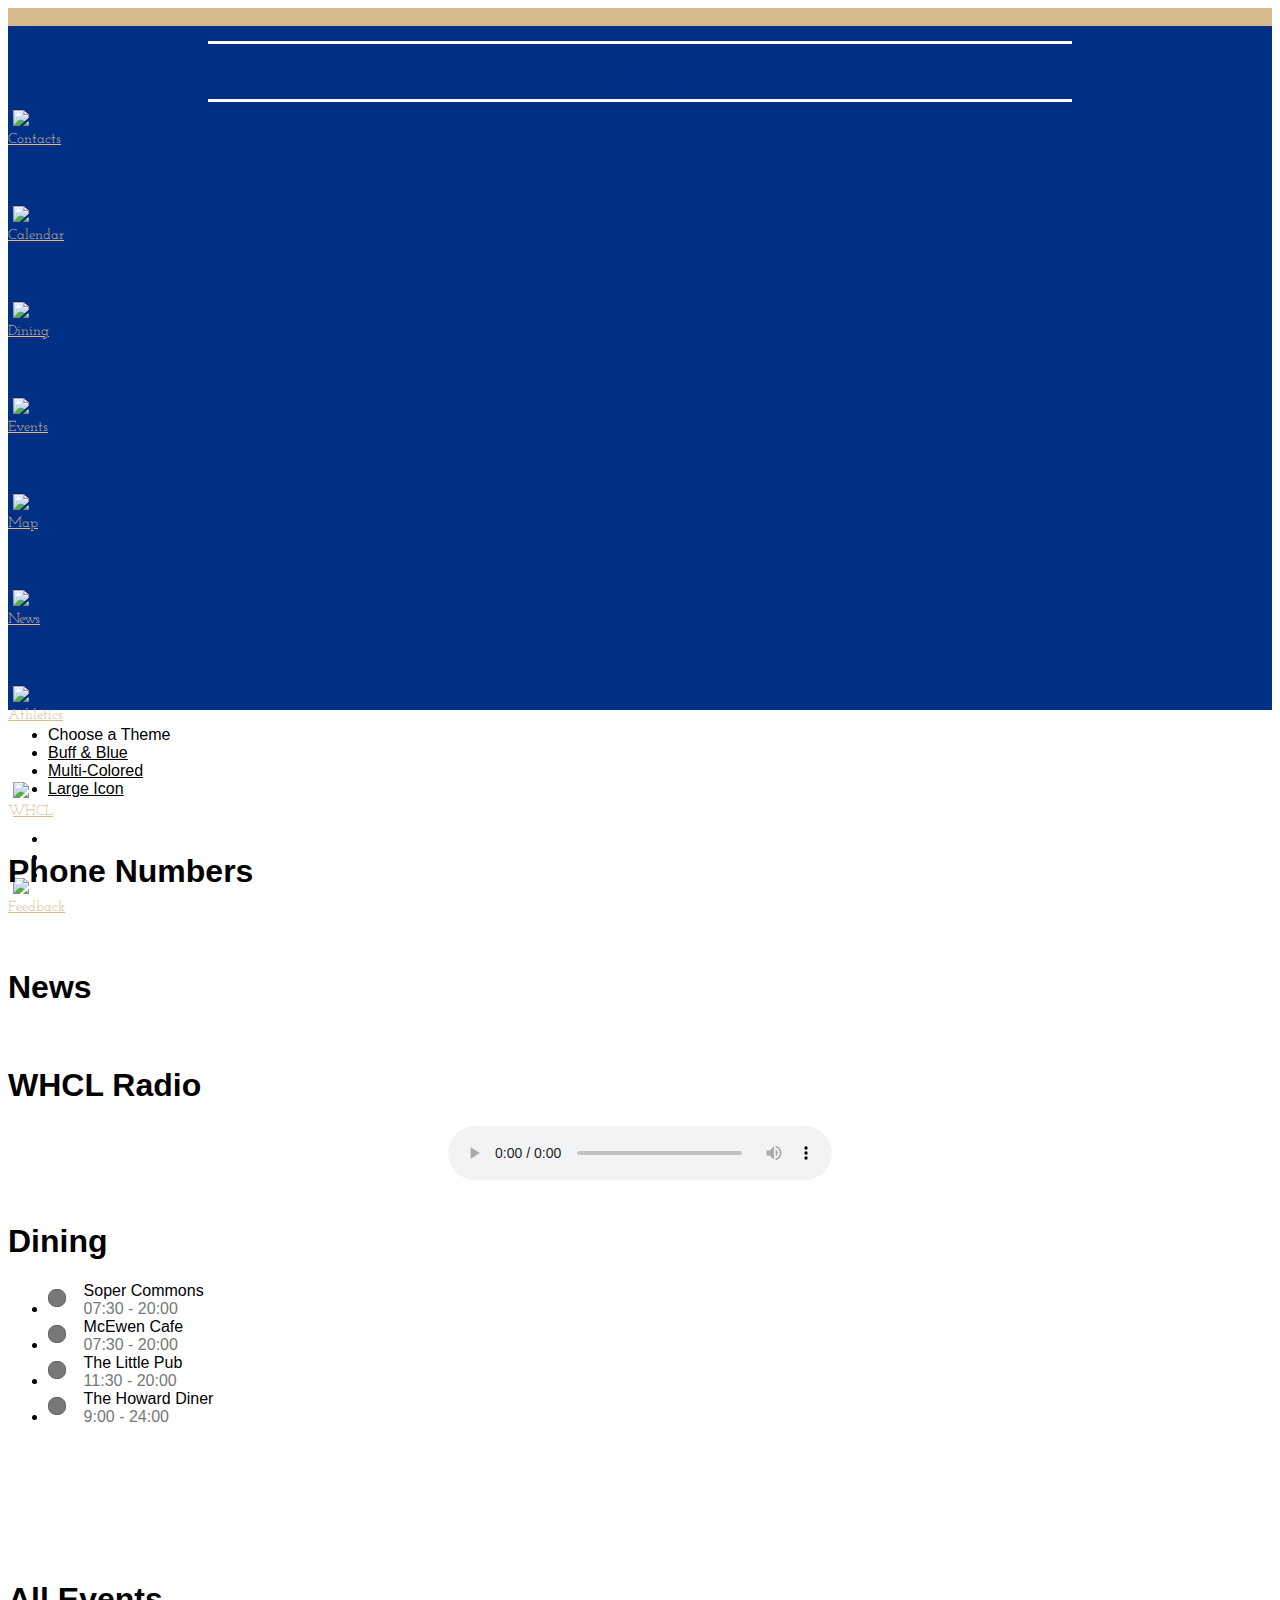
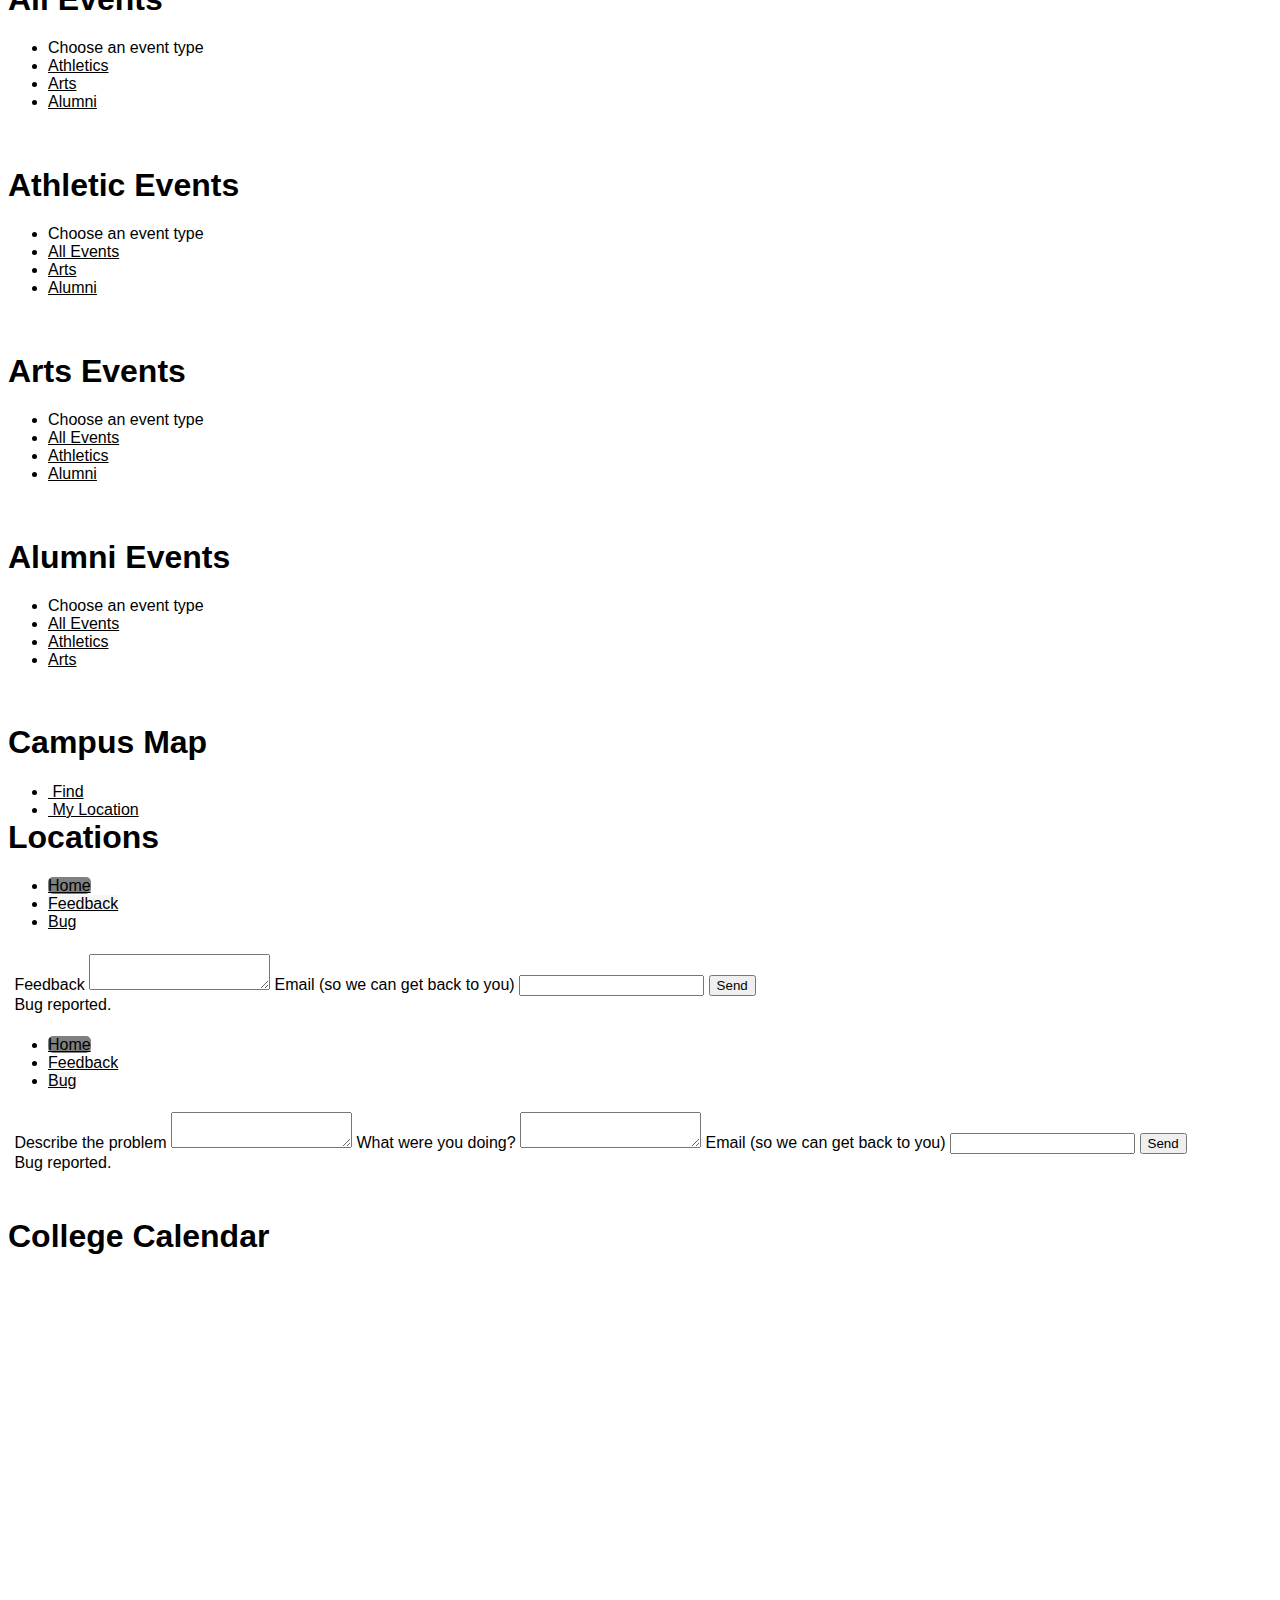
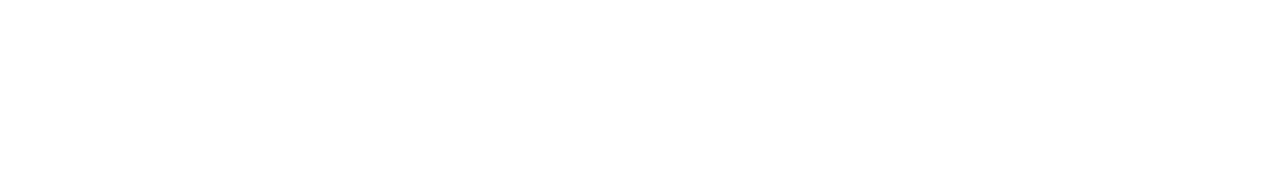
==== www/index.html @ 31687ac0 "removed college calendar filter option" ====
<!DOCTYPE html>
<html data-jqm-ver="v14" lang="en">
  <head>
    <title>Hamilton College</title>

    <meta http-equiv="Content-Type" content="text/html; charset=utf-8"/>
    <meta name="viewport" content="width=device-width, initial-scale=1.0, user-scalable=0, minimum-scale=1.0, maximum-scale=1.0">
    <link href="css/jquery.mobile-1.4.5.min.css" media="screen" rel="stylesheet" type="text/css" />
    <link href="stylesheets/jquery.mobile.iscrollview.css" media="screen" rel="stylesheet" type="text/css" />
    <link href="stylesheets/jquery.mobile.iscrollview-pull.css" media="screen" rel="stylesheet" type="text/css" />
    <link href="css/hamApp.css" media="screen" rel="stylesheet" type="text/css" />
    <link rel="stylesheet" type="text/css" href="css/buff_blue_color.css" title="blue">
    <link rel="alternate stylesheet" type="text/css" href="css/color_icons.css" title="muli">  
    <link rel="alternate stylesheet" type="text/css" href="css/large.css" title="large">  
    <link href="css/owl.carousel.css" rel="stylesheet">
    <link rel="stylesheet" href="css/font-awesome.min.css">
      
    <link href='https://fonts.googleapis.com/css?family=Josefin+Slab:600' rel='stylesheet' type='text/css'>
    <link href='https://fonts.googleapis.com/css?family=Stalemate' rel='stylesheet' type='text/css'>
      
    <script src="javascripts/jquery-2.0.3.min.js" type="text/javascript"></script>
    <script src="javascripts/demo.js" type="text/javascript"></script>
    <script src="javascripts/jquery.mobile-1.4.5.min.js" type="text/javascript"></script>
    <script src="javascripts/iscroll.js" type="text/javascript"></script>
    <script src="javascripts/jquery.mobile.iscrollview.js" type="text/javascript"></script>
    <script src="javascripts/jquery.zrssfeed.min.js" type="text/javascript"></script>
    <script src="js/jquery.tmpl.min.js"></script>
    <script src="http://maps.google.com/maps/api/js?sensor=true"></script>
    <script src="js/fastclick.js" type="text/javascript"></script>
    <script src="js/app.js" type="text/javascript"></script>
    <script src="js/utils.js" type="text/javascript"></script>
    <script src="js/moment.min.js" type="text/javascript"></script>
    <script src="phonegap.js"></script>
    <meta http-equiv="Content-Security-Policy" content="default-src *; style-src * 'self' 'unsafe-inline'; script-src * 'self' 'unsafe-inline' 'unsafe-eval'; media-src *; connect-src *;"/>
  </head>
  <body>
    <!-- HOME PAGE -->
    <div data-role="page" id="home">
      <div id="ham-home-img" class="title_bar" style="padding-bottom:0px;">
        <img src="icons/Hamilton.svg" class="imgResponsive hamTitle">
      </div>
      <!-- <hr class="home-divider">
      STATIC BACKGROUND HEIGHT- not good? -->
      <div class="home-all-icons">
      <!-- first row -->
        <div class="ui-grid-c"> 
          <div class="ui-block-a ui-block-2x-height"><a class="ui-btn homeicon con" href="#phonenums"><img src="icons/contacts.svg" class="imgResponsive svg"/><br>Contacts</a></div>
          <div class="ui-block-b ui-block-2x-height"><a class="ui-btn homeicon cal" href="#collegeCalendar"><img src="icons/calender.svg" class="imgResponsive svg"/><br>Calendar</a></div>
          <div class="ui-block-c ui-block-2x-height"><a class="ui-btn homeicon din" href="#diningmenus"><img src="icons/dining.svg" class="imgResponsive svg"/><br>Dining</a></div>
          <div class="ui-block-d ui-block-2x-height"><a class="ui-btn homeicon clubs" href="#events"><img src="icons/list_icon.svg" class="imgResponsive svg"/><br>Events</a></div>
        </div>
          <!-- second row -->
        <div class="ui-grid-c">
          <div class="ui-block-a ui-block-2x-height"><a class="ui-btn homeicon maphome" href="#map"><img src="icons/map.svg" class="imgResponsive svg"/><br>Map</a></div>
          <div class="ui-block-b ui-block-2x-height"><a class="ui-btn homeicon newshome" href="#news"><img src="icons/news.svg" class="imgResponsive svg news-width"/><br>News</a></div>
          <div class="ui-block-b ui-block-2x-height"><a class="ui-btn homeicon ath" href="#athleticEvents"><img src="icons/AthleticsH.svg" class="imgResponsive svg ath-width"/><br>Athletics</a></div>
          <div class="ui-block-d ui-block-2x-height"><a class="ui-btn homeicon whcl" href="#radio"><img src="icons/radio.svg" class="imgResponsive svg"/><br>WHCL</a></div>
        </div>
          <!-- third row -->
      <div class="ui-grid-c">
          <div class="ui-block-a ui-block-2x-height"><a class="ui-btn homeicon feedb" href="#feedback-page"><img src="icons/comment.svg" class="imgResponsive svg" /><br>Feedback</a></div>
          
        </div>
          <!-- fourth row 
          <div class="ui-grid-b">
          <div class="ui-block-a ui-block-2x-height"><a class="ui-btn homeicon" href="#radio"><img src="icons/radio.svg" class="imgResponsive svg" /><br>WHCL</a></div>
        </div>-->
        
          <div class="home-settings"><a href="#colorsettings" data-rel="popup" data-transition="pop"><i class="fa fa-cog fa-2x icon-settings"></i></a></div>
      </div>
            
            <div data-role ="popup" id = "colorsettings" data-theme="a">
            <ul data-role="listview" data-inset="true">
                <li data-role="list-divider">Choose a Theme</li>
                <li><a href="#athleticEvents">Buff &amp; Blue</a></li>
                <li><a href="#artEvents">Multi-Colored</a></li>
                <li><a href="#alumniEvents">Large Icon</a></li>
                </ul>
        </div>
        
        
    </div>
    <!-- END HOME PAGE -->
    
    <div data-role="page" id="phonenums">
      <div data-id="header" data-position="fixed" data-role="header" data-tap-toggle="false"  class="pageheader">
        <a class="back-btn ui-link ui-btn" href="#home" data-transition="slide" data-direction="reverse"><i class="fa fa-chevron-left fa-2x iconfloat"></i>
          <i class="fa fa-home fa-2x house"></i>
        </a>
        <h1>Phone Numbers</h1>
      </div>
      <div data-iscroll="" data-role="content" class="ui-content">
        <ul data-role="listview" class="widelist" id="phonenumlist" data-filter="true" data-autodividers="true">
        </ul>
        <br>
      </div>
    </div>

    <div data-role="page" id="news">
      <div data-id="header" data-position="fixed" data-role="header" data-tap-toggle="false"  class="pageheader">
        <a class="back-btn ui-link ui-btn" href="#home" data-transition="slide" data-direction="reverse"><i class="fa fa-chevron-left fa-2x iconfloat"></i>
          <i class="fa fa-home fa-2x house"></i>
        </a>
        <h1>News</h1>
      </div>
      <div class="ui-content newsholder" data-iscroll="" data-role="content">
        <div id="feed" class="rssFeed" ></div>
      </div>
      <!-- /content -->
    </div>
    
    <div data-role="page" id="radio">
      <div data-id="header" data-position="fixed" data-role="header" data-tap-toggle="false"  class="pageheader">
        <a class="back-btn ui-link ui-btn" href="#home" data-transition="slide" data-direction="reverse"><i class="fa fa-chevron-left fa-2x iconfloat"></i>
          <i class="fa fa-home fa-2x house"></i>
        </a>

          <h1>WHCL Radio</h1>
      </div>
      <div style="text-align:center">
        <audio controls src="http://150.209.66.147:8000/stream/1/" style="margin-left:auto; margin-right:auto;width:24em"></audio>
      </div>
      <!-- /content -->
    </div>
    

    <div data-role="page" id="diningmenus">
      <div data-id="header" data-position="fixed" data-role="header" data-tap-toggle="false"  class="pageheader">
        <a class="back-btn ui-link ui-btn" href="#home" data-transition="slide" data-direction="reverse"><i class="fa fa-chevron-left fa-2x iconfloat"></i>
          <i class="fa fa-home fa-2x house"></i>
        </a>
        <h1>Dining</h1>
      </div>
      <div data-role="header" data-theme="b" class="apageheader menu-show">

      </div>
      <div class="ldr"></div>

      <div class="alert tight error menu-not-loaded navmargin">
        <strong>Error</strong> the menu you requested could not be loaded.
      </div>
      <div class="alert tight warning menu-out-of-date navmargin">
        <strong>Warning</strong> this menu is for <span class="date-container">a different date</span>.
      </div>
      <div data-iscroll="" data-role="content" class="ui-content dining-halls" data-transition="slide">
        <ul data-role="listview" class="widelist diningmenuholder">
          <li data-bamco-id="109"><a><span class="open-indicator"></span><span class="dining-hall-block">Soper Commons<span class="hours-text">07:30 - 20:00</span></span></a></li>
          <li data-bamco-id="110"><a><span class="open-indicator"></span><span class="dining-hall-block">McEwen Cafe<span class="hours-text">07:30 - 20:00</span></span></a></li>
          <li data-bamco-id="598"><a><span class="open-indicator"></span><span class="dining-hall-block">The Little Pub<span class="hours-text">11:30 - 20:00</span></span></a></li>
          <li data-bamco-id="512"><span class="open-indicator"></span><span class="dining-hall-block">The Howard Diner<span class="hours-text">9:00 - 24:00</span></span></li>
        </ul>
      </div>
      <!-- /content -->
      <div data-iscroll="" data-role="content" class="ui-content items">
        <ul data-role="listview" class="widelist diningmenuholder" data-filter="true">

        </ul>
      </div>
      <div data-role="footer" data-theme="b" class="menu-hide footer-nav-days">
        <div data-role="navbar" class="ui-navbar" role="navigation">
          <ul>
            <li><a class="ui-btn-icon-left ui-icon-arrow-l" id="prev-day"></a></li>
            <li><a class="ui-btn-active ui-state-persist" id="this-day"></a></li>
            <li><a class="ui-btn-icon-right ui-icon-arrow-r" id="next-day"></a></li>
          </ul>
        </div><!-- /navbar -->
      </div><!-- /footer -->
      <!-- /content -->
    </div>

    <div data-role="page" id="events">
      <div data-id="header" data-position="fixed" data-role="header" data-tap-toggle="false" data-transition="slideup" class="pageheader">
        <a class="back-btn ui-link ui-btn" href="#home" data-transition="slide" data-direction="reverse"><i class="fa fa-chevron-left fa-2x iconfloat"></i>
          <i class="fa fa-home fa-2x house"></i>
        </a>
          <h1>All Events</h1>
              <a href="#eventsFilterPopup" data-rel="popup" data-transition="pop" ><i class="fa fa-bars fa-2x"></i></a>
      </div>
      <div class="ui-content eventsholder" data-iscroll="" data-role="content">
          <div id="feed" class="rssFeed" ></div>
      </div>
            
            <div data-role ="popup" id = "eventsFilterPopup" data-theme="b">
            <ul data-role="listview" data-inset="true">
                <li data-role="list-divider">Choose an event type</li>
                <li><a href="#athleticEvents" data-transition="slideup">Athletics</a></li>
                <li><a href="#artEvents" data-transition="slideup">Arts</a></li>
                <li><a href="#alumniEvents" data-transition="slideup">Alumni</a></li>
                <!--<li><a href="#collegeCalendarEvents" data-transition="slideup">College Calendar</a></li>-->
                <!-- COMMENTING OUT COLLAPSIBLE LOCATION OPTION FOR NOW 
=======
                <li><a href="#athleticEvents">Athletics</a></li>
                <li><a href="#artEvents">Arts</a></li>
                <li><a href="#alumniEvents">Alumni</a></li>
                <!-- COMMENTING OUT COLLAPSIBLE LOCATION OPTION FOR NOW
>>>>>>> cf1c597f80fc48ee440a597dfa4aefd77426bf8e
                <div data-role="collapsible" data-theme="b" data-inset="false" data-content-theme="d" data-iconpos="right" style="border: 0px">
                    <h3 style="margin-top: 0px !important;margin-bottom: 0px !important;">By Location</h3>
                    <ul data-role="listview">
                            <li><a href="#" data-rel="dialog">Place 1</a></li>
                            <li><a href="#" data-rel="dialog">Place 2</a></li>
                            <li><a href="#" data-rel="dialog">Place 3</a></li>
                            <li><a href="#" data-rel="dialog">Place 4</a></li>
                    </ul>
                </div><-->
            </ul>
            </div>
    </div>

        <div data-role="page" id="athleticEvents">
            <div data-id="header" data-position="fixed" data-role="header" data-tap-toggle="false" data-transition="slideup" class="pageheader">
            <a class="back-btn ui-link ui-btn" href="#home" data-transition="slide" data-direction="reverse"><i class="fa fa-chevron-left fa-2x iconfloat"></i>
          <i class="fa fa-home fa-2x house"></i>
        </a>
              <h1>Athletic Events</h1>
              <a href="#athleticsFilterPopup" data-rel="popup" data-transition="pop" ><i class="fa fa-bars fa-2x"></i></a>
            </div>
            <div class="ui-content eventsholder" data-iscroll="" data-role="content">
                <div id="feed" class="rssFeed" ></div>
            </div>
            <div data-role ="popup" id = "athleticsFilterPopup" data-theme="b">
            <ul data-role="listview" data-inset="true">
                <li data-role="list-divider">Choose an event type</li>
                <li><a href="#events" data-transition="slideup">All Events</a></li>
                <li><a href="#artEvents" data-transition="slideup">Arts</a></li>
                <li><a href="#alumniEvents" data-transition="slideup">Alumni</a></li>
                <!--<li><a href="#collegeCalendarEvents" data-transition="slideup">College Calendar</a></li>-->
                <!-- COMMENTING OUT COLLAPSIBLE LOCATION OPTION FOR NOW 
=======
                <li><a href="#events">All Events</a></li>
                <li><a href="#artEvents">Arts</a></li>
                <li><a href="#alumniEvents">Alumni</a></li>
                <!-- COMMENTING OUT COLLAPSIBLE LOCATION OPTION FOR NOW
>>>>>>> cf1c597f80fc48ee440a597dfa4aefd77426bf8e
                <div data-role="collapsible" data-theme="b" data-inset="false" data-content-theme="d" data-iconpos="right" style="border: 0px">
                    <h3 style="margin-top: 0px !important;margin-bottom: 0px !important;">By Location</h3>
                    <ul data-role="listview">
                            <li><a href="#" data-rel="dialog">Place 1</a></li>
                            <li><a href="#" data-rel="dialog">Place 2</a></li>
                            <li><a href="#" data-rel="dialog">Place 3</a></li>
                            <li><a href="#" data-rel="dialog">Place 4</a></li>
                    </ul>
                </div>< -->
            </ul>
      </div>
        </div>

        <div data-role="page" id="artEvents">
            <div data-id="header" data-position="fixed" data-role="header" data-tap-toggle="false" data-transition="slideup" class="pageheader">
            <a class="back-btn ui-link ui-btn" href="#home" data-transition="slide" data-direction="reverse"><i class="fa fa-chevron-left fa-2x iconfloat"></i>
          <i class="fa fa-home fa-2x house"></i>
        </a>
              <h1>Arts Events</h1>
              <a href="#artsFilterPopup" data-rel="popup" data-transition="pop" ><i class="fa fa-bars fa-2x"></i></a>
            </div>
            <div class="ui-content eventsholder" data-iscroll="" data-role="content">
                <div id="feed" class="rssFeed" ></div>
            </div>
            <div data-role ="popup" id = "artsFilterPopup" data-theme="b">
            <ul data-role="listview" data-inset="true">
                <li data-role="list-divider">Choose an event type</li>
                <li><a href="#events" data-transition="slideup" >All Events</a></li>
                <li><a href="#athleticEvents" data-transition="slideup" >Athletics</a></li>
                <li><a href="#alumniEvents" data-transition="slideup" >Alumni</a></li>
                <!--<li><a href="#collegeCalendarEvents" data-transition="slideup">College Calendar</a></li>-->
                <!-- COMMENTING OUT COLLAPSIBLE LOCATION OPTION FOR NOW 
=======
                <li><a href="#events">All Events</a></li>
                <li><a href="#athleticEvents">Athletics</a></li>
                <li><a href="#alumniEvents">Alumni</a></li>
                <!-- COMMENTING OUT COLLAPSIBLE LOCATION OPTION FOR NOW
>>>>>>> cf1c597f80fc48ee440a597dfa4aefd77426bf8e
                <div data-role="collapsible" data-theme="b" data-inset="false" data-content-theme="d" data-iconpos="right" style="border: 0px">
                    <h3 style="margin-top: 0px !important;margin-bottom: 0px !important;">By Location</h3>
                    <ul data-role="listview">
                            <li><a href="#" data-rel="dialog">Place 1</a></li>
                            <li><a href="#" data-rel="dialog">Place 2</a></li>
                            <li><a href="#" data-rel="dialog">Place 3</a></li>
                            <li><a href="#" data-rel="dialog">Place 4</a></li>
                    </ul>
                </div><-->
            </ul>
            </div>
        </div>

        <div data-role="page" id="alumniEvents">
            <div data-id="header" data-position="fixed" data-role="header" data-tap-toggle="false" class="pageheader">
            <a class="back-btn ui-link ui-btn" href="#home" data-transition="slide" data-direction="reverse"><i class="fa fa-chevron-left fa-2x iconfloat"></i>
          <i class="fa fa-home fa-2x house"></i>
        </a>
              <h1>Alumni Events</h1>
              <a href="#alumniFilterPopup" data-rel="popup" data-transition="pop" ><i class="fa fa-bars fa-2x"></i></a>
            </div>
            <div class="ui-content eventsholder" data-iscroll="" data-role="content">
                <div id="feed" class="rssFeed" ></div>
            </div>
            <div data-role ="popup" id = "alumniFilterPopup" data-theme="b">
            <ul data-role="listview" data-inset="true">
                <li data-role="list-divider">Choose an event type</li>
                <li><a href="#events" data-transition="slideup" >All Events</a></li>
                <li><a href="#athleticEvents" data-transition="slideup" >Athletics</a></li>
                <li><a href="#artEvents" data-transition="slideup" >Arts</a></li>
                <!--<li><a href="#collegeCalendarEvents" data-transition="slideup">College Calendar</a></li>-->
                <!-- COMMENTING OUT COLLAPSIBLE LOCATION OPTION FOR NOW 
=======
                <li><a href="#events">All Events</a></li>
                <li><a href="#athleticEvents">Athletics</a></li>
                <li><a href="#artEvents">Arts</a></li>
                <!-- COMMENTING OUT COLLAPSIBLE LOCATION OPTION FOR NOW
>>>>>>> cf1c597f80fc48ee440a597dfa4aefd77426bf8e
                <div data-role="collapsible" data-theme="b" data-inset="false" data-content-theme="d" data-iconpos="right" style="border: 0px">
                    <h3 style="margin-top: 0px !important;margin-bottom: 0px !important;">By Location</h3>
                    <ul data-role="listview">
                            <li><a href="#" data-rel="dialog">Place 1</a></li>
                            <li><a href="#" data-rel="dialog">Place 2</a></li>
                            <li><a href="#" data-rel="dialog">Place 3</a></li>
                            <li><a href="#" data-rel="dialog">Place 4</a></li>
                    </ul>
                </div><-->
            </ul>
            </div>
        </div>

        <!--
        <div data-role="page" id="collegeCalendarEvents">
            <div data-id="header" data-position="fixed" data-role="header" data-tap-toggle="false" class="pageheader">
            <a class="back-btn ui-link ui-btn" href="#home" data-transition="slide" data-direction="reverse"><i class="fa fa-chevron-left fa-2x iconfloat"></i>
          <i class="fa fa-home fa-2x house"></i>
        </a>
              <h1>College Calendar Events</h1>
              <a href="#collegeCalendarFilterPopup" data-rel="popup" data-transition="pop" ><i class="fa fa-bars fa-2x"></i></a>
            </div>
            <div class="ui-content eventsholder" data-iscroll="" data-role="content">
                <div id="feed" class="rssFeed" ></div>
            </div>
            <div data-role ="popup" id = "collegeCalendarFilterPopup" data-theme="b">
            <ul data-role="listview" data-inset="true">
                <li data-role="list-divider">Choose an event type</li>
                <li><a href="#events">All Events</a></li>
                <li><a href="#athleticEvents">Athletics</a></li>
                <li><a href="#artEvents">Arts</a></li>
                <li><a href="#alumniEvents">Alumni</a></li>
            </ul>
            </div>
        </div>-->

    <div data-role="page" id="map">
      <div data-id="header" data-role="header" data-transition="slideleft" class="pageheader menu-hide" style="padding-top: 0; margin-bottom: 0">
          <a class="back-btn ui-link ui-btn" href="#home" data-transition="slide" data-direction="reverse"><i class="fa fa-chevron-left fa-2x iconfloat"></i>
          <i class="fa fa-home fa-2x house"></i>
        </a>
          <h1>Campus Map</h1>
        <div id="mapNav" class="map" data-role="navbar">
          <ul style="margin-bottom: -45px">
            <li><a href="#list" id="find" data-rel="dialog" data-transition="pop" ><i class="fa fa-search fa-lg"></i>&nbsp;Find</a></li>
            <li><a href="javascript:void(0);" id="compass"><i class="fa fa-compass fa-lg"></i>&nbsp;My Location</a></li>
          </ul>
        </div>
      </div>

        <!--<div data-id="header" data-position="fixed" data-role="header" data-tap-toggle="false" data-transition="none" class="pageheader">
          <div data-id="header" data-role="header" data-transition="slideleft" class="pageheader menu-hide" style="padding-top: 0; margin-bottom: 0">
            <a class="back-btn ui-link ui-btn" href="#home" data-transition="slideright" style="background-color:#002f86; color: white; width: 6em">
              <i class="fa fa-chevron-left fa-2x iconfloat"></i>
              <span style="vertical-align: middle">Home</span>
            </a>
          <h1>Campus Map</h1>
        </div>
        <div id="mapNav" data-role="navbar">
          <ul style="margin-top: 35px; margin-bottom: -45px">
            <li><a href="#list" id="find" data-rel="dialog" data-transition="pop" ><i class="fa fa-search fa-lg"></i>&nbsp;Find</a></li>
            <li><a href="javascript:void(0);" id="compass"><i class="fa fa-compass fa-lg"></i>&nbsp;My Location</a></li>
          </ul>
        </div>
      </div>-->
      <div id="mapContent" data-role="content">
        <div id="map_canvas"></div>
      </div>
    </div>

    <div data-role="page" id="list" data-close-btn="right">
      <div data-role="header" class="ui-bar-b">
        <h1>Locations</h1>
      </div>
      <div data-role="content">
        <ul id="listing" data-role="listview" data-filter="true"></ul>
      </div>
    </div>

    <div data-role="page" id="feedback-page">
      <div data-role="header" data-theme="b" data-transition="slideleft">
        <div id="feedback-navbarcont" data-role="navbar">
          <ul class="xnavbar">
            <li class="back-cont">
              <a class="back-btn ui-btn-icon-left" href="#home" data-icon="arrow-l" transition="slide" data-direction="reverse" style="background: grey !important;">Home</a>
            </li>
            <li>
              <a class="ui-btn-icon-left ui-btn-active ui-state-persist" id="feedback-nav2" href="#feedback-page" data-icon="comment">Feedback</a>
            </li>
            <li>
              <a class="ui-btn-icon-left" id="bug-nav2" href="#feedback-bug" data-icon="gear">Bug</a>
            </li>
          </ul>
        </div>
      </div>
      <form class="feedback">
        <label for="feedback-text">Feedback</label>
        <textarea name="feedback-text" id="feedback-text"></textarea>
        <label for="feedback-email">Email (so we can get back to you)</label>
        <input type="email" name="feedback-email" id="feedback-email">
        <button type="submit">Send</button>
        <div id="feedback-sent-popup" data-role="popup" data-theme="a" data-overlay-theme="a" class="ui-content">
          Bug reported.
        </div>
      </form>
      <!-- /content -->
    </div>
    <div data-role="page" id="feedback-bug">
      <div data-role="header" data-theme="b" data-transition="slideleft">
        <div id="feedback-bug-navbarcont" data-role="navbar">
          <ul class="xnavbar">
            <li class="back-cont">
              <a class="back-btn ui-btn-icon-left" href="#home" data-icon="arrow-l" data-transition="slide" data-direction="reverse" style="background: grey !important;" >Home</a>
            </li>
            <li>
              <a class="ui-btn-icon-left" id="feedback-nav" href="#feedback-page" data-icon="comment">Feedback</a>
            </li>
            <li>
              <a class="ui-btn-icon-left ui-btn-active ui-state-persist" id="bug-nav" href="#feedback-bug" data-icon="gear">Bug</a>
            </li>
          </ul>
        </div>
      </div>
      <form class="bug">
        <label for="bug-description-text">Describe the problem</label>
        <textarea name="bug-description-text" id="bug-description-text"></textarea>
        <label for="bug-reproduction-text">What were you doing?</label>
        <textarea name="bug-reproduction-text" id="bug-reproduction-text"></textarea>
        <label for="bug-email">Email (so we can get back to you)</label>
        <input type="email" name="bug-email" id="bug-email">
        <button type="submit">Send</button>
        <div id="bug-reported-popup" data-role="popup" data-theme="e" data-overlay-theme="a" class="ui-content">
          Bug reported.
        </div>
      </form>
      <!-- /content -->
    </div>
    
     <div data-role="page" id="collegeCalendar">
        <div data-id="header" data-position="fixed" data-role="header" data-tap-toggle="false" class="pageheader">
          <a class="back-btn ui-link ui-btn" href="#home" data-transition="slide" data-direction="reverse"><i class="fa fa-chevron-left fa-2x iconfloat"></i>
          <i class="fa fa-home fa-2x house"></i>
        </a>
              <h1>College Calendar</h1>
        </div>
        <!-- might need to mess with height stretching more --> 
        <div class="ui-content eventsholder" data-iscroll="" data-role="content">
          <iframe src="https://www.google.com/calendar/embed?showTitle=0&amp;showPrint=0&amp;showTabs=0&amp;mode=AGENDA&amp;height=600&amp;wkst=1&amp;bgcolor=%23FFFFFF&amp;src=hamilton.edu_3239373830363935323439%40resource.calendar.google.com&amp;color=%235F6B02&amp;ctz=America%2FNew_York" style=" border-width:0 " height="500" width="100%" frameborder="0" scrolling="no"></iframe>
        </div>
     </div>

  </body>
</html>
---- www/css/hamApp.css ----
body {

  /* Disable Safari scrollbars, because jQuery Mobile annoyingly insists on setting the
     min-height of the page to 320px. It does this (unsuccessfully, in 1.0.1, but successfully
     in 1.1) in order to keep the Mobile Safari location bar from appearing during page
     transitions. But this causes a problem in desktop Safari if the height is <320px.
     If you resize to <320 in a desktop browser, you will see a scrollbar if you don't
     use this style.
     I haven't put this in jquery.mobile.iscrollview.css, because it has to be applied
     to <body>, and so it will affect the entire site/app. It is an appropriate
     setting for any site/app meant to use a page size fixed at the browser window size.
     If your site/app mixes fixed-height pages with scrolling pages, you will need to
     work out another solution. */
  overflow:hidden;

  /* optimizeSpeed is the default. Using optimizeLegibility here will typically DOUBLE
     rendering time! So, think twice about using optimizeLegibility */
  text-rendering: optimizeSpeed;

  /* subpixel-antialiased is the default, but you might like to use antialiased for a thinner look
     in Safari. There is no speed penalty for this, nor a speed advantage for "none", which looks
     absolutely terrible... */
  -webkit-font-smoothing: subpixel-antialiased;

  /* Shut off long touch on links for info. If this is set to "default", then a long touch
     on a link will display the URL in a popup. This is pretty darn annoying. */
  -webkit-touch-callout: none;

  /* Shut off content selection, because it's really annoying when dragging
     You might like to do this only for scroller content, though, or enable it for certain
     text you want the user to be able to cut-and-paste */
  -webkit-user-select: none;
  -khtml-user-select: none;
  -ms-user-select: none;
  -moz-user-select: none;
  user-select: none;
    font-family: 'Helvetica Neue', Helvetica, Arial, sans-serif;
  }

/* Style header bar and footer bar with a 1px red border at top and bottom. This facilitates
   a quick visual indication of correct sizing of the page. You should not see any white
   space above the header or below the footer. (Note that Retina devices will show a 2px border,
   rather than 1px.) Use your OS's accessibility features to magnify and inspect. On mobile
   devices, there is usually a way to capture the screen contents to an image file that you can
   later examine. (iPhone: Home+On/Off)
*/

.ui-header.ui-bar-a,
.ui-footer.ui-bar-a {
    border-top: 1px solid #ff0000;
    border-bottom: 1px solid #ff0000;
    margin-top:-20px;
}

/* make room for version buttons in header */
.ui-header .ui-title {
    /*text-align: right;*/
    text-shadow: none;
    /*margin-left: 10px;*/
    font-size:22px;
    margin: 0 15%;
    /*margin: 0 10% 0 0;*/
}

/* Style iScroll wrapper with a 1px green border at top and bottom. You should see no gap
   or different color between the top of the wrapper and the bottom of the header, or between
   the bottom of the wrapper and the top of the footer.
*/
.iscroll-wrapper {
  border-top: 0px solid #00ff00;
  border-bottom: 0px solid #00ff00;
    width:100%;
}

.red {color:red; font-size: 1.2em;}
.smgrey {color: gray; font-size: .8em;}
footer {height:65px;width: 400px;}
.ui-navbar a {
       height: 47px; 
}
a:visited {color:#000;}
a:link {color:#000;}
.ui-btn-a:visited {background-color: #f6f6f6;}
.ui-btn-a:link {background-color: #f6f6f6;}
.ui-btn-active {background-color: #f6f6f6;}
.ui-btn-a:focus {background-color: #f6f6f6;}
.ui-page-theme-a .ui-btn.ui-btn-active,
html .ui-bar-a .ui-btn.ui-btn-active,
html .ui-body-a .ui-btn.ui-btn-active,
html body .ui-group-theme-a .ui-btn.ui-btn-active,
html head + body .ui-btn.ui-btn-a.ui-btn-active {background-color: #f6f6f6;
  border-color: #ddd;
  color: #333;
  text-shadow: 0 1px 0 #f3f3f3;}
.ui-navbar .ui-btn-inner {
  font-size: 14px;
}
.hamicon {margin-left: 10px; 
    width:30px; 
    padding-top: 10px; 
    border-radius: 5px; 
    background: white !important; 
    color: rgb(0,  47,  134);
}

.imgResponsive {max-width: 100%; height: auto; width: 100%;}

.ui-page .pageheader {
    background-color: #002f86;
    border: 0;
    color: #fff;
    height: 70px;
    padding-top: 5px;
    margin-bottom: 5px;
}
.footer {
    background: #ccc;
     height: 35px;
    bottom: 0;
    width: 100%;
    margin-top: 5px;
}

.rssFeed a {
	color: #444;
	text-decoration: none;
}
.rssFeed a:hover {
	color: #000;
	text-decoration: underline;
}

.rssHeader { display: none; padding: 0.2em 0; }
.rssBody ul { list-style: none; width: 100%; }
.rssBody ul, .rssRow, .rssRow h4, .rssRow p {
	margin: 0;
	padding: 0;
}

.rssRow { padding: 0.8em; }
.rssRow h4 { font-size: 1.1em; }
.rssRow div {
	font-size: 90%;
	color: #666;
	margin: 0.2em 0 0.4em 0;
}

.odd { background-color: #fff; }
.even { background-color: #dedede; }

.rssRow .rssMedia {
	padding: 0.5em;
	font-size: 1em;
}
.rssRow h4 { margin: 0; font-size: 1.2em; letter-spacing: -1px; }
.rssRow h4 a { text-decoration: none; }
.rssRow h4 a:hover { color: darkblue; }
.rssRow div { font-size: 0.9em; color: #999; }
.iscroll-scroller {

     width:100%;
  }
.iscroll-content {padding:0px;}
.iconfloat {
    float:left;  
    margin-top: 17%; 
    color: rgb(0,  47,  134); 
    text-shadow: none;
    }
.hozNavbar {overflow: hidden; xwidth: 5000px;}
/* this is a placeholder all dynamic pages will go in here*/
#lastStatic {display: none;}
#mapContent { padding: 0; margin-top: 2.8em; }
#map_canvas { width: 100%; }
.map-point { position:absolute; z-index: 1000; width:20px; height: 30px; cursor:pointer; background: url('images/map-marker-blue.png') top left no-repeat;}
.ui-header .ui-title:last-child {
    margin: 0 0;
}
footer {height: 60px;}
.container div {
        float: left;
    }
.container div a{
        width: 60px;
        height: 60px;
    margin: 0;
    padding-top:20px;
    }
@media only screen and (max-height: 280px){
  .ui-header {
    height: 30px;
  }

  .ui-header .ui-title {
    font-size: 14px;
  }

  /* Make the buttons in the header just disappear - they're too big for a tiny header */
  .ui-header:not(.map) .ui-btn {
    display: none;
  }

  .ui-navbar:not(.map) a {
    height: 37px;    /* + 2px border = 39px */
  }

  .ui-navbar:not(.map) .ui-btn-inner {
    font-size: 13px;
  }
    
}

@media DISABLED {
  .iscroll-scroller,
  .iscroll-scroller * {
    -webkit-transform: translateZ(0);
  }
}

/* So, for the demo, I'm using this one, which doesn't target the scroller itself, and
   targets specific top-level elements inside the scroller. */
@media all {
  .iscroll-content li  {
    -webkit-transform: translateZ(0);
  }
}

.iscroll-content .ui-listview li.ui-btn-up-c
  {
  background-image: none;
  text-shadow: none;
  }

.iscroll-content .ui-listview li.ui-btn-hover-c
  {
  background-image: none;
  text-shadow: none;
  }

.iscroll-content .ui-listview li.ui-btn-down-c
  {
  background-image: none;
  text-shadow: none;
     width:100%;
  }

.iscroll-content .ui-listview *.ui-btn-up-c a.ui-link-inherit
  {
  }

.iscroll-content. .ui-listview *.ui-btn-hover-c a.ui-link-inherit
  {
  }

.iscroll-content .ui-listview *.ui-btn-down-c a.ui-link-inherit
  {
  }

/* Remove background image from non-button scroller content */
.iscroll-content .ui-body-c
  {
  background-image: none;
  }
.ui-block-2x-height {
  height: 6em;
}
.ui-block-2x-height .ui-btn {
  height: 4em;
  vertical-align: middle;

}
.ui-block-2x-height .ui-btn i {
  margin-top: .5em;
}
#home[data-role="page"] {
  /*margin: 0.4em;*/
  padding-top: 0;
}

.home-divider {
  height: 12px;
  border: 0;
  box-shadow: inset 0 12px 12px -12px rgba(0, 0, 0, 0.5);
}
.ui-btn {
  border: none;
}

.back-btn {
  border: none;
  height: 35px;
  background: white !important;
  margin-bottom: 5px;
  border-radius: 5px;
  margin-top: 7px;
  color: rgb(0,  47,  134);
}

svg path, svg circle, svg rect{
    fill: currentcolor; 
}

.back-btn:hover {
    background: rgb(214,  186,  139) !important;
    fill: white !important;
}

.house {
    color: rgb(0,  47,  134);
    padding-top: 5px;
    padding-left: 5px;
}

.diningmenuholder li {
  cursor: pointer;
}
.menu-show {
  display: none;
}
.menu-hide {
  display: block;
}
.ui-li-has-icon > img.ui-li-icon:not(:first-child) {
  position: relative;
  left: -.625em;
  top: .17em;
  max-height: 1em;
  max-width: 1em;
}
.ui-li-has-count > span.ui-li-count:not(:last-child) {
}

.meal-times {
  color: #CCC;
  text-shadow: 1px 1px 3px #444;
}
.items {
  display: none;
}
.alert.error {
    color: #a94442;
    background-color: #f2dede;
    border-color: #ebccd1;
}
.alert.warning {
    color: #8a6d3b;
    background-color: #fcf8e3;
    border-color: #faebcc;
}
.alert.info {
  color: #31708f;
  background-color: #d9edf7;
  border-color: #bce8f1; 
}
.alert {
  display: none;
  padding: 15px;
  margin-bottom: 20px;
  border: 1px solid transparent;
  border-radius: 4px;
}
.alert.tight {
  margin-bottom: 0;
  margin: 0;
}
.alert.always {
  display: block;
}
.open-indicator {
  width: 16px;
  display: inline-block;
  background-color: rgb(120,120,120);
  height: 16px;
  border-radius: 8px;
  border: 1px solid rgb(100,100,100);
  vertical-align: super;
  margin: 0;
  padding: 0;
}
.open-indicator.open {
  background-color: rgb(75,170,10);
  border: 1px solid rgb(40,120,18);
}
.open-indicator.closed {
  background-color: rgb(180,20,28);
  border: 1px solid rgb(160,18,32);
}
.hours-text {
  color: #777;
  display: block;
  font-weight: normal;
}
.dining-halls {
  height: 260px
}
.dining-hall-block {
  display: inline-block;
  margin-left: 1.1em;
}
.item-description {
  display: block;
  white-space: normal;
  word-wrap: normal;
  color: #777;
  font-size: 11pt;
  font-weight: normal;
  width: 100%;
}
.bug,.feedback {
  padding: 0.4em
}
#diningmenus > .footer-nav-days {
  position: fixed;
  bottom: 0;
  width: 100%;
}

.hamTitle {
    color: white !important;
    padding-top: 5px !important;
    margin-right: 15% !important;
    margin-left: 15% !important;
    height: 50px;
    width: 70%;
    border-bottom: solid;
    border-top: solid;
}

svg path, svg circle, svg rect{
    fill: currentColor; 
}
---- www/css/buff_blue_color.css ----
/* BUFF AND BLUE */

.homeicon {
    color: rgb(214,  186,  139) !important;
    font-family: 'Josefin Slab';
    font-size: 14.5px;
    padding: 5px !important;
    text-shadow: none !important;
    background: none !important;
}

svg path, svg circle, svg rect{
    fill: currentColor; 
}

.homeicon:hover,.homeicon:active{
    background: rgb(214,  186,  139) !important;
    border-radius: 15px;
    color: white !important;
}

svg {
    width: 30px !important;
}

.ath-width{
    width: 25px !important;   
}

.news{
    width: 35px !important;   
}

.title_bar {
    padding: 15px;
    background: rgb(0,  47,  134);
    border-top-width: 18px;
    border-bottom-width: 0px;
    border-right-width: 0px;
    border-left-width: 0px;
    border-style: solid;
    border-color: rgb(214,  186,  139);
    font-family: '';
    font-size: xx-large;
    text-align: center;
    text-shadow: none;
    color: rgb(0,  47,  134);
    text-decoration: underline;
}

.home-settings{
    position: fixed;
    bottom: 0;
    right: 0;
    background: none;
    padding: 20px;
    text-shadow: none;
}

.icon-settings{
    color: rgb(214,  186,  139) !important;
    padding: 3px;
}

.icon-settings:hover{
    background: rgb(214,  186,  139) !important;
    border-radius: 5px;
    color: white !important;   
}

.home-all-icons{
    background: rgb(0,  47,  134) !important; 
    height: 600px;
}
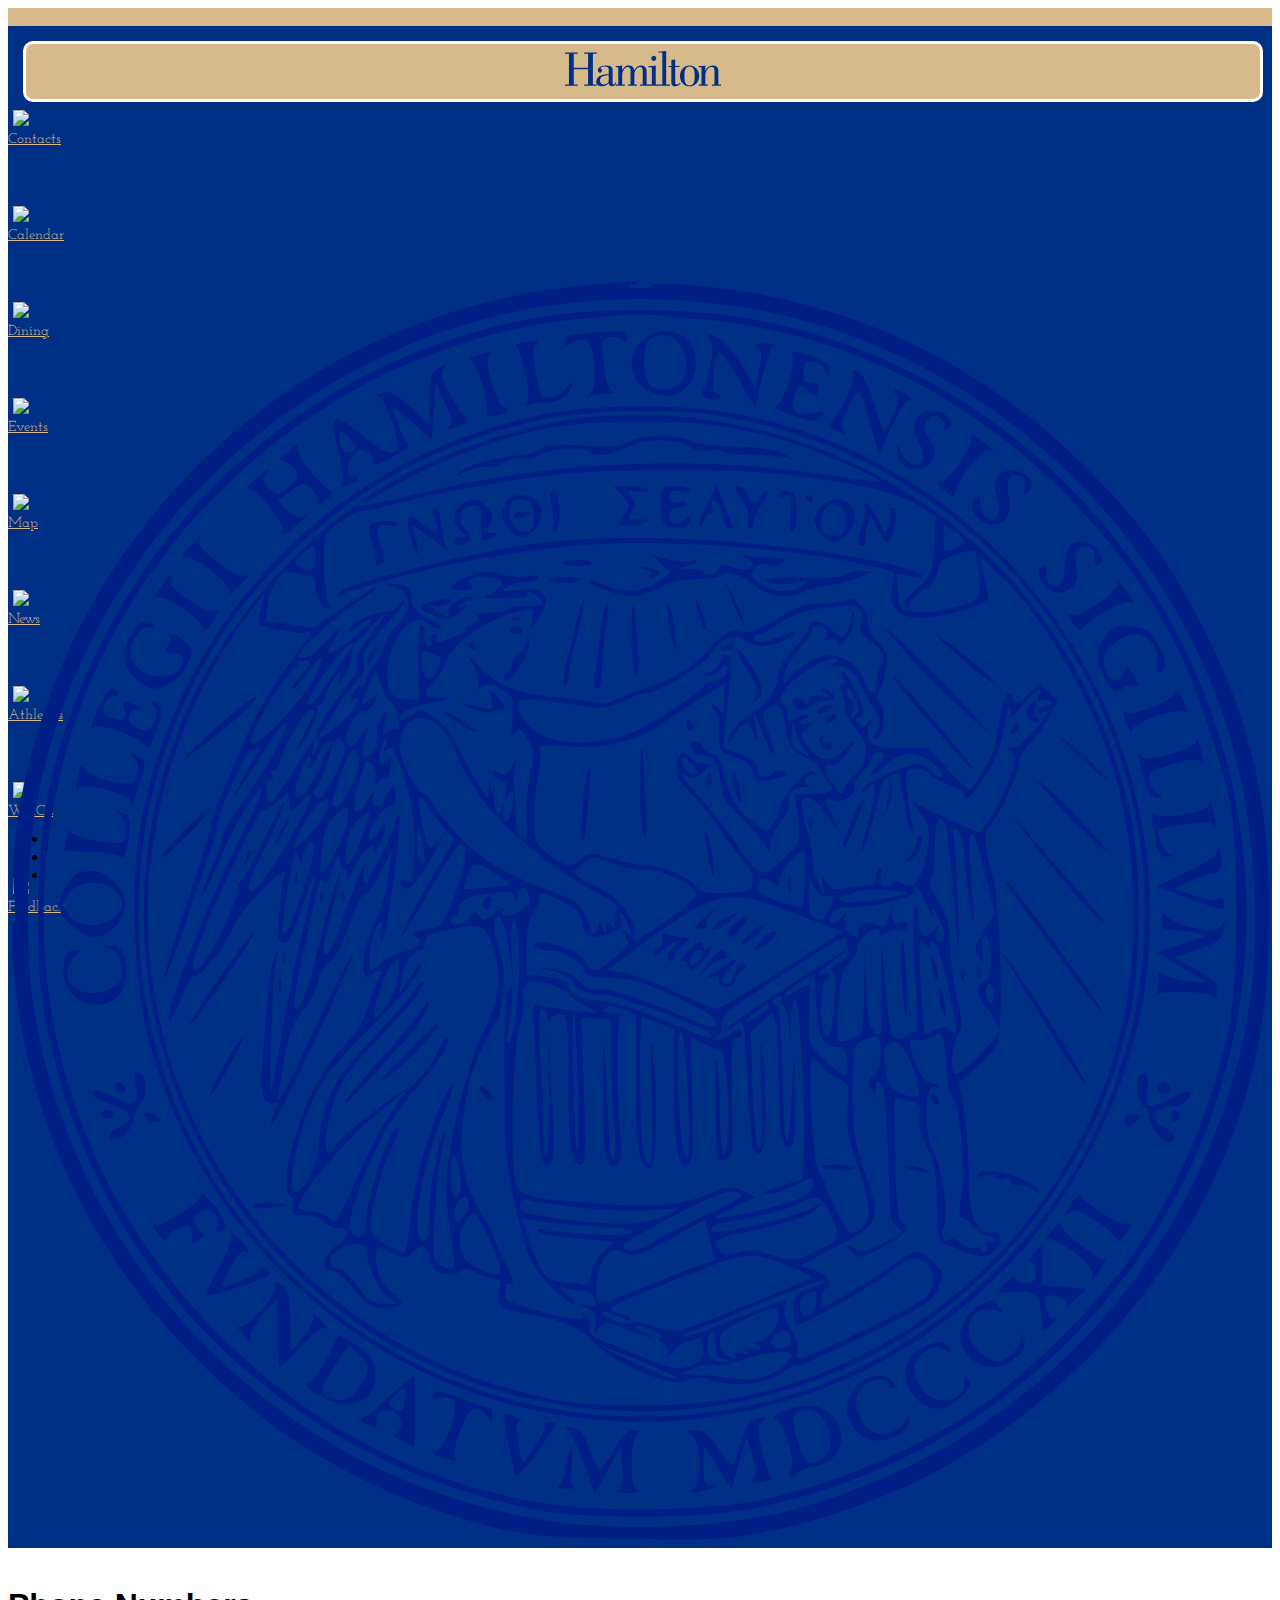
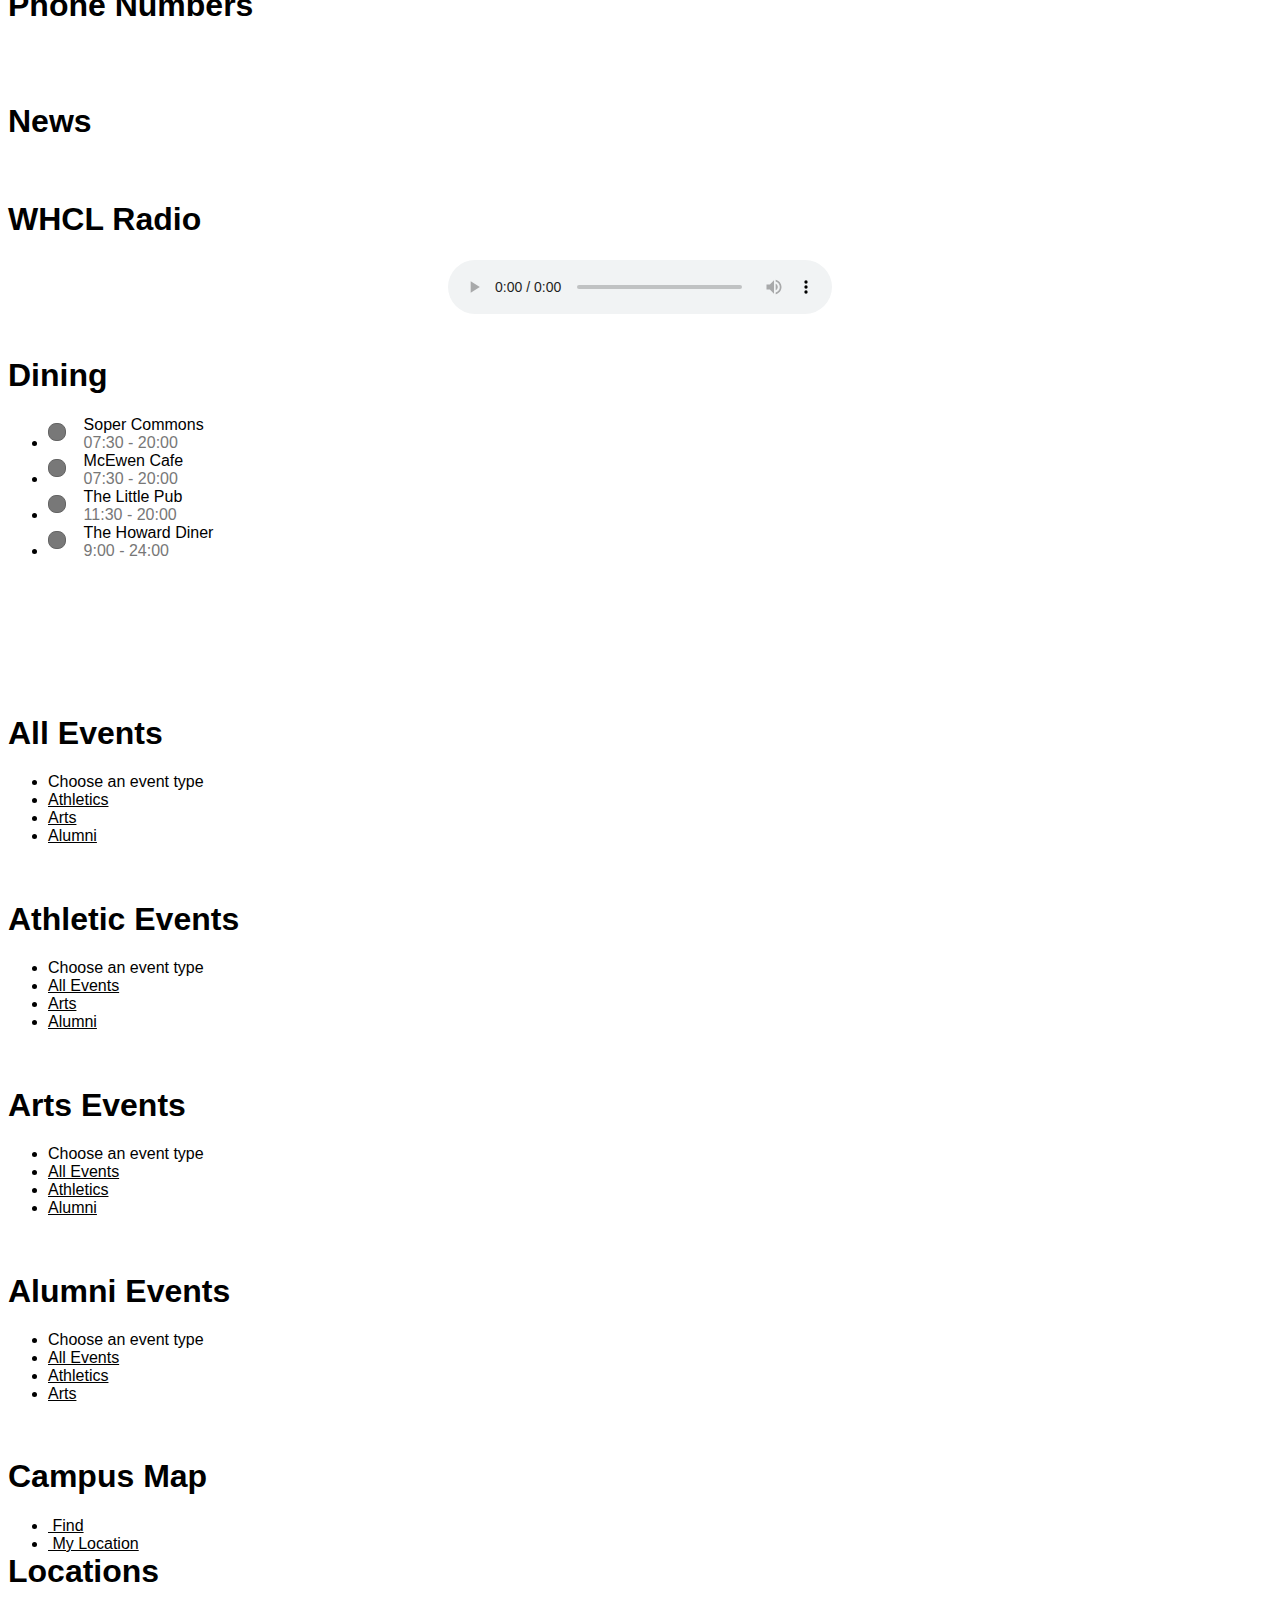
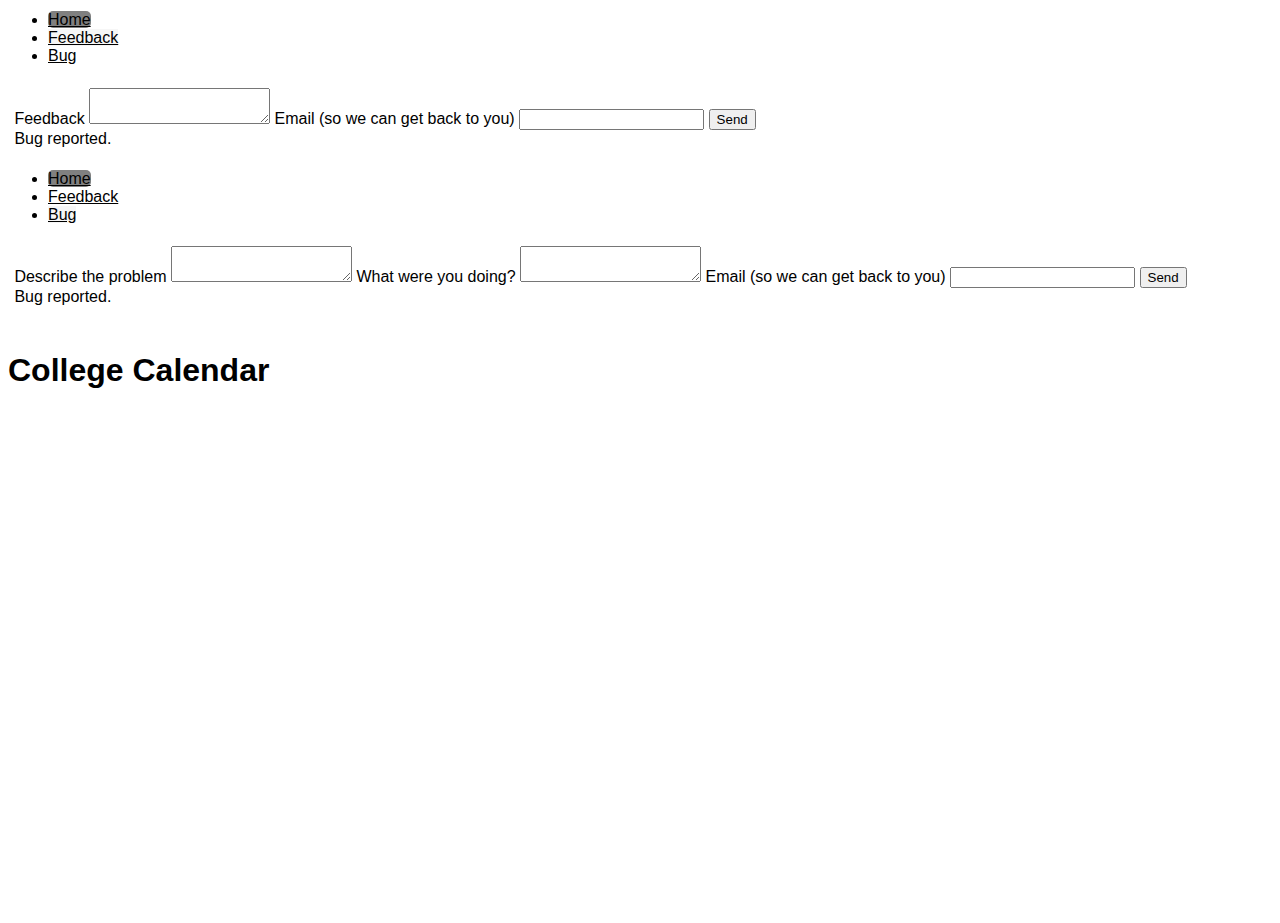
==== commit b75c4b1a: "updated frontpage and removed 'settings' for now" ====
--- a/www/index.html
+++ b/www/index.html
@@ -44,21 +44,21 @@
       <div class="home-all-icons">
       <!-- first row -->
         <div class="ui-grid-c"> 
-          <div class="ui-block-a ui-block-2x-height"><a class="ui-btn homeicon con" href="#phonenums"><img src="icons/contacts.svg" class="imgResponsive svg"/><br>Contacts</a></div>
-          <div class="ui-block-b ui-block-2x-height"><a class="ui-btn homeicon cal" href="#collegeCalendar"><img src="icons/calender.svg" class="imgResponsive svg"/><br>Calendar</a></div>
-          <div class="ui-block-c ui-block-2x-height"><a class="ui-btn homeicon din" href="#diningmenus"><img src="icons/dining.svg" class="imgResponsive svg"/><br>Dining</a></div>
-          <div class="ui-block-d ui-block-2x-height"><a class="ui-btn homeicon clubs" href="#events"><img src="icons/list_icon.svg" class="imgResponsive svg"/><br>Events</a></div>
+          <div class="ui-block-a ui-block-2x-height"><a class="ui-btn homeicon con" href="#phonenums"><img src="icons/contacts.svg" class="imgResponsive svg-width svg"/><br>Contacts</a></div>
+          <div class="ui-block-b ui-block-2x-height"><a class="ui-btn homeicon cal" href="#collegeCalendar"><img src="icons/calender.svg" class="imgResponsive svg-width svg"/><br>Calendar</a></div>
+          <div class="ui-block-c ui-block-2x-height"><a class="ui-btn homeicon din" href="#diningmenus"><img src="icons/dining.svg" class="imgResponsive svg-width svg"/><br>Dining</a></div>
+          <div class="ui-block-d ui-block-2x-height"><a class="ui-btn homeicon clubs" href="#events"><img src="icons/list_icon.svg" class="imgResponsive svg-width svg"/><br>Events</a></div>
         </div>
           <!-- second row -->
         <div class="ui-grid-c">
-          <div class="ui-block-a ui-block-2x-height"><a class="ui-btn homeicon maphome" href="#map"><img src="icons/map.svg" class="imgResponsive svg"/><br>Map</a></div>
+          <div class="ui-block-a ui-block-2x-height"><a class="ui-btn homeicon maphome" href="#map"><img src="icons/map.svg" class="imgResponsive svg-width svg"/><br>Map</a></div>
           <div class="ui-block-b ui-block-2x-height"><a class="ui-btn homeicon newshome" href="#news"><img src="icons/news.svg" class="imgResponsive svg news-width"/><br>News</a></div>
           <div class="ui-block-b ui-block-2x-height"><a class="ui-btn homeicon ath" href="#athleticEvents"><img src="icons/AthleticsH.svg" class="imgResponsive svg ath-width"/><br>Athletics</a></div>
-          <div class="ui-block-d ui-block-2x-height"><a class="ui-btn homeicon whcl" href="#radio"><img src="icons/radio.svg" class="imgResponsive svg"/><br>WHCL</a></div>
+          <div class="ui-block-d ui-block-2x-height"><a class="ui-btn homeicon whcl" href="#radio"><img src="icons/radio.svg" class="imgResponsive svg-width svg"/><br>WHCL</a></div>
         </div>
           <!-- third row -->
       <div class="ui-grid-c">
-          <div class="ui-block-a ui-block-2x-height"><a class="ui-btn homeicon feedb" href="#feedback-page"><img src="icons/comment.svg" class="imgResponsive svg" /><br>Feedback</a></div>
+          <div class="ui-block-a ui-block-2x-height"><a class="ui-btn homeicon feedb" href="#feedback-page"><img src="icons/comment.svg" class="imgResponsive svg-width svg" /><br>Feedback</a></div>
           
         </div>
           <!-- fourth row 
@@ -66,19 +66,20 @@
           <div class="ui-block-a ui-block-2x-height"><a class="ui-btn homeicon" href="#radio"><img src="icons/radio.svg" class="imgResponsive svg" /><br>WHCL</a></div>
         </div>-->
         
-          <div class="home-settings"><a href="#colorsettings" data-rel="popup" data-transition="pop"><i class="fa fa-cog fa-2x icon-settings"></i></a></div>
+         <!-- <div class="home-settings"><a href="#colorsettings" data-rel="popup" data-transition="pop"><i class="fa fa-cog fa-2x icon-settings"></i></a></div>
       </div>
             
             <div data-role ="popup" id = "colorsettings" data-theme="a">
             <ul data-role="listview" data-inset="true">
                 <li data-role="list-divider">Choose a Theme</li>
-                <li><a href="#athleticEvents">Buff &amp; Blue</a></li>
-                <li><a href="#artEvents">Multi-Colored</a></li>
-                <li><a href="#alumniEvents">Large Icon</a></li>
-                </ul>
-        </div>
-        
-        
+                <li><a href="#" onclick="setActiveStyleSheets('blue'); return true;">Buff &amp; Blue</a></li>
+                <li><a href="#" onclick="setActiveStyleSheets('multi'); return true;">Multi-Colored</a></li>
+                <!--<li><a href="#alumniEvents">Large Icon</a></li> 
+                </ul>  -->
+        </div>
+        <div class="ham-logo">
+            <img src="icons/ham_seal.svg" class="imgResponsive svg"/>
+        </div>
     </div>
     <!-- END HOME PAGE -->
     
--- a/www/css/hamApp.css
+++ b/www/css/hamApp.css
@@ -418,12 +418,12 @@
 .hamTitle {
     color: white !important;
     padding-top: 5px !important;
-    margin-right: 15% !important;
-    margin-left: 15% !important;
+
     height: 50px;
-    width: 70%;
-    border-bottom: solid;
-    border-top: solid;
+    
+    border: solid;
+    border-radius: 10px;
+    background: rgb(214,  186,  139);
 }
 
 svg path, svg circle, svg rect{
--- a/www/css/buff_blue_color.css
+++ b/www/css/buff_blue_color.css
@@ -19,7 +19,7 @@
     color: white !important;
 }
 
-svg {
+.svg-width {
     width: 30px !important;
 }
 
@@ -27,8 +27,8 @@
     width: 25px !important;   
 }
 
-.news{
-    width: 35px !important;   
+.news-width{
+    width: 35px !important;
 }
 
 .title_bar {
@@ -46,6 +46,12 @@
     text-shadow: none;
     color: rgb(0,  47,  134);
     text-decoration: underline;
+}
+
+.ham-logo{
+  margin-top:-430px; 
+  background: rgb(0,  47,  134) !important; 
+  color: #001F86 !important;
 }
 
 .home-settings{
--- a/www/css/color_icons.css
+++ b/www/css/color_icons.css
@@ -0,0 +1,99 @@
+.homeicon {
+    color: rgb(214,  186,  139) !important;
+    font-family: 'Josefin Slab';
+    font-size: 14.5px;
+    padding: 5px !important;
+    text-shadow: none !important;
+    background: none !important;
+}
+
+.homeicon:hover,.homeicon:active{
+    background: rgb(0,  47,  134) !important;
+    border-radius: 15px;
+    color: white !important;
+}
+
+svg path, svg circle, svg rect{
+    fill: currentColor; 
+}
+
+.svg-width {
+    width: 30px !important;
+}
+
+.con{
+    color: #FF4D4D !important;
+}
+.cal{
+    color: #AD85FF !important;
+}
+.clubs{
+    color: #FF85D6 !important;
+}
+.maphome{
+    color: #19A3FF !important;
+}
+.newshome{
+    color: orange !important;
+}
+.din{
+    color: #008A00 !important; 
+}
+.whcl{
+    color: #5CE65C !important;
+}
+.feedb{
+    color: #33ADAD !important;
+}
+.ath{
+    color: rgb(0,  47,  134) !important;
+}
+
+.news-width{
+    width: 35px !important;
+}
+.ath-width{
+    width: 25px !important; 
+}
+
+.title_bar {
+    padding: 15px;
+    background: rgb(0,  47,  134);
+    border-top-width: 18px;
+    border-bottom-width: 0px;
+    border-right-width: 0px;
+    border-left-width: 0px;
+    border-style: solid;
+    border-color: rgb(214,  186,  139);
+    font-family: '';
+    font-size: xx-large;
+    text-align: center;
+    text-shadow: none;
+    color: rgb(0,  47,  134);
+    text-decoration: underline;
+}
+
+
+.ham-logo{
+  margin-top:-450px; 
+  background: none !important;  
+  color: white !important;
+}
+
+.home-settings{
+    position: fixed;
+    bottom: 0;
+    right: 0;
+    background: none;
+    padding: 20px;
+    text-shadow: none;
+}
+
+.icon-settings{
+    color: rgb(214,  186,  139) !important;   
+}
+
+.home-all-icons{
+    background: none !important; 
+    height: 600px;
+}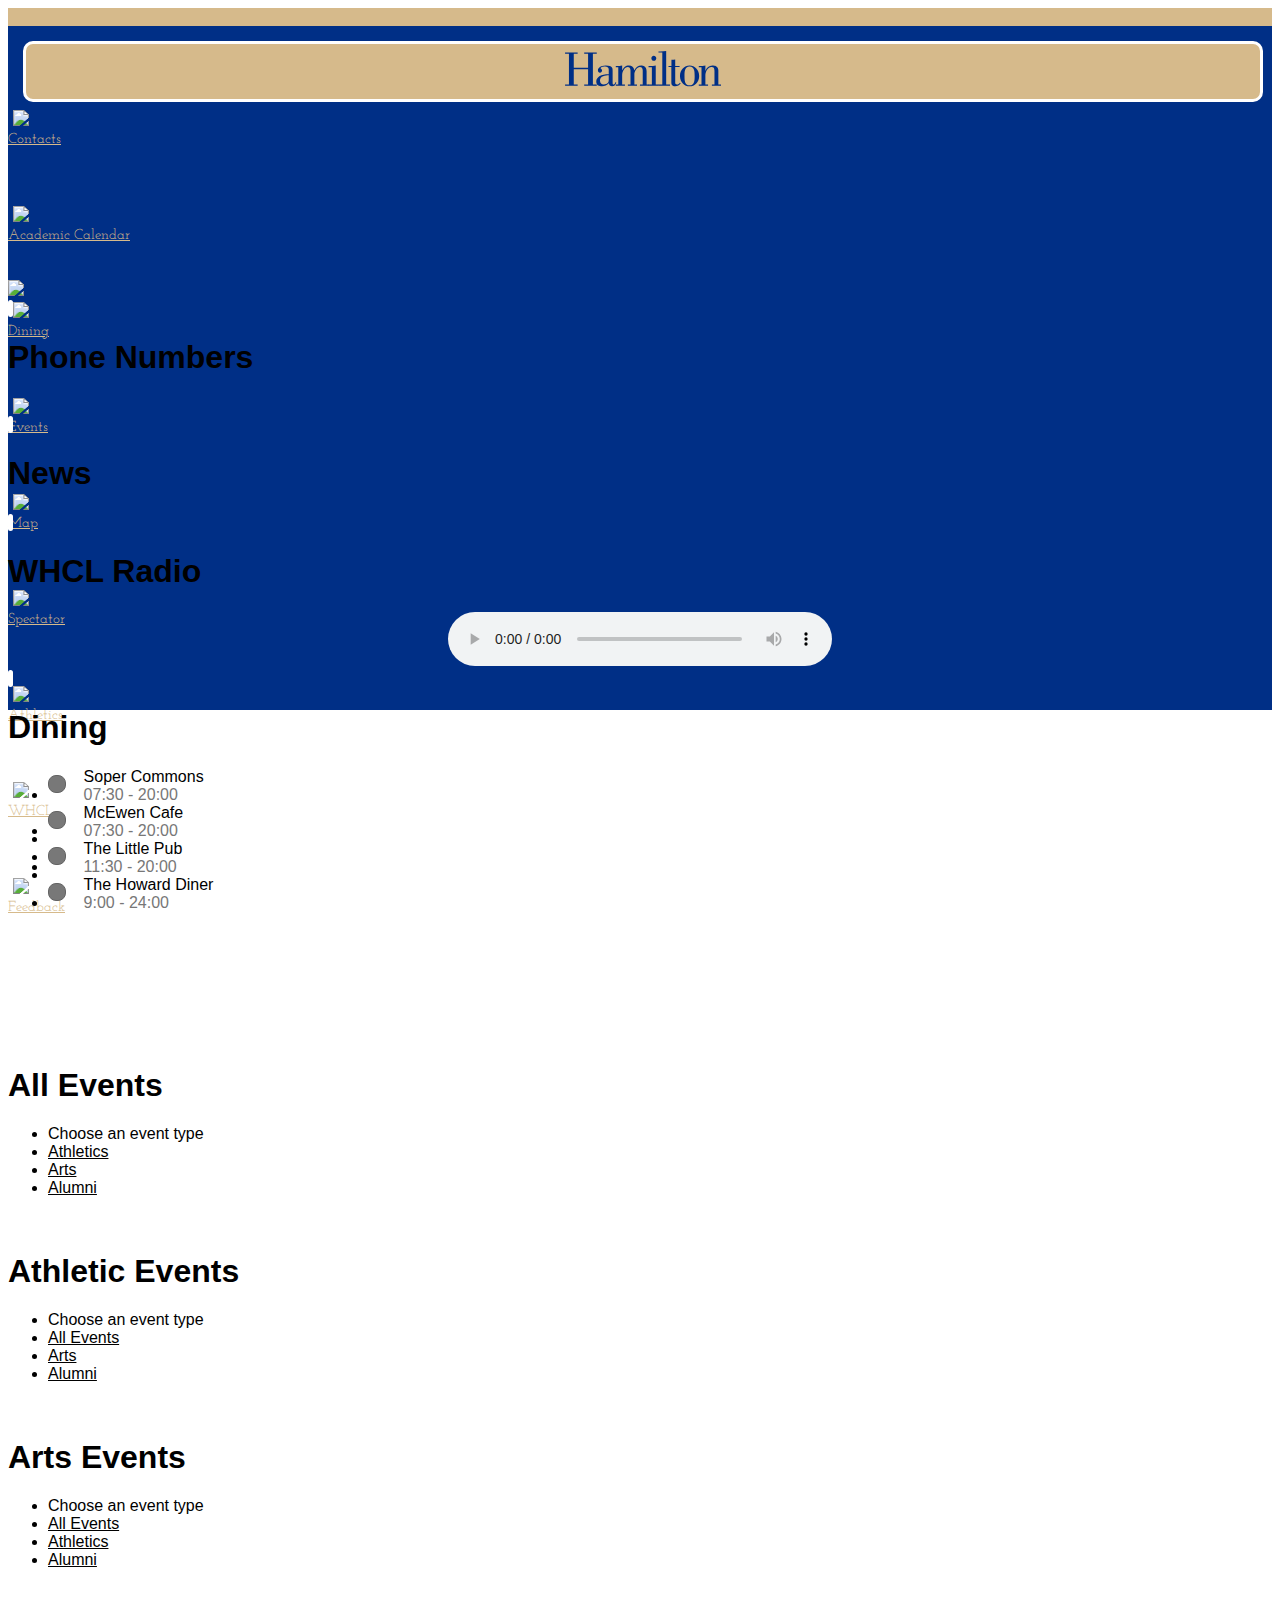
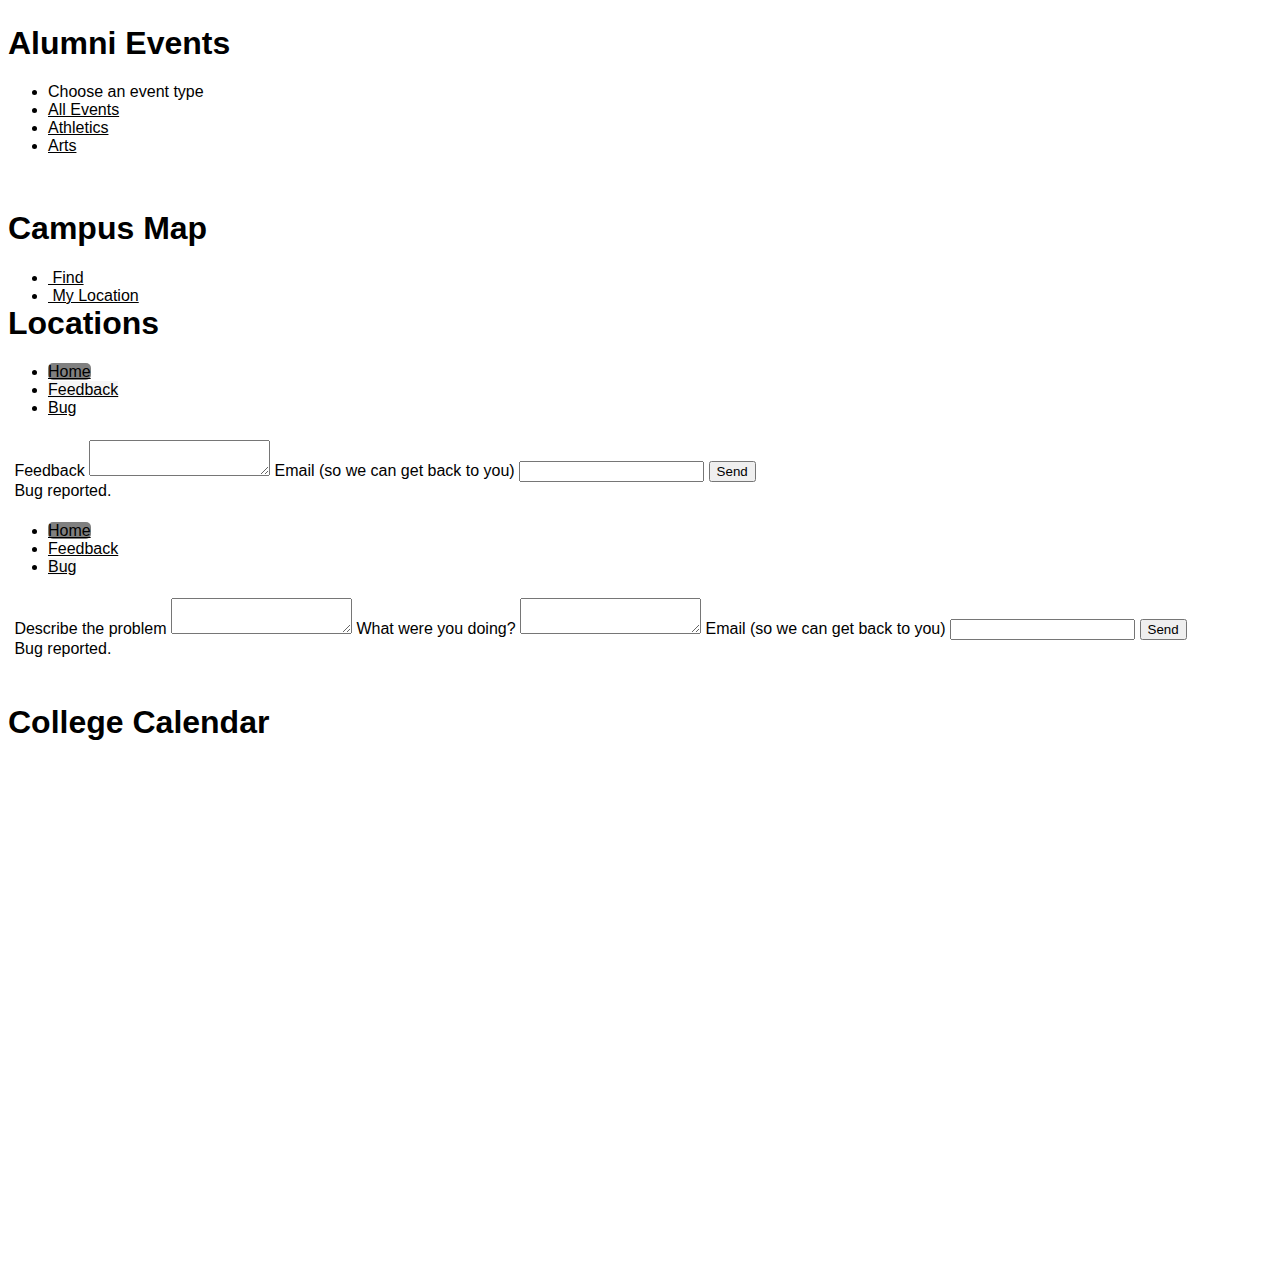
==== commit 7cfe3ee1: "trying to fix cordova.js, remove file and rename script include to phonegap.js for use with phonegap" ====
--- a/www/index.html
+++ b/www/index.html
@@ -18,7 +18,7 @@
     <link href='https://fonts.googleapis.com/css?family=Josefin+Slab:600' rel='stylesheet' type='text/css'>
     <link href='https://fonts.googleapis.com/css?family=Stalemate' rel='stylesheet' type='text/css'>
       
-    <script src="javascripts/jquery-2.0.3.min.js" type="text/javascript"></script>
+    <script src="javascripts/jquery-2.1.4.min.js" type="text/javascript"></script>
     <script src="javascripts/demo.js" type="text/javascript"></script>
     <script src="javascripts/jquery.mobile-1.4.5.min.js" type="text/javascript"></script>
     <script src="javascripts/iscroll.js" type="text/javascript"></script>
@@ -45,21 +45,20 @@
       <!-- first row -->
         <div class="ui-grid-c"> 
           <div class="ui-block-a ui-block-2x-height"><a class="ui-btn homeicon con" href="#phonenums"><img src="icons/contacts.svg" class="imgResponsive svg-width svg"/><br>Contacts</a></div>
-          <div class="ui-block-b ui-block-2x-height"><a class="ui-btn homeicon cal" href="#collegeCalendar"><img src="icons/calender.svg" class="imgResponsive svg-width svg"/><br>Calendar</a></div>
+          <div class="ui-block-b ui-block-2x-height"><a class="ui-btn homeicon cal" href="#collegeCalendar"><img src="icons/calender.svg" class="imgResponsive svg-width svg"/><br>Academic Calendar</a></div>
           <div class="ui-block-c ui-block-2x-height"><a class="ui-btn homeicon din" href="#diningmenus"><img src="icons/dining.svg" class="imgResponsive svg-width svg"/><br>Dining</a></div>
           <div class="ui-block-d ui-block-2x-height"><a class="ui-btn homeicon clubs" href="#events"><img src="icons/list_icon.svg" class="imgResponsive svg-width svg"/><br>Events</a></div>
         </div>
           <!-- second row -->
         <div class="ui-grid-c">
           <div class="ui-block-a ui-block-2x-height"><a class="ui-btn homeicon maphome" href="#map"><img src="icons/map.svg" class="imgResponsive svg-width svg"/><br>Map</a></div>
-          <div class="ui-block-b ui-block-2x-height"><a class="ui-btn homeicon newshome" href="#news"><img src="icons/news.svg" class="imgResponsive svg news-width"/><br>News</a></div>
+          <div class="ui-block-b ui-block-2x-height"><a class="ui-btn homeicon newshome" href="#news"><img src="icons/news.svg" class="imgResponsive svg news-width"/><br>Spectator</a></div>
           <div class="ui-block-b ui-block-2x-height"><a class="ui-btn homeicon ath" href="#athleticEvents"><img src="icons/AthleticsH.svg" class="imgResponsive svg ath-width"/><br>Athletics</a></div>
           <div class="ui-block-d ui-block-2x-height"><a class="ui-btn homeicon whcl" href="#radio"><img src="icons/radio.svg" class="imgResponsive svg-width svg"/><br>WHCL</a></div>
         </div>
           <!-- third row -->
-      <div class="ui-grid-c">
+        <div class="ui-grid-c">
           <div class="ui-block-a ui-block-2x-height"><a class="ui-btn homeicon feedb" href="#feedback-page"><img src="icons/comment.svg" class="imgResponsive svg-width svg" /><br>Feedback</a></div>
-          
         </div>
           <!-- fourth row 
           <div class="ui-grid-b">
@@ -78,7 +77,7 @@
                 </ul>  -->
         </div>
         <div class="ham-logo">
-            <img src="icons/ham_seal.svg" class="imgResponsive svg"/>
+            <img src="icons/cupola.svg" class="imgResponsive svg"/>
         </div>
     </div>
     <!-- END HOME PAGE -->
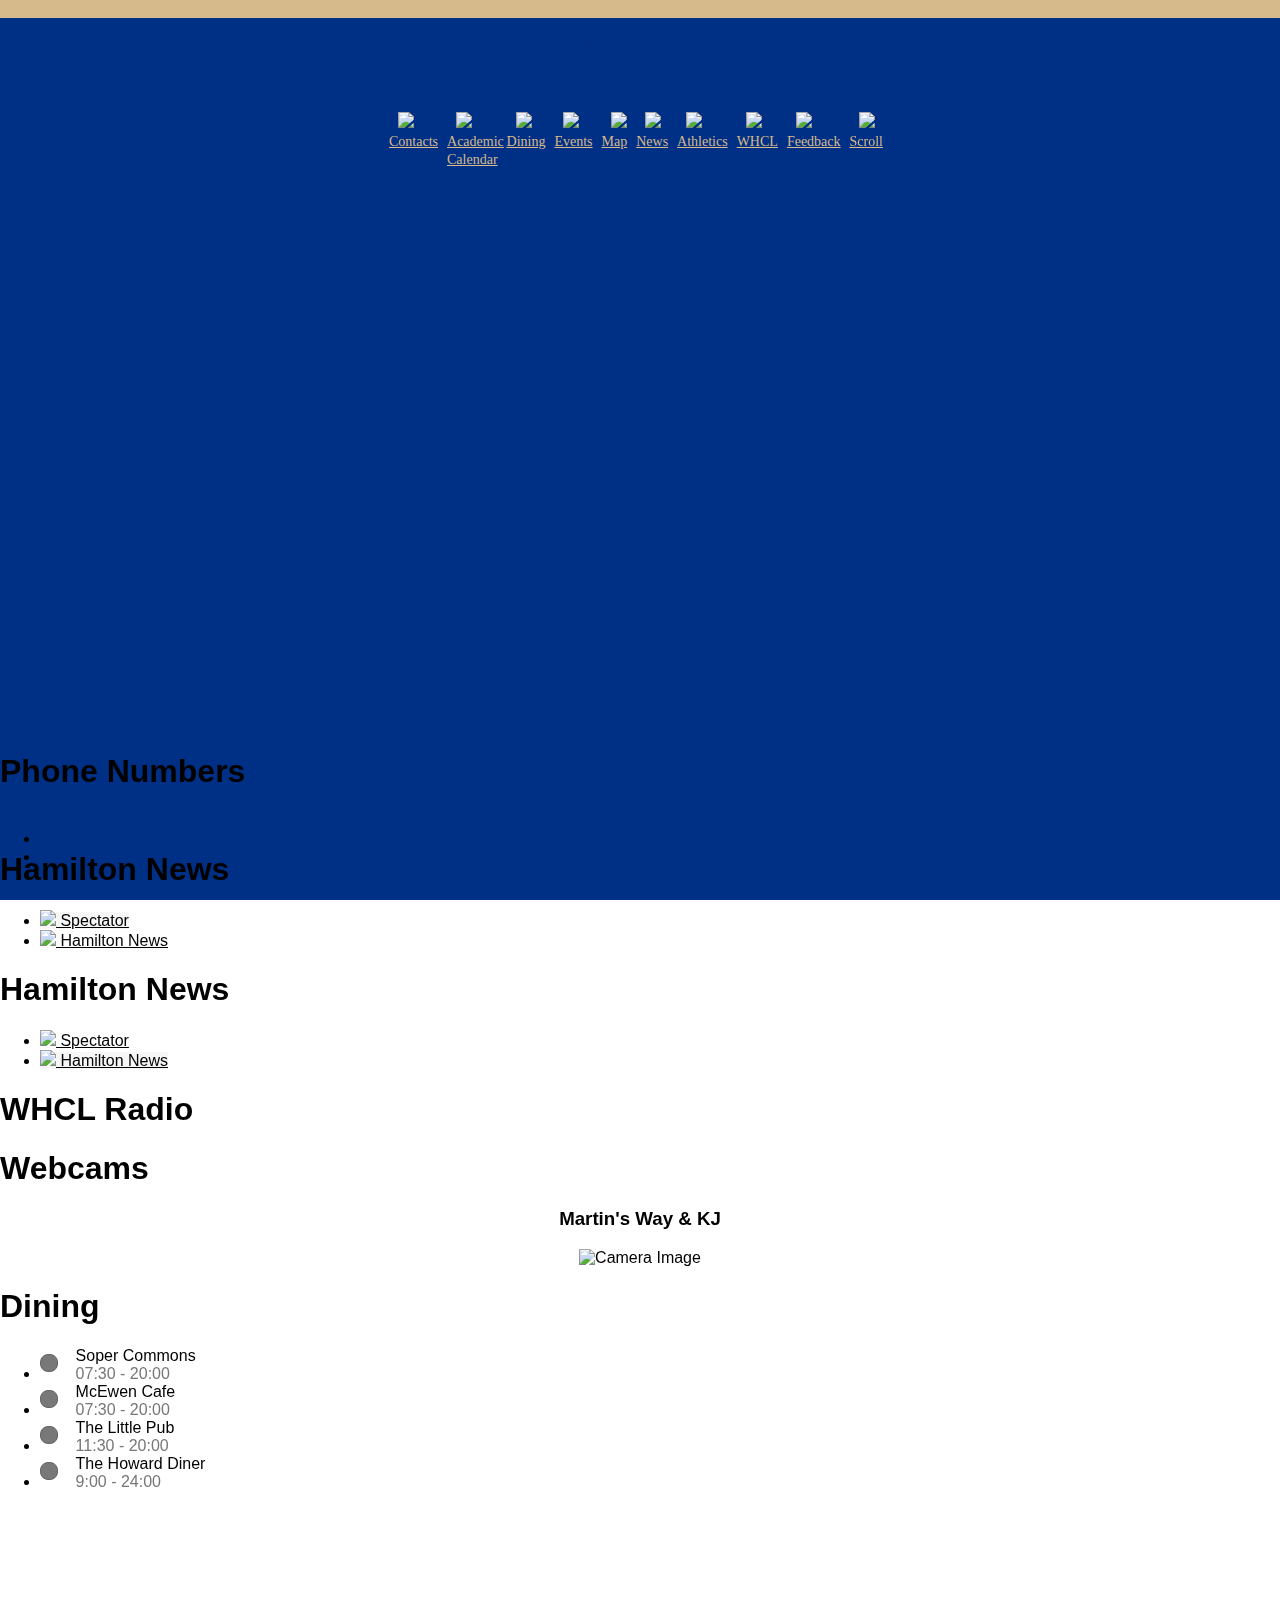
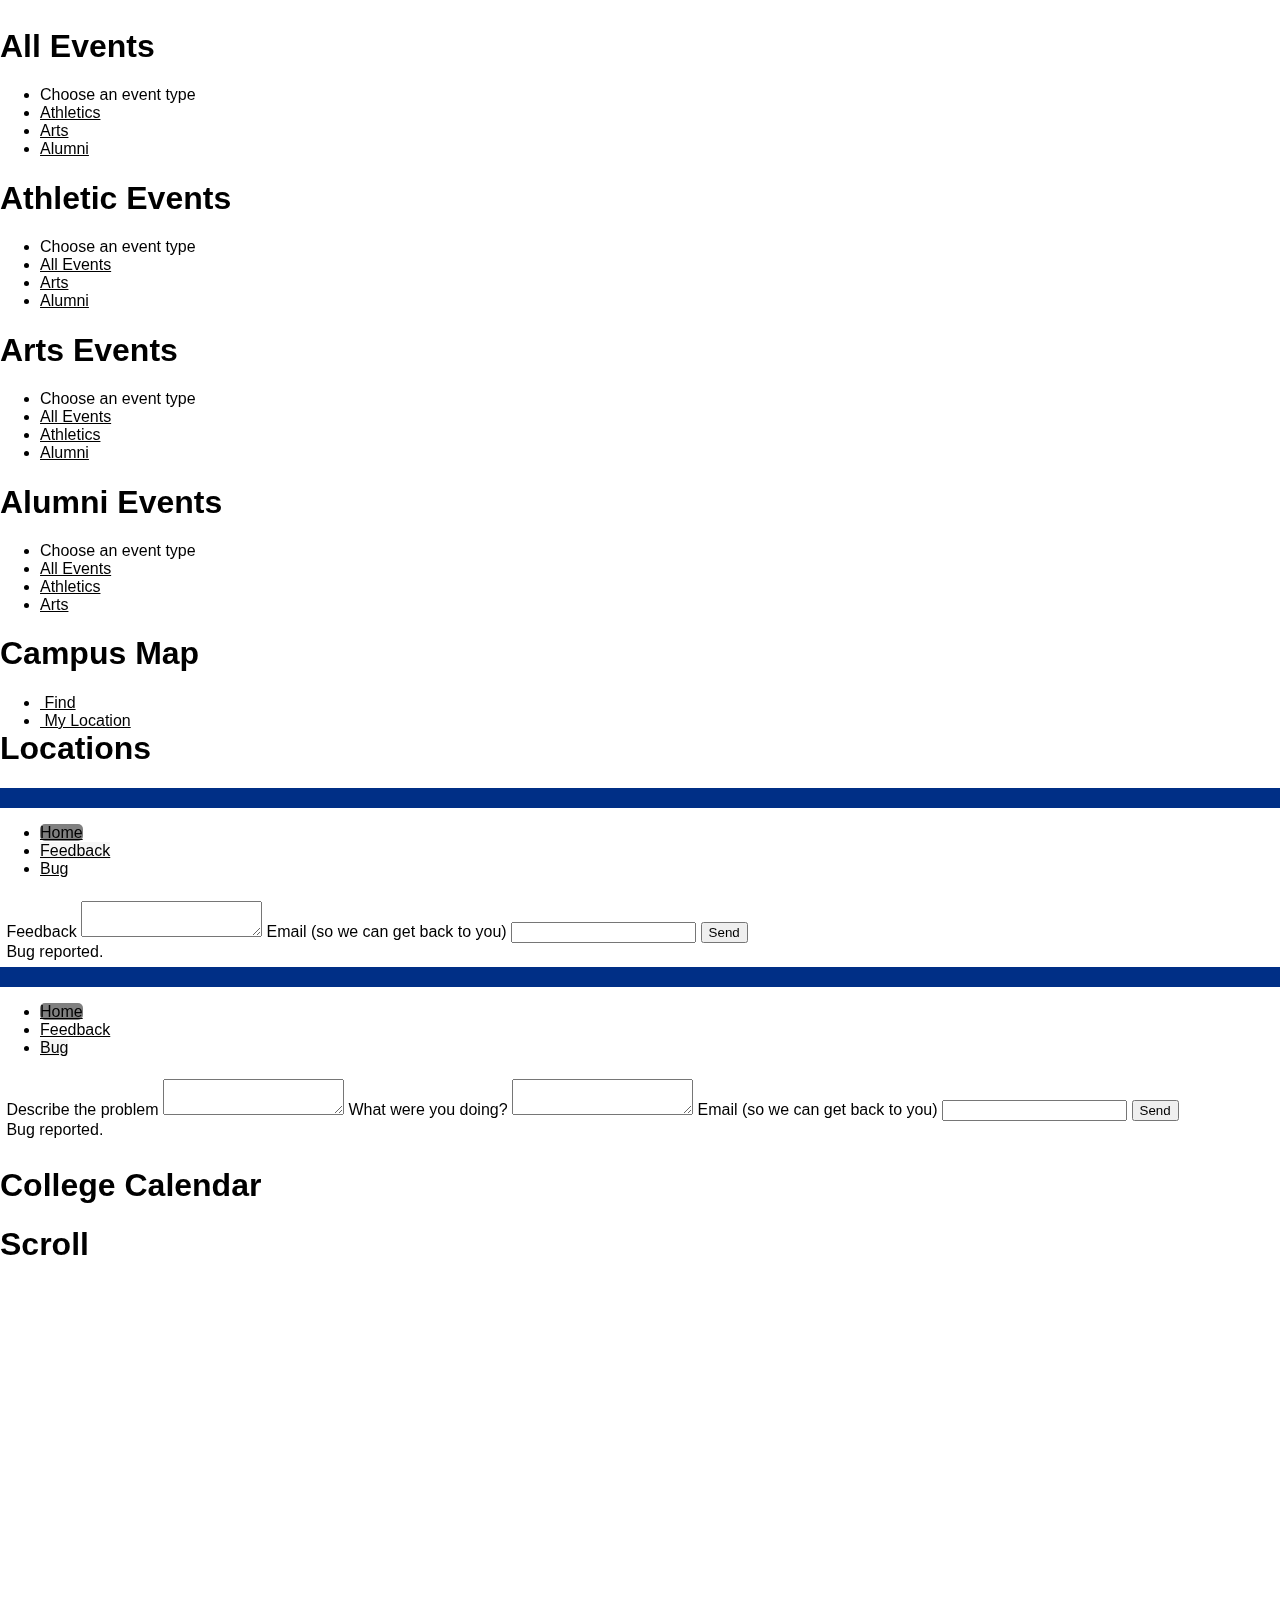
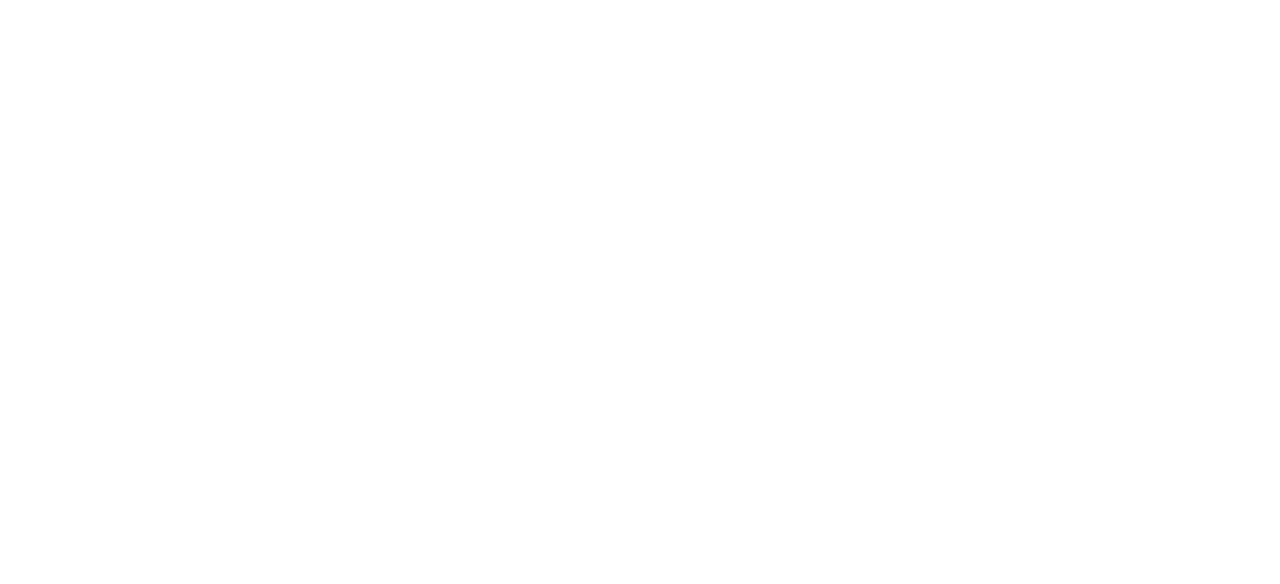
==== commit 926c8fc2: "trying to fix scrolling, news irregularities. Styled weather as normal button" ====
--- a/www/index.html
+++ b/www/index.html
@@ -14,9 +14,11 @@
     <link rel="alternate stylesheet" type="text/css" href="css/large.css" title="large">  
     <link href="css/owl.carousel.css" rel="stylesheet">
     <link rel="stylesheet" href="css/font-awesome.min.css">
+    <link rel="stylesheet" href="css/bbplayer.css">
+    <link rel="stylesheet" href="css/simpleweather.css">
+
       
-    <link href='https://fonts.googleapis.com/css?family=Josefin+Slab:600' rel='stylesheet' type='text/css'>
-    <link href='https://fonts.googleapis.com/css?family=Stalemate' rel='stylesheet' type='text/css'>
+    <link href='https://fonts.googleapis.com/css?family=Titillium+Web:200' rel='stylesheet' type='text/css'>
       
     <script src="javascripts/jquery-2.1.4.min.js" type="text/javascript"></script>
     <script src="javascripts/demo.js" type="text/javascript"></script>
@@ -27,65 +29,61 @@
     <script src="js/jquery.tmpl.min.js"></script>
     <script src="http://maps.google.com/maps/api/js?sensor=true"></script>
     <script src="js/fastclick.js" type="text/javascript"></script>
+    <!-- weather plugins -->
+    <script src="js/simpleweather.js" type="text/javascript"></script>      
+    <script src="js/jquery.simpleWeather.min.js"></script>   
     <script src="js/app.js" type="text/javascript"></script>
     <script src="js/utils.js" type="text/javascript"></script>
     <script src="js/moment.min.js" type="text/javascript"></script>
+    <script src="js/bbplayer.js" type="text/javascript"></script>
     <script src="phonegap.js"></script>
-    <meta http-equiv="Content-Security-Policy" content="default-src *; style-src * 'self' 'unsafe-inline'; script-src * 'self' 'unsafe-inline' 'unsafe-eval'; media-src *; connect-src *;"/>
+    <meta http-equiv="Content-Security-Policy" content="default-src * 'self' 'unsafe-inline' 'unsafe-eval' data: blob: filesystem; style-src * 'self' 'unsafe-inline'; script-src * 'self' 'unsafe-inline' 'unsafe-eval'; media-src * 'self'; connect-src *;"/>
   </head>
-  <body>
+  <body style="height:auto">
+    <div id="container">
+    <div>
     <!-- HOME PAGE -->
-    <div data-role="page" id="home">
+    <div data-role="page" id="home" style="background-color:transparent!important">
       <div id="ham-home-img" class="title_bar" style="padding-bottom:0px;">
         <img src="icons/Hamilton.svg" class="imgResponsive hamTitle">
       </div>
+    <div id="home-gradient"></div>
       <!-- <hr class="home-divider">
       STATIC BACKGROUND HEIGHT- not good? -->
-      <div class="home-all-icons">
-      <!-- first row -->
-        <div class="ui-grid-c"> 
-          <div class="ui-block-a ui-block-2x-height"><a class="ui-btn homeicon con" href="#phonenums"><img src="icons/contacts.svg" class="imgResponsive svg-width svg"/><br>Contacts</a></div>
-          <div class="ui-block-b ui-block-2x-height"><a class="ui-btn homeicon cal" href="#collegeCalendar"><img src="icons/calender.svg" class="imgResponsive svg-width svg"/><br>Academic Calendar</a></div>
-          <div class="ui-block-c ui-block-2x-height"><a class="ui-btn homeicon din" href="#diningmenus"><img src="icons/dining.svg" class="imgResponsive svg-width svg"/><br>Dining</a></div>
-          <div class="ui-block-d ui-block-2x-height"><a class="ui-btn homeicon clubs" href="#events"><img src="icons/list_icon.svg" class="imgResponsive svg-width svg"/><br>Events</a></div>
-        </div>
-          <!-- second row -->
-        <div class="ui-grid-c">
-          <div class="ui-block-a ui-block-2x-height"><a class="ui-btn homeicon maphome" href="#map"><img src="icons/map.svg" class="imgResponsive svg-width svg"/><br>Map</a></div>
-          <div class="ui-block-b ui-block-2x-height"><a class="ui-btn homeicon newshome" href="#news"><img src="icons/news.svg" class="imgResponsive svg news-width"/><br>Spectator</a></div>
-          <div class="ui-block-b ui-block-2x-height"><a class="ui-btn homeicon ath" href="#athleticEvents"><img src="icons/AthleticsH.svg" class="imgResponsive svg ath-width"/><br>Athletics</a></div>
-          <div class="ui-block-d ui-block-2x-height"><a class="ui-btn homeicon whcl" href="#radio"><img src="icons/radio.svg" class="imgResponsive svg-width svg"/><br>WHCL</a></div>
-        </div>
-          <!-- third row -->
-        <div class="ui-grid-c">
-          <div class="ui-block-a ui-block-2x-height"><a class="ui-btn homeicon feedb" href="#feedback-page"><img src="icons/comment.svg" class="imgResponsive svg-width svg" /><br>Feedback</a></div>
-        </div>
-          <!-- fourth row 
-          <div class="ui-grid-b">
-          <div class="ui-block-a ui-block-2x-height"><a class="ui-btn homeicon" href="#radio"><img src="icons/radio.svg" class="imgResponsive svg" /><br>WHCL</a></div>
+      <div class="home-icon-wrapper">
+        <ul class="home-all-icons" style="list-style:none; padding:0; padding-left:10px;">
+        <!-- first row -->
+          <li class="icon-float ui-block-2x-height"><a class="ui-btn homeicon con" href="#phonenums"><img src="icons/contacts.svg" class="imgResponsive svg-width svg"/><br>Contacts</a></li>
+          <li class="icon-float ui-block-2x-height"><a class="ui-btn homeicon cal" href="#collegeCalendar"><img src="icons/calender.svg" class="imgResponsive svg-width svg"/><br>Academic<br>Calendar</a></li>
+          <li class="icon-float ui-block-2x-height"><a class="ui-btn homeicon din" href="#diningmenus"><img src="icons/dining.svg" class="imgResponsive svg-width svg"/><br>Dining</a></li>
+          <li class="icon-float ui-block-2x-height"><a class="ui-btn homeicon clubs" href="#events"><img src="icons/list_icon.svg" class="imgResponsive news-width svg"/><br>Events</a></li>
+          <li class="icon-float ui-block-2x-height"><a class="ui-btn homeicon maphome" href="#map"><img src="icons/map.svg" class="imgResponsive news-width svg"/><br>Map</a></li>
+          <li class="icon-float ui-block-2x-height"><a class="ui-btn homeicon newshome" href="#ham-news"><img src="icons/news.svg" class="imgResponsive svg news-width"/><br>News</a></li>
+          <li class="icon-float ui-block-2x-height"><a class="ui-btn homeicon ath" href="#athleticEvents"><img src="icons/AthleticsH.svg" class="imgResponsive svg ath-width"/><br>Athletics</a></li>
+          <li class="icon-float ui-block-2x-height"><a class="ui-btn homeicon whcl" href="#radio"><img src="icons/radio.svg" class="imgResponsive svg-width svg"/><br>WHCL</a></li>
+          <li class="icon-float ui-block-2x-height"><a class="ui-btn homeicon feedb" href="#feedback-page"><img src="icons/comment.svg" class="imgResponsive svg-width svg" /><br>Feedback</a></li>
+          <li class="icon-float ui-block-2x-height"><a class="ui-btn homeicon feedb" href="#scroll"><img src="icons/GetScrolled.svg" class="imgResponsive scroll-width svg" /><br>Scroll</a></li>
+          <!--<li class="icon-float ui-block-2x-height"><a class="ui-btn homeicon maphome" href="#webcam"><img src="icons/map.svg" class="imgResponsive svg-width svg" /><br>Webcam</a></li>-->
+          <li class="icon-float ui-block-2x-height"><a href='https://weather.yahoo.com/united-states/new-york/clinton-2381752/' class="ui-btn homeicon"><div id="weather"></div></a></li>
+        </ul>
+        
+        <div id="cupola-bkg">
+        </div>
+        <div id="bkg">
+        </div>
+          
+      </div>
+        <!--<div class="ham-logo">
+            <img src="icons/cupola.svg" class="imgResponsive" />
         </div>-->
-        
-         <!-- <div class="home-settings"><a href="#colorsettings" data-rel="popup" data-transition="pop"><i class="fa fa-cog fa-2x icon-settings"></i></a></div>
-      </div>
-            
-            <div data-role ="popup" id = "colorsettings" data-theme="a">
-            <ul data-role="listview" data-inset="true">
-                <li data-role="list-divider">Choose a Theme</li>
-                <li><a href="#" onclick="setActiveStyleSheets('blue'); return true;">Buff &amp; Blue</a></li>
-                <li><a href="#" onclick="setActiveStyleSheets('multi'); return true;">Multi-Colored</a></li>
-                <!--<li><a href="#alumniEvents">Large Icon</a></li> 
-                </ul>  -->
-        </div>
-        <div class="ham-logo">
-            <img src="icons/cupola.svg" class="imgResponsive svg"/>
-        </div>
+      
     </div>
     <!-- END HOME PAGE -->
     
     <div data-role="page" id="phonenums">
       <div data-id="header" data-position="fixed" data-role="header" data-tap-toggle="false"  class="pageheader">
-        <a class="back-btn ui-link ui-btn" href="#home" data-transition="slide" data-direction="reverse"><i class="fa fa-chevron-left fa-2x iconfloat"></i>
-          <i class="fa fa-home fa-2x house"></i>
+        <a class="back-btn ui-link ui-btn" href="#home" data-transition="slide" data-direction="reverse" style="padding-bottom:0">
+          <i class="fa fa-home fa-2x house" style="padding:0"></i>
         </a>
         <h1>Phone Numbers</h1>
       </div>
@@ -97,37 +95,90 @@
     </div>
 
     <div data-role="page" id="news">
-      <div data-id="header" data-position="fixed" data-role="header" data-tap-toggle="false"  class="pageheader">
-        <a class="back-btn ui-link ui-btn" href="#home" data-transition="slide" data-direction="reverse"><i class="fa fa-chevron-left fa-2x iconfloat"></i>
-          <i class="fa fa-home fa-2x house"></i>
-        </a>
-        <h1>News</h1>
+      <div data-id="header" data-role="header" class="pageheader" data-theme="b">
+        <a class="back-btn ui-link ui-btn" href="#home" data-transition="slide" data-direction="reverse" style="padding-bottom:0">
+          <i class="fa fa-home fa-2x house" style="padding:0"></i>
+        </a>
+        <h1>Hamilton News</h1>
+        <div class="news-navbarcont" data-role="navbar">
+          <ul class="xnavbar ui-grid-a">
+            <li class="ui-block-a">
+              <a class="ui-btn-active ui-state-persist" href="#news"><img src="icons/news.svg" class="imgResponsive news-width" style="vertical-align:inherit"/> Spectator</a>
+            </li>
+            <li class="ui-block-b">
+              <a class="ui-btn" href="#ham-news"><img src="icons/news.svg" style="vertical-align:inherit" class="imgResponsive news-width"/> Hamilton News</a>
+            </li>
+          </ul>
+        </div>
       </div>
       <div class="ui-content newsholder" data-iscroll="" data-role="content">
-        <div id="feed" class="rssFeed" ></div>
-      </div>
-      <!-- /content -->
-    </div>
-    
+        <div id="ham-news-feed" class="rssFeed" ></div>
+      </div>
+      <!-- /content -->
+    </div>
+
+    
+    <div data-role="page" id="ham-news">
+      <div data-id="header" data-role="header" class="pageheader" data-theme="b">
+        <a class="back-btn ui-link ui-btn" href="#home" data-transition="slide" data-direction="reverse" style="padding-bottom:0">
+          <i class="fa fa-home fa-2x house" style="padding:0"></i>
+        </a>
+        <h1>Hamilton News</h1>
+        <div class="news-navbarcont" data-role="navbar">
+          <ul class="xnavbar ui-grid-a">
+            <li class="ui-block-a">
+              <a class="ui-btn" href="#news"><img src="icons/news.svg" class="imgResponsive news-width" style="vertical-align:inherit"/> Spectator</a>
+            </li>
+            <li class="ui-block-b">
+              <a class="ui-btn-active ui-state-persist" href="#ham-news"><img src="icons/news.svg" style="vertical-align:inherit" class="imgResponsive news-width"/> Hamilton News</a>
+            </li>
+          </ul>
+        </div>
+      </div>
+      <div class="ui-content newsholder" data-iscroll="" data-role="content">
+        <div id="ham-news-feed" class="rssFeed" ></div>
+      </div>
+      <!-- /content -->
+    </div>
+
     <div data-role="page" id="radio">
       <div data-id="header" data-position="fixed" data-role="header" data-tap-toggle="false"  class="pageheader">
-        <a class="back-btn ui-link ui-btn" href="#home" data-transition="slide" data-direction="reverse"><i class="fa fa-chevron-left fa-2x iconfloat"></i>
-          <i class="fa fa-home fa-2x house"></i>
+        <a class="back-btn ui-link ui-btn" href="#home" data-transition="slide" data-direction="reverse" style="padding-bottom:0">
+          <i class="fa fa-home fa-2x house" style="padding:0"></i>
         </a>
 
           <h1>WHCL Radio</h1>
       </div>
       <div style="text-align:center">
-        <audio controls src="http://150.209.66.147:8000/stream/1/" style="margin-left:auto; margin-right:auto;width:24em"></audio>
-      </div>
-      <!-- /content -->
-    </div>
-    
-
+        <!--<audio controls="controls" src="http://150.209.66.147:8000/stream/1/" style="margin-left:auto; margin-right:auto;width:24em"></audio>-->
+          
+           <div class="bbplayer">
+              <span class="bb-play"></span>
+              <audio src="http://150.209.66.147:8000/stream/1/">
+              </audio>
+          </div>
+      </div>
+      <!-- /content -->
+    </div>
+    
+    <div data-role="page" id="webcam">
+      <div data-id="header" data-position="fixed" data-role="header" data-tap-toggle="false"  class="pageheader">
+        <a class="back-btn ui-link ui-btn" href="#home" data-transition="slide" data-direction="reverse" style="padding-bottom:0">
+          <i class="fa fa-home fa-2x house" style="padding:0"></i>
+        </a>
+          <h1>Webcams</h1>
+      </div>
+      <div style="text-align:center">
+        <h3>Martin's Way & KJ</h3>
+        <img src="http://150.209.65.30:80/mjpg/video.mjpg" height="480" width="640" class="" id="webcam-img" style="width:100%;height:auto" alt="Camera Image">
+      </div>
+      <!-- /content -->
+    </div>
+    
     <div data-role="page" id="diningmenus">
       <div data-id="header" data-position="fixed" data-role="header" data-tap-toggle="false"  class="pageheader">
-        <a class="back-btn ui-link ui-btn" href="#home" data-transition="slide" data-direction="reverse"><i class="fa fa-chevron-left fa-2x iconfloat"></i>
-          <i class="fa fa-home fa-2x house"></i>
+        <a class="back-btn ui-link ui-btn" href="#home" data-transition="slide" data-direction="reverse" style="padding-bottom:0">
+          <i class="fa fa-home fa-2x house" style="padding:0"></i>
         </a>
         <h1>Dining</h1>
       </div>
@@ -170,8 +221,8 @@
 
     <div data-role="page" id="events">
       <div data-id="header" data-position="fixed" data-role="header" data-tap-toggle="false" data-transition="slideup" class="pageheader">
-        <a class="back-btn ui-link ui-btn" href="#home" data-transition="slide" data-direction="reverse"><i class="fa fa-chevron-left fa-2x iconfloat"></i>
-          <i class="fa fa-home fa-2x house"></i>
+        <a class="back-btn ui-link ui-btn" href="#home" data-transition="slide" data-direction="reverse" style="padding-bottom:0">
+          <i class="fa fa-home fa-2x house" style="padding:0"></i>
         </a>
           <h1>All Events</h1>
               <a href="#eventsFilterPopup" data-rel="popup" data-transition="pop" ><i class="fa fa-bars fa-2x"></i></a>
@@ -186,31 +237,14 @@
                 <li><a href="#athleticEvents" data-transition="slideup">Athletics</a></li>
                 <li><a href="#artEvents" data-transition="slideup">Arts</a></li>
                 <li><a href="#alumniEvents" data-transition="slideup">Alumni</a></li>
-                <!--<li><a href="#collegeCalendarEvents" data-transition="slideup">College Calendar</a></li>-->
-                <!-- COMMENTING OUT COLLAPSIBLE LOCATION OPTION FOR NOW 
-=======
-                <li><a href="#athleticEvents">Athletics</a></li>
-                <li><a href="#artEvents">Arts</a></li>
-                <li><a href="#alumniEvents">Alumni</a></li>
-                <!-- COMMENTING OUT COLLAPSIBLE LOCATION OPTION FOR NOW
->>>>>>> cf1c597f80fc48ee440a597dfa4aefd77426bf8e
-                <div data-role="collapsible" data-theme="b" data-inset="false" data-content-theme="d" data-iconpos="right" style="border: 0px">
-                    <h3 style="margin-top: 0px !important;margin-bottom: 0px !important;">By Location</h3>
-                    <ul data-role="listview">
-                            <li><a href="#" data-rel="dialog">Place 1</a></li>
-                            <li><a href="#" data-rel="dialog">Place 2</a></li>
-                            <li><a href="#" data-rel="dialog">Place 3</a></li>
-                            <li><a href="#" data-rel="dialog">Place 4</a></li>
-                    </ul>
-                </div><-->
             </ul>
             </div>
     </div>
 
         <div data-role="page" id="athleticEvents">
             <div data-id="header" data-position="fixed" data-role="header" data-tap-toggle="false" data-transition="slideup" class="pageheader">
-            <a class="back-btn ui-link ui-btn" href="#home" data-transition="slide" data-direction="reverse"><i class="fa fa-chevron-left fa-2x iconfloat"></i>
-          <i class="fa fa-home fa-2x house"></i>
+            <a class="back-btn ui-link ui-btn" href="#home" data-transition="slide" data-direction="reverse" style="padding-bottom:0">
+          <i class="fa fa-home fa-2x house" style="padding:0"></i>
         </a>
               <h1>Athletic Events</h1>
               <a href="#athleticsFilterPopup" data-rel="popup" data-transition="pop" ><i class="fa fa-bars fa-2x"></i></a>
@@ -224,31 +258,14 @@
                 <li><a href="#events" data-transition="slideup">All Events</a></li>
                 <li><a href="#artEvents" data-transition="slideup">Arts</a></li>
                 <li><a href="#alumniEvents" data-transition="slideup">Alumni</a></li>
-                <!--<li><a href="#collegeCalendarEvents" data-transition="slideup">College Calendar</a></li>-->
-                <!-- COMMENTING OUT COLLAPSIBLE LOCATION OPTION FOR NOW 
-=======
-                <li><a href="#events">All Events</a></li>
-                <li><a href="#artEvents">Arts</a></li>
-                <li><a href="#alumniEvents">Alumni</a></li>
-                <!-- COMMENTING OUT COLLAPSIBLE LOCATION OPTION FOR NOW
->>>>>>> cf1c597f80fc48ee440a597dfa4aefd77426bf8e
-                <div data-role="collapsible" data-theme="b" data-inset="false" data-content-theme="d" data-iconpos="right" style="border: 0px">
-                    <h3 style="margin-top: 0px !important;margin-bottom: 0px !important;">By Location</h3>
-                    <ul data-role="listview">
-                            <li><a href="#" data-rel="dialog">Place 1</a></li>
-                            <li><a href="#" data-rel="dialog">Place 2</a></li>
-                            <li><a href="#" data-rel="dialog">Place 3</a></li>
-                            <li><a href="#" data-rel="dialog">Place 4</a></li>
-                    </ul>
-                </div>< -->
             </ul>
       </div>
         </div>
 
         <div data-role="page" id="artEvents">
             <div data-id="header" data-position="fixed" data-role="header" data-tap-toggle="false" data-transition="slideup" class="pageheader">
-            <a class="back-btn ui-link ui-btn" href="#home" data-transition="slide" data-direction="reverse"><i class="fa fa-chevron-left fa-2x iconfloat"></i>
-          <i class="fa fa-home fa-2x house"></i>
+            <a class="back-btn ui-link ui-btn" href="#home" data-transition="slide" data-direction="reverse" style="padding-bottom:0">
+          <i class="fa fa-home fa-2x house" style="padding:0"></i>
         </a>
               <h1>Arts Events</h1>
               <a href="#artsFilterPopup" data-rel="popup" data-transition="pop" ><i class="fa fa-bars fa-2x"></i></a>
@@ -262,31 +279,14 @@
                 <li><a href="#events" data-transition="slideup" >All Events</a></li>
                 <li><a href="#athleticEvents" data-transition="slideup" >Athletics</a></li>
                 <li><a href="#alumniEvents" data-transition="slideup" >Alumni</a></li>
-                <!--<li><a href="#collegeCalendarEvents" data-transition="slideup">College Calendar</a></li>-->
-                <!-- COMMENTING OUT COLLAPSIBLE LOCATION OPTION FOR NOW 
-=======
-                <li><a href="#events">All Events</a></li>
-                <li><a href="#athleticEvents">Athletics</a></li>
-                <li><a href="#alumniEvents">Alumni</a></li>
-                <!-- COMMENTING OUT COLLAPSIBLE LOCATION OPTION FOR NOW
->>>>>>> cf1c597f80fc48ee440a597dfa4aefd77426bf8e
-                <div data-role="collapsible" data-theme="b" data-inset="false" data-content-theme="d" data-iconpos="right" style="border: 0px">
-                    <h3 style="margin-top: 0px !important;margin-bottom: 0px !important;">By Location</h3>
-                    <ul data-role="listview">
-                            <li><a href="#" data-rel="dialog">Place 1</a></li>
-                            <li><a href="#" data-rel="dialog">Place 2</a></li>
-                            <li><a href="#" data-rel="dialog">Place 3</a></li>
-                            <li><a href="#" data-rel="dialog">Place 4</a></li>
-                    </ul>
-                </div><-->
             </ul>
             </div>
         </div>
 
         <div data-role="page" id="alumniEvents">
             <div data-id="header" data-position="fixed" data-role="header" data-tap-toggle="false" class="pageheader">
-            <a class="back-btn ui-link ui-btn" href="#home" data-transition="slide" data-direction="reverse"><i class="fa fa-chevron-left fa-2x iconfloat"></i>
-          <i class="fa fa-home fa-2x house"></i>
+            <a class="back-btn ui-link ui-btn" href="#home" data-transition="slide" data-direction="reverse" style="padding-bottom:0">
+          <i class="fa fa-home fa-2x house" style="padding:0"></i>
         </a>
               <h1>Alumni Events</h1>
               <a href="#alumniFilterPopup" data-rel="popup" data-transition="pop" ><i class="fa fa-bars fa-2x"></i></a>
@@ -300,54 +300,14 @@
                 <li><a href="#events" data-transition="slideup" >All Events</a></li>
                 <li><a href="#athleticEvents" data-transition="slideup" >Athletics</a></li>
                 <li><a href="#artEvents" data-transition="slideup" >Arts</a></li>
-                <!--<li><a href="#collegeCalendarEvents" data-transition="slideup">College Calendar</a></li>-->
-                <!-- COMMENTING OUT COLLAPSIBLE LOCATION OPTION FOR NOW 
-=======
-                <li><a href="#events">All Events</a></li>
-                <li><a href="#athleticEvents">Athletics</a></li>
-                <li><a href="#artEvents">Arts</a></li>
-                <!-- COMMENTING OUT COLLAPSIBLE LOCATION OPTION FOR NOW
->>>>>>> cf1c597f80fc48ee440a597dfa4aefd77426bf8e
-                <div data-role="collapsible" data-theme="b" data-inset="false" data-content-theme="d" data-iconpos="right" style="border: 0px">
-                    <h3 style="margin-top: 0px !important;margin-bottom: 0px !important;">By Location</h3>
-                    <ul data-role="listview">
-                            <li><a href="#" data-rel="dialog">Place 1</a></li>
-                            <li><a href="#" data-rel="dialog">Place 2</a></li>
-                            <li><a href="#" data-rel="dialog">Place 3</a></li>
-                            <li><a href="#" data-rel="dialog">Place 4</a></li>
-                    </ul>
-                </div><-->
             </ul>
             </div>
         </div>
-
-        <!--
-        <div data-role="page" id="collegeCalendarEvents">
-            <div data-id="header" data-position="fixed" data-role="header" data-tap-toggle="false" class="pageheader">
-            <a class="back-btn ui-link ui-btn" href="#home" data-transition="slide" data-direction="reverse"><i class="fa fa-chevron-left fa-2x iconfloat"></i>
-          <i class="fa fa-home fa-2x house"></i>
-        </a>
-              <h1>College Calendar Events</h1>
-              <a href="#collegeCalendarFilterPopup" data-rel="popup" data-transition="pop" ><i class="fa fa-bars fa-2x"></i></a>
-            </div>
-            <div class="ui-content eventsholder" data-iscroll="" data-role="content">
-                <div id="feed" class="rssFeed" ></div>
-            </div>
-            <div data-role ="popup" id = "collegeCalendarFilterPopup" data-theme="b">
-            <ul data-role="listview" data-inset="true">
-                <li data-role="list-divider">Choose an event type</li>
-                <li><a href="#events">All Events</a></li>
-                <li><a href="#athleticEvents">Athletics</a></li>
-                <li><a href="#artEvents">Arts</a></li>
-                <li><a href="#alumniEvents">Alumni</a></li>
-            </ul>
-            </div>
-        </div>-->
 
     <div data-role="page" id="map">
       <div data-id="header" data-role="header" data-transition="slideleft" class="pageheader menu-hide" style="padding-top: 0; margin-bottom: 0">
-          <a class="back-btn ui-link ui-btn" href="#home" data-transition="slide" data-direction="reverse"><i class="fa fa-chevron-left fa-2x iconfloat"></i>
-          <i class="fa fa-home fa-2x house"></i>
+          <a class="back-btn ui-link ui-btn" href="#home" data-transition="slide" data-direction="reverse" style="padding-bottom:0">
+          <i class="fa fa-home fa-2x house" style="padding:0"></i>
         </a>
           <h1>Campus Map</h1>
         <div id="mapNav" class="map" data-role="navbar">
@@ -358,21 +318,6 @@
         </div>
       </div>
 
-        <!--<div data-id="header" data-position="fixed" data-role="header" data-tap-toggle="false" data-transition="none" class="pageheader">
-          <div data-id="header" data-role="header" data-transition="slideleft" class="pageheader menu-hide" style="padding-top: 0; margin-bottom: 0">
-            <a class="back-btn ui-link ui-btn" href="#home" data-transition="slideright" style="background-color:#002f86; color: white; width: 6em">
-              <i class="fa fa-chevron-left fa-2x iconfloat"></i>
-              <span style="vertical-align: middle">Home</span>
-            </a>
-          <h1>Campus Map</h1>
-        </div>
-        <div id="mapNav" data-role="navbar">
-          <ul style="margin-top: 35px; margin-bottom: -45px">
-            <li><a href="#list" id="find" data-rel="dialog" data-transition="pop" ><i class="fa fa-search fa-lg"></i>&nbsp;Find</a></li>
-            <li><a href="javascript:void(0);" id="compass"><i class="fa fa-compass fa-lg"></i>&nbsp;My Location</a></li>
-          </ul>
-        </div>
-      </div>-->
       <div id="mapContent" data-role="content">
         <div id="map_canvas"></div>
       </div>
@@ -388,7 +333,7 @@
     </div>
 
     <div data-role="page" id="feedback-page">
-      <div data-role="header" data-theme="b" data-transition="slideleft">
+      <div data-role="header" data-theme="b" data-transition="slideleft" class="batteryBar">
         <div id="feedback-navbarcont" data-role="navbar">
           <ul class="xnavbar">
             <li class="back-cont">
@@ -416,7 +361,7 @@
       <!-- /content -->
     </div>
     <div data-role="page" id="feedback-bug">
-      <div data-role="header" data-theme="b" data-transition="slideleft">
+      <div data-role="header" data-theme="b" data-transition="slideleft" class="batteryBar">
         <div id="feedback-bug-navbarcont" data-role="navbar">
           <ul class="xnavbar">
             <li class="back-cont">
@@ -448,16 +393,32 @@
     
      <div data-role="page" id="collegeCalendar">
         <div data-id="header" data-position="fixed" data-role="header" data-tap-toggle="false" class="pageheader">
-          <a class="back-btn ui-link ui-btn" href="#home" data-transition="slide" data-direction="reverse"><i class="fa fa-chevron-left fa-2x iconfloat"></i>
-          <i class="fa fa-home fa-2x house"></i>
+          <a class="back-btn ui-link ui-btn" href="#home" data-transition="slide" data-direction="reverse" style="padding-bottom:0">
+          <i class="fa fa-home fa-2x house" style="padding:0"></i>
         </a>
               <h1>College Calendar</h1>
         </div>
         <!-- might need to mess with height stretching more --> 
         <div class="ui-content eventsholder" data-iscroll="" data-role="content">
-          <iframe src="https://www.google.com/calendar/embed?showTitle=0&amp;showPrint=0&amp;showTabs=0&amp;mode=AGENDA&amp;height=600&amp;wkst=1&amp;bgcolor=%23FFFFFF&amp;src=hamilton.edu_3239373830363935323439%40resource.calendar.google.com&amp;color=%235F6B02&amp;ctz=America%2FNew_York" style=" border-width:0 " height="500" width="100%" frameborder="0" scrolling="no"></iframe>
+          <iframe src="https://www.google.com/calendar/embed?showTitle=0&amp;showPrint=0&amp;showTabs=0&amp;mode=AGENDA&amp;height=600&amp;wkst=1&amp;bgcolor=%23FFFFFF&amp;src=hamilton.edu_3239373830363935323439%40resource.calendar.google.com&amp;color=%235F6B02&amp;ctz=America%2FNew_York" style="position: absolute; height: 100%; border: none" height="100%" width="100%" frameborder="0" scrolling="no"></iframe>
         </div>
      </div>
-
+    
+    <!----------------SCROLL ----------------->
+      <div data-role="page" id="scroll">
+        <div data-id="header" data-position="fixed" data-role="header" data-tap-toggle="false" class="pageheader">
+          <a class="back-btn ui-link ui-btn" href="#home" data-transition="slide" data-direction="reverse" style="padding-bottom:0">
+          <i class="fa fa-home fa-2x house" style="padding:0"></i>
+        </a>
+              <h1>Scroll</h1>
+        </div>
+        <!-- might need to mess with height stretching more --> 
+        <div class="ui-content eventsholder" data-iscroll="" data-role="content">
+          <iframe src="https://hamilton.edu/thescroll/appview.cfm" style="position: absolute; height: 100%; border: none" height="100%" width="100%" frameborder="0" scrolling="yes"></iframe>
+        </div>
+     </div>
+        
+        </div>
+    </div>
   </body>
 </html>
--- a/www/css/hamApp.css
+++ b/www/css/hamApp.css
@@ -107,7 +107,12 @@
 
 .ui-page .pageheader {
     background-color: #002f86;
-    border: 0;
+    border-top-width: 20px;
+    border-bottom-width: 0px;
+    border-right-width: 0px;
+    border-left-width: 0px;
+    border-style: solid;
+    border-color: #002f86;
     color: #fff;
     height: 70px;
     padding-top: 5px;
@@ -170,7 +175,12 @@
 .hozNavbar {overflow: hidden; xwidth: 5000px;}
 /* this is a placeholder all dynamic pages will go in here*/
 #lastStatic {display: none;}
-#mapContent { padding: 0; margin-top: 2.8em; }
+#mapContent {
+  padding: 0;
+  margin-top: 2.8em;
+  height: 100%;
+  width: 100%;
+}
 #map_canvas { width: 100%; }
 .map-point { position:absolute; z-index: 1000; width:20px; height: 30px; cursor:pointer; background: url('images/map-marker-blue.png') top left no-repeat;}
 .ui-header .ui-title:last-child {
@@ -267,7 +277,12 @@
 .ui-block-2x-height .ui-btn {
   height: 4em;
   vertical-align: middle;
-
+  overflow-y: visible;
+  word-wrap: break-word;
+  white-space: pre;
+  overflow-x: visible;
+  /*font-size: 90%;*/
+    font-size: 14px;
 }
 .ui-block-2x-height .ui-btn i {
   margin-top: .5em;
@@ -418,14 +433,85 @@
 .hamTitle {
     color: white !important;
     padding-top: 5px !important;
-
     height: 50px;
-    
-    border: solid;
-    border-radius: 10px;
-    background: rgb(214,  186,  139);
+
+}
+
+.batteryBar {
+    border-top-width: 20px;
+    border-bottom-width: 0px;
+    border-right-width: 0px;
+    border-left-width: 0px;
+    border-style: solid;
+    border-color: rgb(0,  47,  134);
+    /*border-color: rgb(214,  186,  139);*/
 }
 
 svg path, svg circle, svg rect{
     fill: currentColor; 
+}
+#home {
+
+    text-align:center;
+}
+.home-all-icons {
+    display:inline-block;
+    text-align:left
+}
+a.homeicon.ui-btn {
+    margin:4px;
+    width:78px;
+    height:78px;
+}
+.icon-float {
+    float:left;
+    /*display:inline-flex;*/
+    margin:0;
+    padding:0
+
+    /*width:90px*/
+}
+
+#bkg {
+    position: fixed;
+    top: 0;
+    bottom: 0;
+    left: 0;
+    right: 0;
+    background: rgb(0, 47, 134) !important;
+    z-index: -2;
+}
+#cupola-bkg {
+    background-color: #001F86 !important;
+    -webkit-mask: url(../icons/cupola.svg) no-repeat 0% 0%;
+    mask: url(../icons/cupola.svg) no-repeat 50% 50%;
+    mask-size: 100%;
+    -webkit-mask-size: 100%;
+    z-index: -1;
+    opacity: .8;
+    position: fixed;
+    bottom: 0;
+    left: 0;
+    right: 0;
+    top: 0;
+    background-attachment: fixed;
+    background-position: bottom;
+    -webkit-mask-position:0 2.8cm
+}
+.news-navbarcont > .xnavbar > li > a {
+  height: initial;
+}
+
+ 
+            /* #container div with absolute position and 100% width and height so it takes up whole window */
+#container {
+  padding:0;
+  margin:0;
+    position: absolute;
+  top:0;
+  bottom:0
+    left:0;
+  right:0;
+    width: 100%;
+    height: 100%;
 }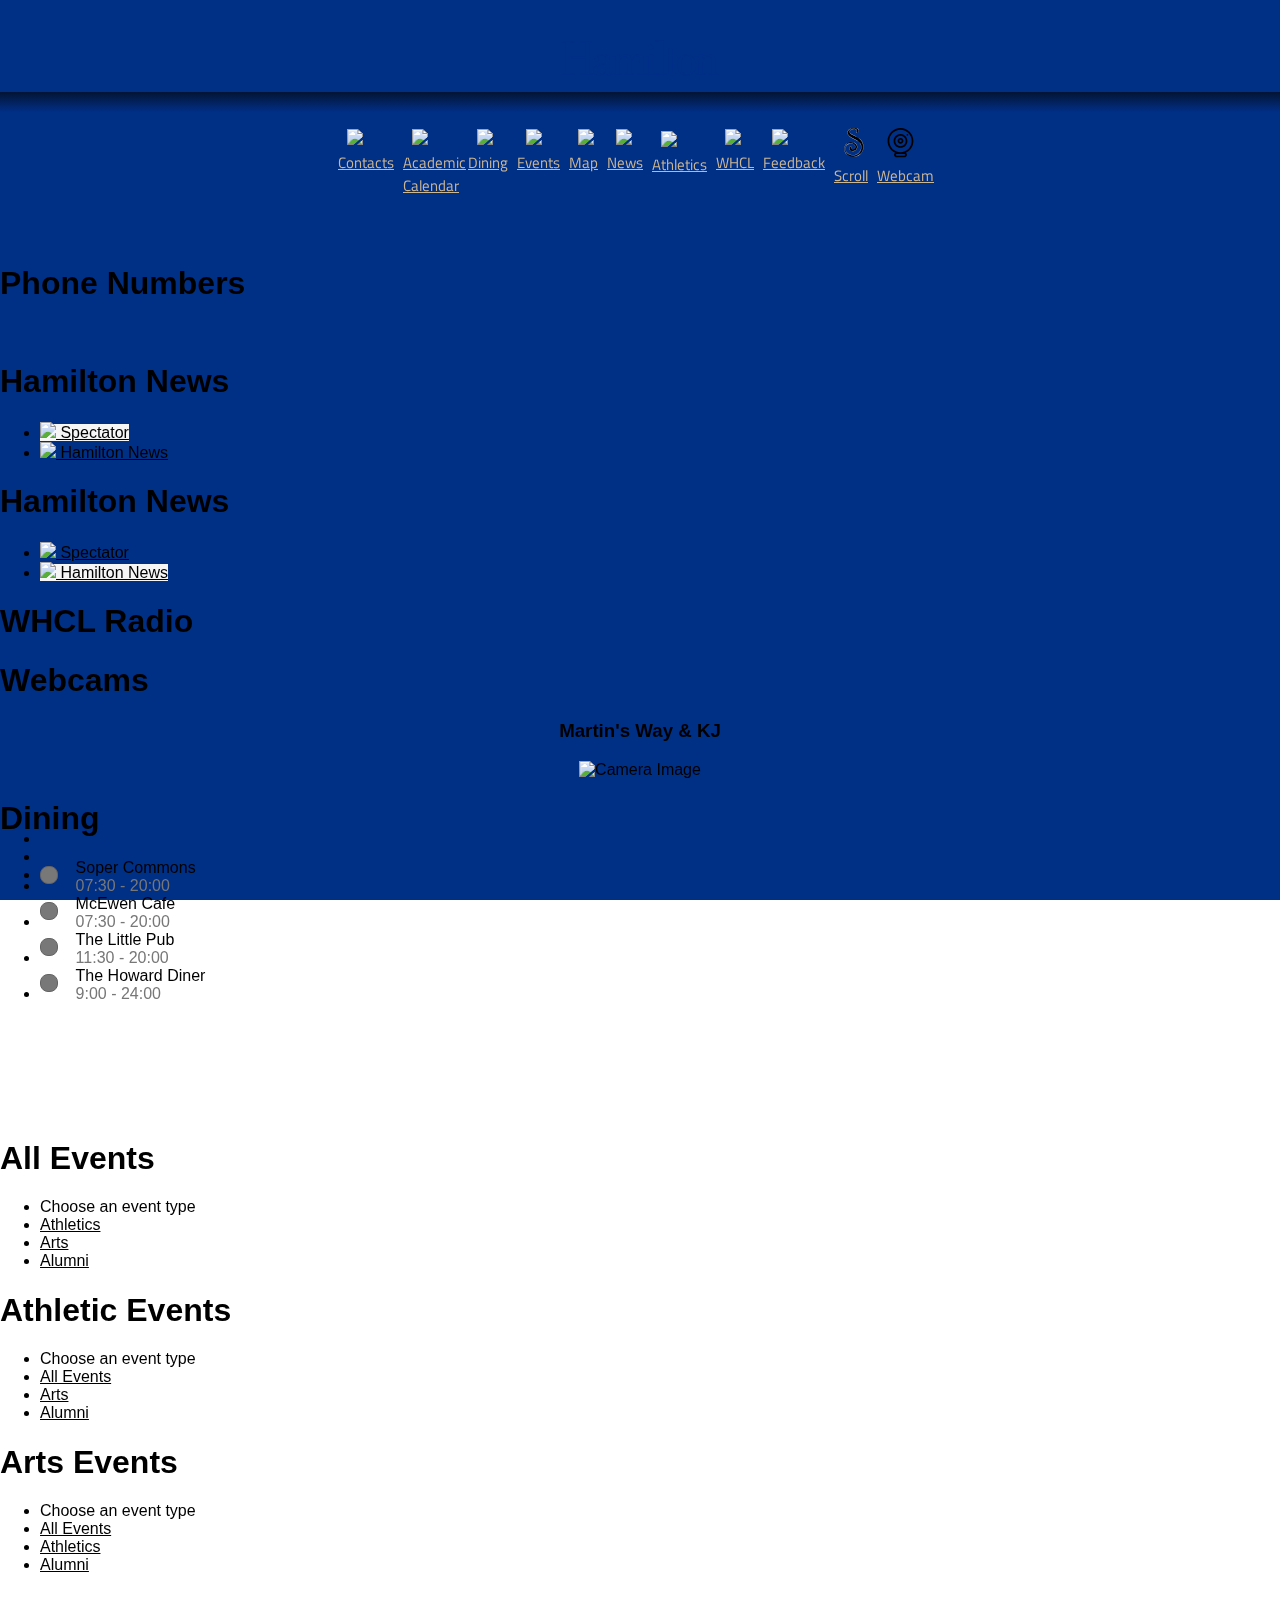
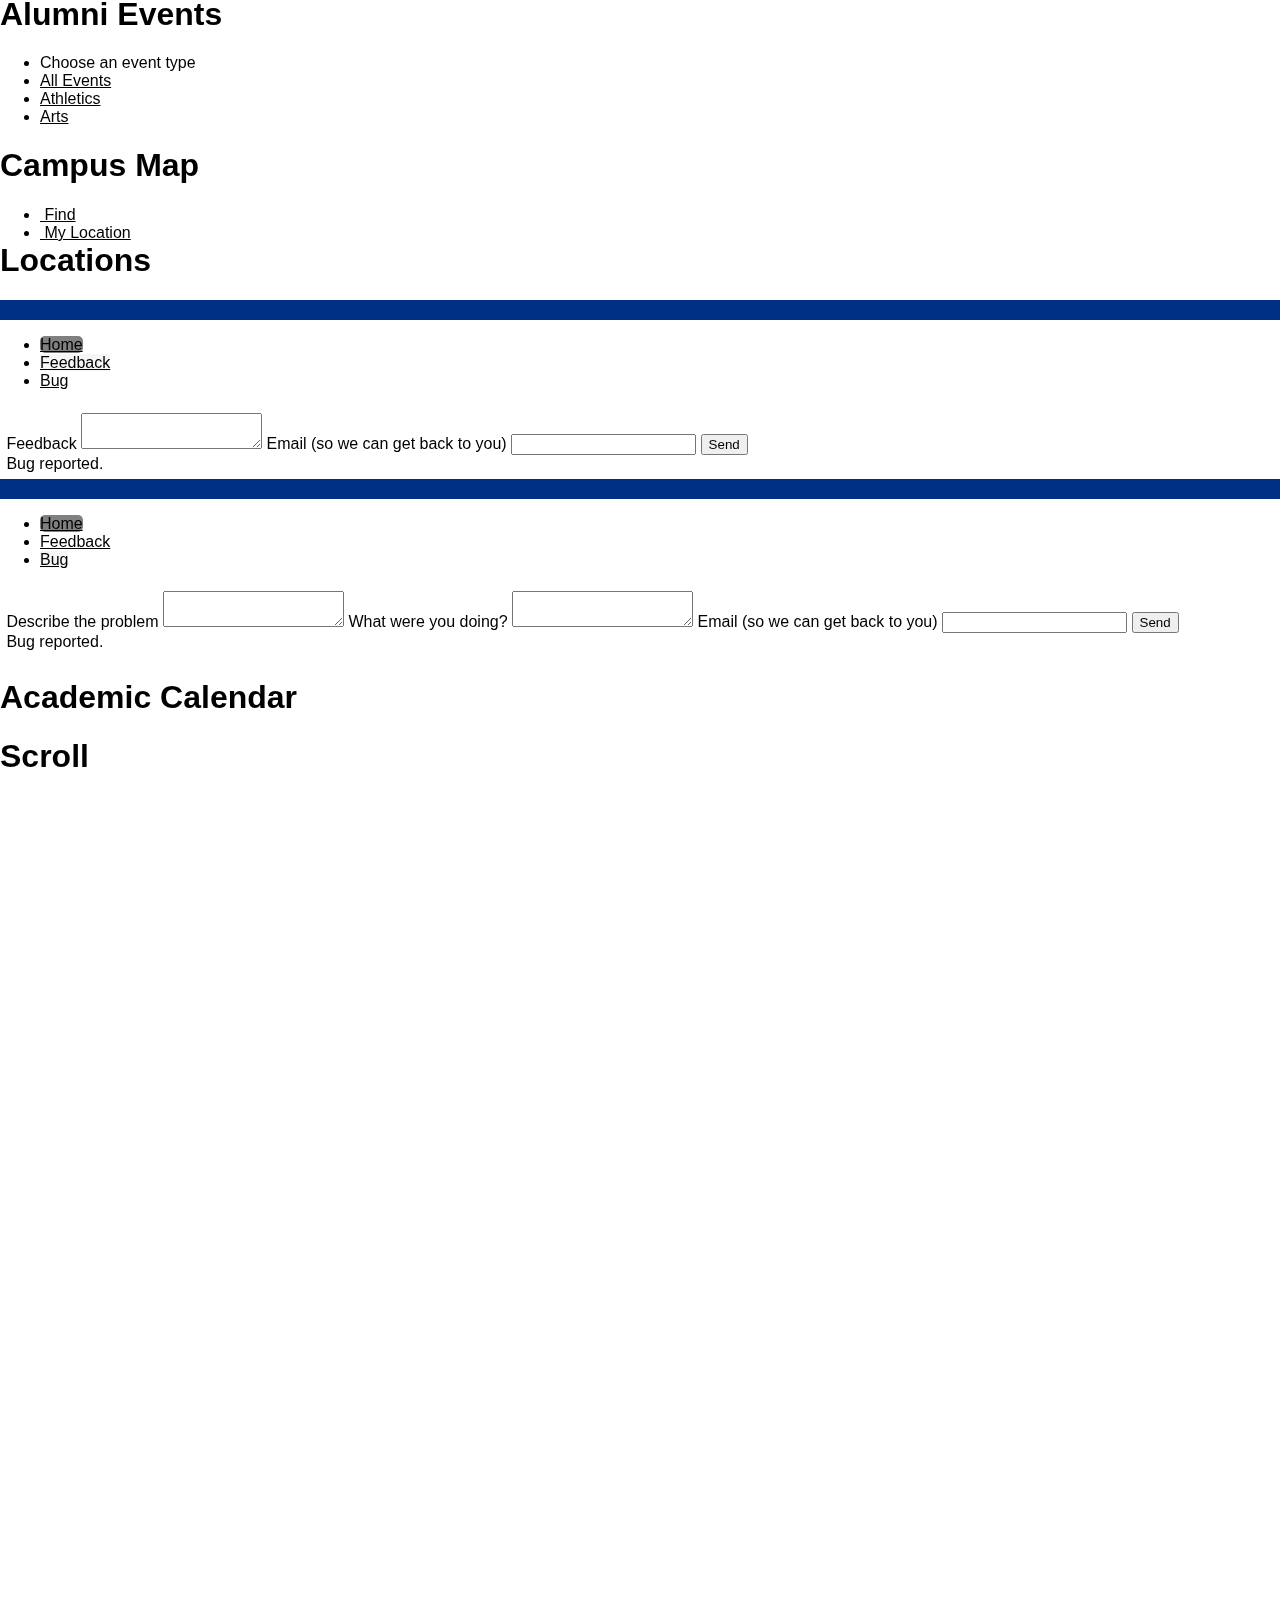
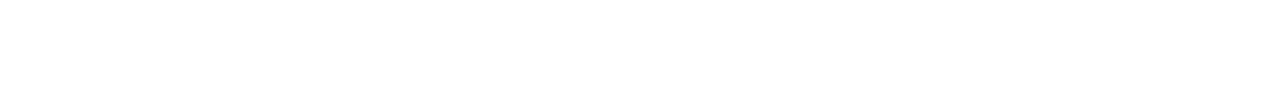
==== commit 145370f1: "Merge branch 'master' of https://github.com/utmmyak/hamilton-mobile" ====
--- a/www/index.html
+++ b/www/index.html
@@ -56,15 +56,15 @@
           <li class="icon-float ui-block-2x-height"><a class="ui-btn homeicon con" href="#phonenums"><img src="icons/contacts.svg" class="imgResponsive svg-width svg"/><br>Contacts</a></li>
           <li class="icon-float ui-block-2x-height"><a class="ui-btn homeicon cal" href="#collegeCalendar"><img src="icons/calender.svg" class="imgResponsive svg-width svg"/><br>Academic<br>Calendar</a></li>
           <li class="icon-float ui-block-2x-height"><a class="ui-btn homeicon din" href="#diningmenus"><img src="icons/dining.svg" class="imgResponsive svg-width svg"/><br>Dining</a></li>
-          <li class="icon-float ui-block-2x-height"><a class="ui-btn homeicon clubs" href="#events"><img src="icons/list_icon.svg" class="imgResponsive news-width svg"/><br>Events</a></li>
-          <li class="icon-float ui-block-2x-height"><a class="ui-btn homeicon maphome" href="#map"><img src="icons/map.svg" class="imgResponsive news-width svg"/><br>Map</a></li>
+          <li class="icon-float ui-block-2x-height"><a class="ui-btn homeicon clubs" href="#events"><img src="icons/list_icon.svg" class="imgResponsive map-width svg"/><br>Events</a></li>
+          <li class="icon-float ui-block-2x-height"><a class="ui-btn homeicon maphome" href="#map"><img src="icons/map.svg" class="imgResponsive map-width svg"/><br>Map</a></li>
           <li class="icon-float ui-block-2x-height"><a class="ui-btn homeicon newshome" href="#ham-news"><img src="icons/news.svg" class="imgResponsive svg news-width"/><br>News</a></li>
           <li class="icon-float ui-block-2x-height"><a class="ui-btn homeicon ath" href="#athleticEvents"><img src="icons/AthleticsH.svg" class="imgResponsive svg ath-width"/><br>Athletics</a></li>
           <li class="icon-float ui-block-2x-height"><a class="ui-btn homeicon whcl" href="#radio"><img src="icons/radio.svg" class="imgResponsive svg-width svg"/><br>WHCL</a></li>
           <li class="icon-float ui-block-2x-height"><a class="ui-btn homeicon feedb" href="#feedback-page"><img src="icons/comment.svg" class="imgResponsive svg-width svg" /><br>Feedback</a></li>
-          <li class="icon-float ui-block-2x-height"><a class="ui-btn homeicon feedb" href="#scroll"><img src="icons/GetScrolled.svg" class="imgResponsive scroll-width svg" /><br>Scroll</a></li>
-          <!--<li class="icon-float ui-block-2x-height"><a class="ui-btn homeicon maphome" href="#webcam"><img src="icons/map.svg" class="imgResponsive svg-width svg" /><br>Webcam</a></li>-->
-          <li class="icon-float ui-block-2x-height"><a href='https://weather.yahoo.com/united-states/new-york/clinton-2381752/' class="ui-btn homeicon"><div id="weather"></div></a></li>
+          <li class="icon-float ui-block-2x-height"><a class="ui-btn homeicon feedb" href="#scroll"><img src="icons/Scroll.svg" class="imgResponsive scroll-width svg" /><br>Scroll</a></li>
+          <li class="icon-float ui-block-2x-height"><a class="ui-btn homeicon maphome" href="#webcam"><img src="icons/webcam.svg" class="imgResponsive web-width svg" /><br>Webcam</a></li>
+          <li class="icon-float ui-block-2x-height"><a class="ui-btn homeicon"><div id="weather"></div></a></li>
         </ul>
         
         <div id="cupola-bkg">
@@ -179,6 +179,9 @@
       <div data-id="header" data-position="fixed" data-role="header" data-tap-toggle="false"  class="pageheader">
         <a class="back-btn ui-link ui-btn" href="#home" data-transition="slide" data-direction="reverse" style="padding-bottom:0">
           <i class="fa fa-home fa-2x house" style="padding:0"></i>
+        </a>
+        <a class="dining-back-btn ui-link" style="padding-bottom:0">
+            <img src="icons/dining.svg" class="imgResponsive svg-width svg"/>
         </a>
         <h1>Dining</h1>
       </div>
@@ -396,10 +399,10 @@
           <a class="back-btn ui-link ui-btn" href="#home" data-transition="slide" data-direction="reverse" style="padding-bottom:0">
           <i class="fa fa-home fa-2x house" style="padding:0"></i>
         </a>
-              <h1>College Calendar</h1>
+              <h1>Academic Calendar</h1>
         </div>
         <!-- might need to mess with height stretching more --> 
-        <div class="ui-content eventsholder" data-iscroll="" data-role="content">
+        <div class="ui-content" data-iscroll="" data-role="content">
           <iframe src="https://www.google.com/calendar/embed?showTitle=0&amp;showPrint=0&amp;showTabs=0&amp;mode=AGENDA&amp;height=600&amp;wkst=1&amp;bgcolor=%23FFFFFF&amp;src=hamilton.edu_3239373830363935323439%40resource.calendar.google.com&amp;color=%235F6B02&amp;ctz=America%2FNew_York" style="position: absolute; height: 100%; border: none" height="100%" width="100%" frameborder="0" scrolling="no"></iframe>
         </div>
      </div>
@@ -413,7 +416,7 @@
               <h1>Scroll</h1>
         </div>
         <!-- might need to mess with height stretching more --> 
-        <div class="ui-content eventsholder" data-iscroll="" data-role="content">
+        <div class="ui-content" data-iscroll="" data-role="content" style="padding:0">
           <iframe src="https://hamilton.edu/thescroll/appview.cfm" style="position: absolute; height: 100%; border: none" height="100%" width="100%" frameborder="0" scrolling="yes"></iframe>
         </div>
      </div>
--- a/www/css/hamApp.css
+++ b/www/css/hamApp.css
@@ -282,7 +282,7 @@
   white-space: pre;
   overflow-x: visible;
   /*font-size: 90%;*/
-    font-size: 14px;
+    font-size: 15px;
 }
 .ui-block-2x-height .ui-btn i {
   margin-top: .5em;
@@ -301,10 +301,10 @@
   border: none;
 }
 
-.back-btn {
+.back-btn,.dining-back-btn {
   border: none;
   height: 35px;
-  background: white !important;
+  background: none !important;
   margin-bottom: 5px;
   border-radius: 5px;
   margin-top: 7px;
@@ -316,12 +316,11 @@
 }
 
 .back-btn:hover {
-    background: rgb(214,  186,  139) !important;
-    fill: white !important;
+    fill: rgb(214,  186,  139) !important;
 }
 
 .house {
-    color: rgb(0,  47,  134);
+    color: white;
     padding-top: 5px;
     padding-left: 5px;
 }
@@ -470,6 +469,31 @@
     padding:0
 
     /*width:90px*/
+}
+
+.svg-width {
+    width: 30px !important;
+}
+
+.ath-width{
+    padding-top: 3px;
+    width: 24px !important;   
+}
+
+.news-width{
+    width: 34px !important;
+}
+
+.map-width{
+    width: 35px !important;
+}
+
+.web-width{
+    width: 29px !important;   
+}
+
+.scroll-width{
+    width: 21px !important;
 }
 
 #bkg {
@@ -514,4 +538,20 @@
   right:0;
     width: 100%;
     height: 100%;
+}
+ul.diningmenuholder > li.ui-li-static.ui-body-inherit.ui-last-child {
+    font-size:16px;
+}
+#diningmenus .dining-back-btn {
+    display:none
+}
+
+
+
+/* Some weather things */
+#weather > img {
+    margin-bottom: -4px
+}
+.weather-text {
+    margin:0
 }--- a/www/css/buff_blue_color.css
+++ b/www/css/buff_blue_color.css
@@ -1,9 +1,9 @@
 /* BUFF AND BLUE */
 
 .homeicon {
-    color: rgb(214,  186,  139) !important;
-    font-family: 'Josefin Slab';
-    font-size: 14.5px;
+    color: #ccb793 !important;
+    font-family: 'Titillium Web', sans-serif;
+    font-size: 10%; 
     padding: 5px !important;
     text-shadow: none !important;
     background: none !important;
@@ -14,22 +14,12 @@
 }
 
 .homeicon:hover,.homeicon:active{
-    background: rgb(214,  186,  139) !important;
+    background: #c3b49a !important;
     border-radius: 15px;
     color: white !important;
 }
 
-.svg-width {
-    width: 30px !important;
-}
 
-.ath-width{
-    width: 25px !important;   
-}
-
-.news-width{
-    width: 35px !important;
-}
 
 .title_bar {
     padding: 15px;
@@ -39,17 +29,15 @@
     border-right-width: 0px;
     border-left-width: 0px;
     border-style: solid;
-    border-color: rgb(214,  186,  139);
-    font-family: '';
-    font-size: xx-large;
-    text-align: center;
-    text-shadow: none;
+    border-color: currentColor;
+    /*border-color: rgb(214,  186,  139);*/
     color: rgb(0,  47,  134);
-    text-decoration: underline;
 }
 
 .ham-logo{
-  margin-top:-430px; 
+  margin-top:-880px; 
+  margin-right: 0px !important;
+  height: 50%;
   background: rgb(0,  47,  134) !important; 
   color: #001F86 !important;
 }
@@ -75,6 +63,16 @@
 }
 
 .home-all-icons{
-    background: rgb(0,  47,  134) !important; 
-    height: 600px;
-}+    /*background: rgb(0,  47,  134) !important;
+    height: 1000px;*/
+    background:none !important;
+    height:auto;
+}
+
+#home-gradient{
+    height: 20px;
+    background: -webkit-linear-gradient(rgb(3,20,52), rgb(0,47,134)); /* For Safari 5.1 to 6.0 */
+    background: -o-linear-gradient(rgb(3,20,52), rgb(0,47,134)); /* For Opera 11.1 to 12.0 */
+    background: -moz-linear-gradient(rgb(3,20,52), rgb(0,47,134)); /* For Firefox 3.6 to 15 */
+    background: linear-gradient(rgb(3,20,52), rgb(0,47,134)); /* Standard syntax (must be last) */
+}
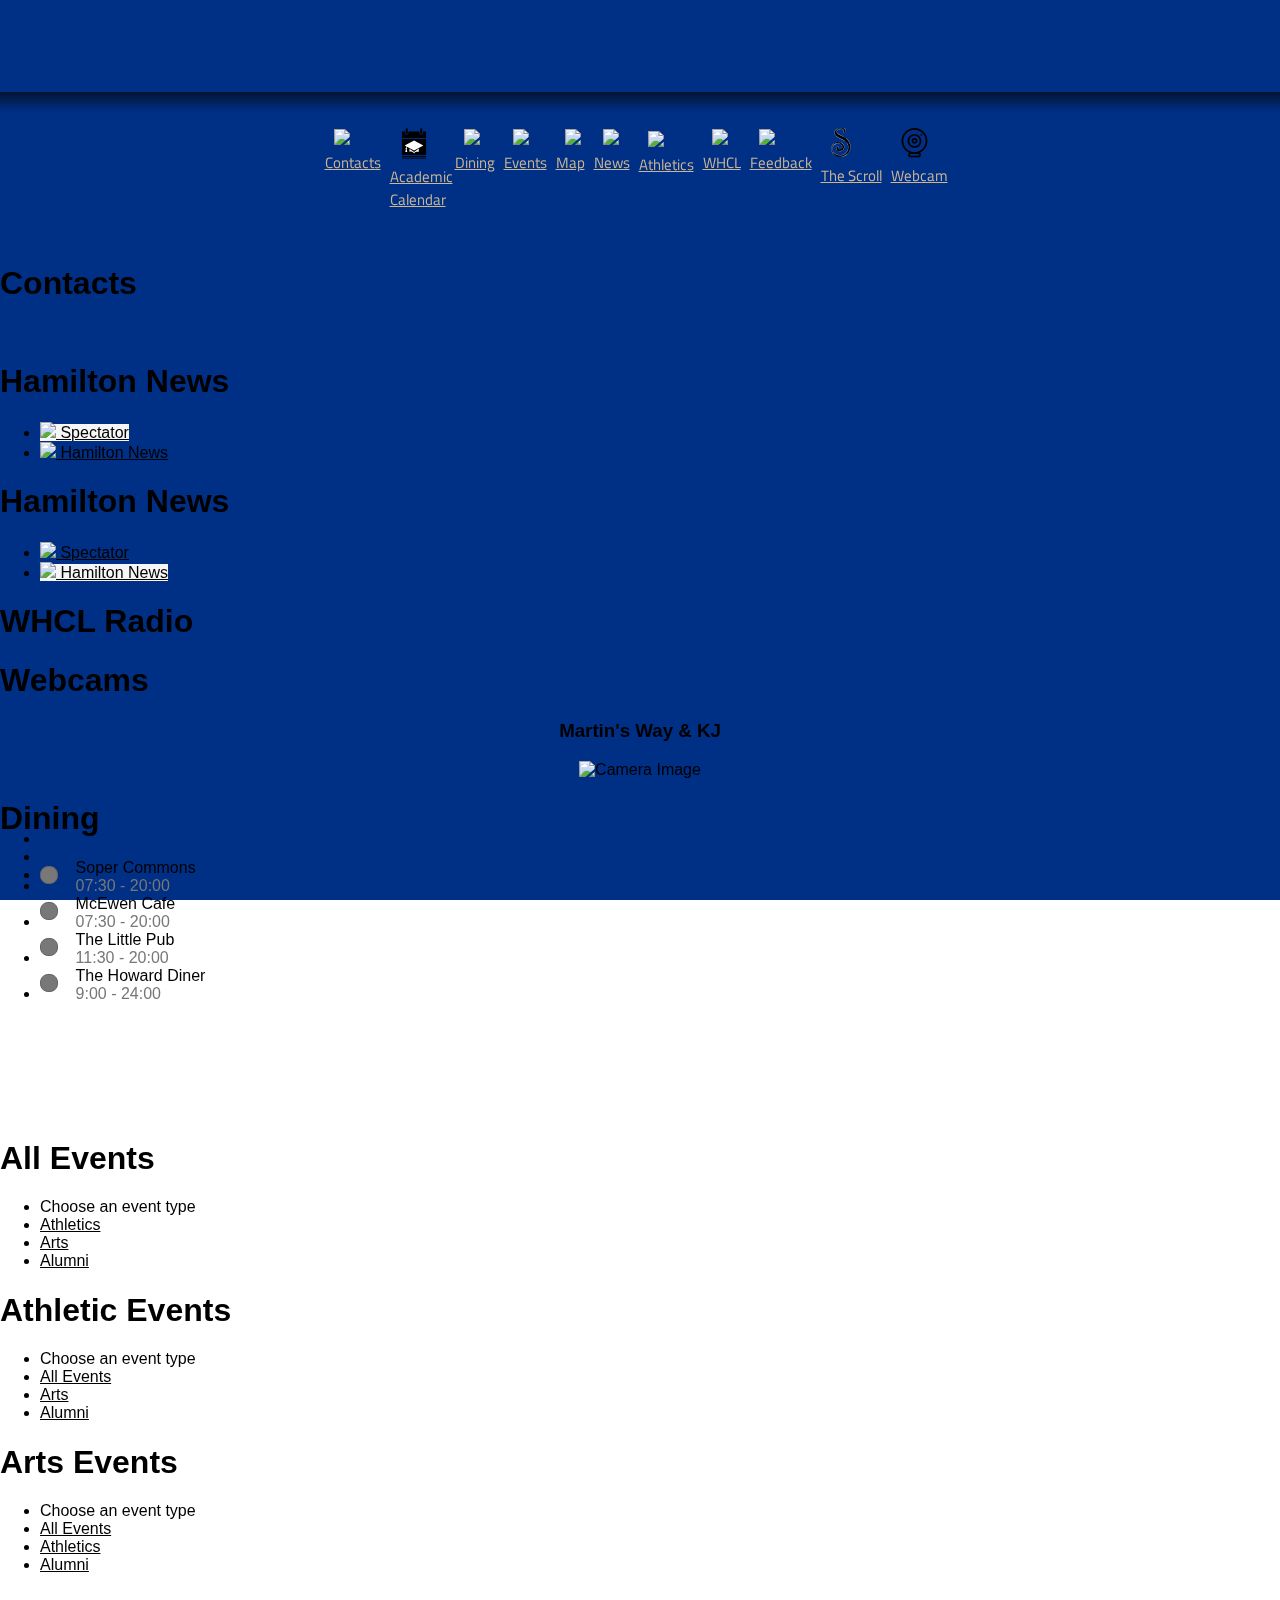
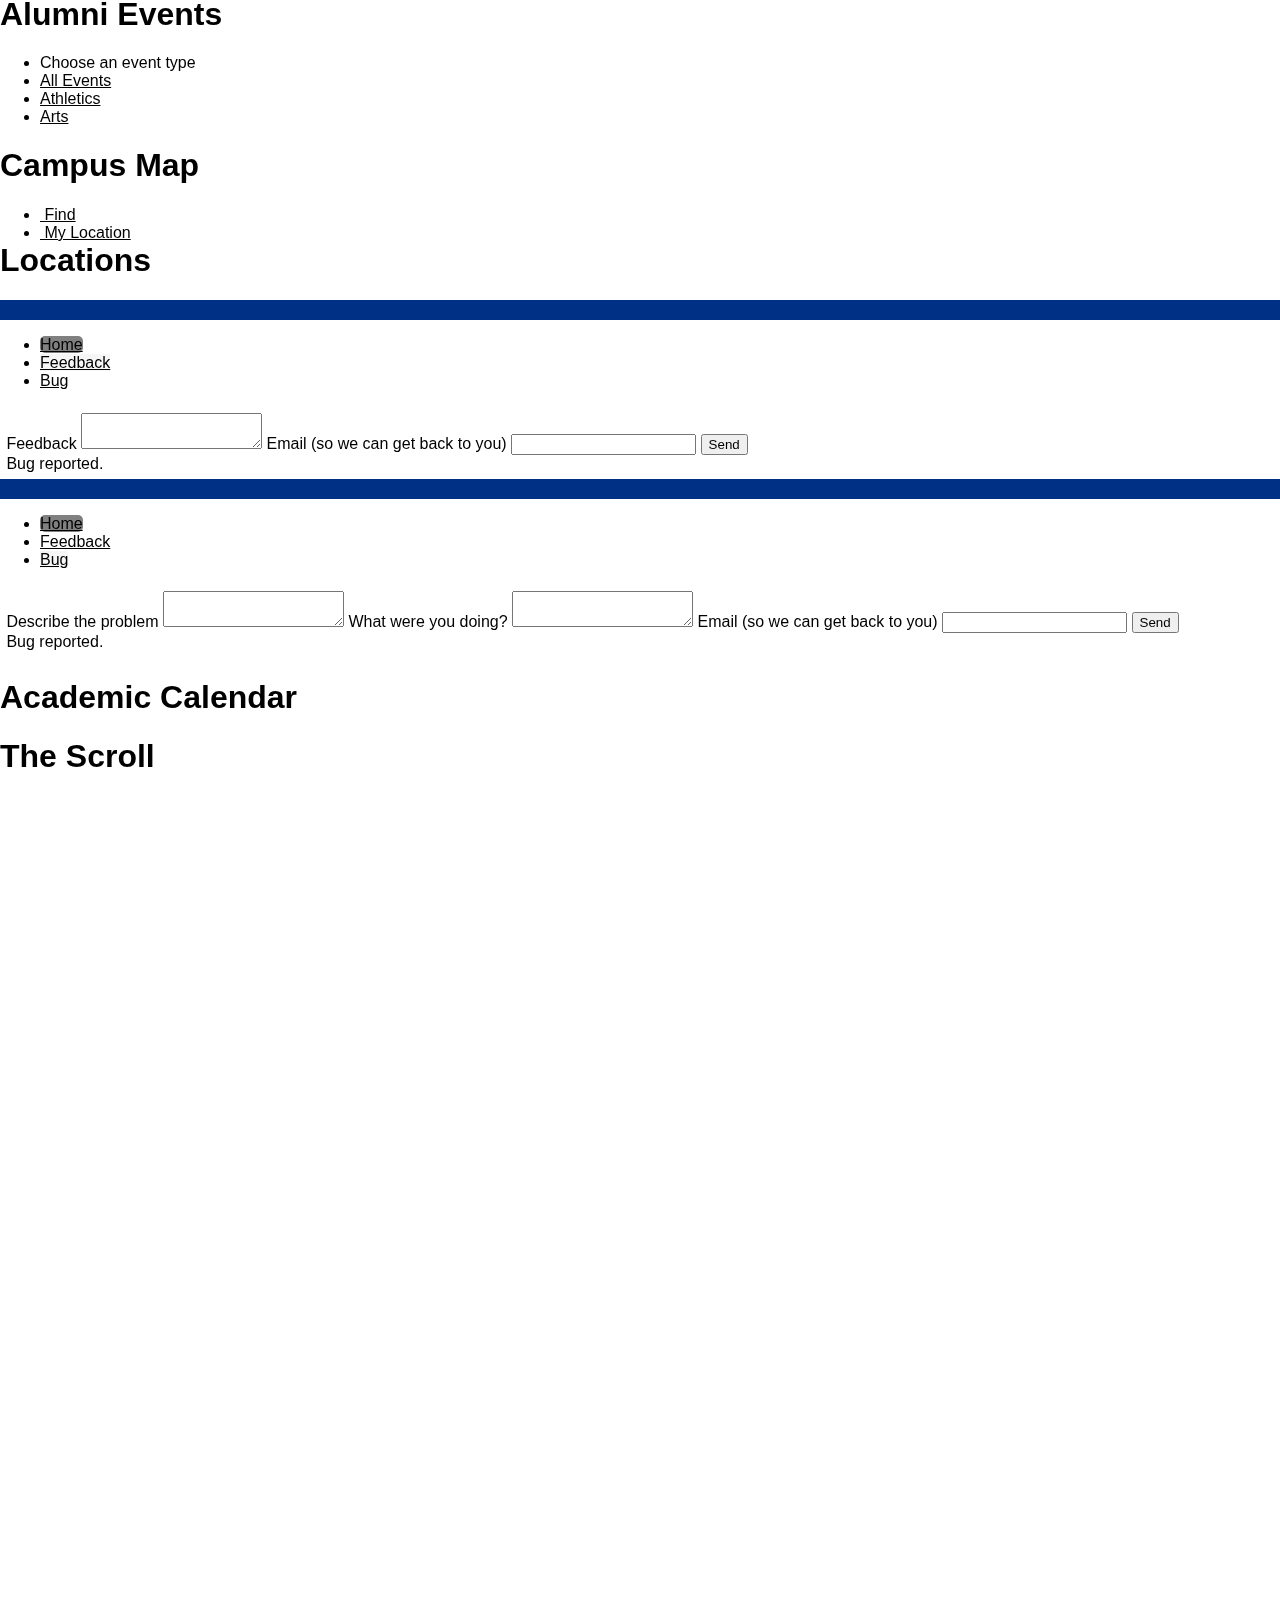
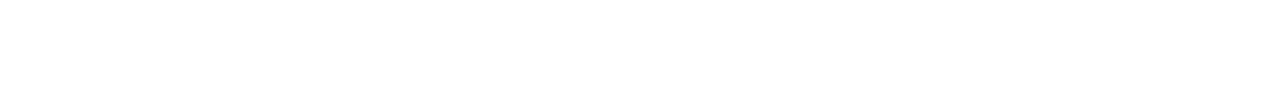
==== commit e005cff3: "academic calender and dining" ====
--- a/www/index.html
+++ b/www/index.html
@@ -54,15 +54,15 @@
         <ul class="home-all-icons" style="list-style:none; padding:0; padding-left:10px;">
         <!-- first row -->
           <li class="icon-float ui-block-2x-height"><a class="ui-btn homeicon con" href="#phonenums"><img src="icons/contacts.svg" class="imgResponsive svg-width svg"/><br>Contacts</a></li>
-          <li class="icon-float ui-block-2x-height"><a class="ui-btn homeicon cal" href="#collegeCalendar"><img src="icons/calender.svg" class="imgResponsive svg-width svg"/><br>Academic<br>Calendar</a></li>
+          <li class="icon-float ui-block-2x-height"><a class="ui-btn homeicon cal" href="#collegeCalendar"><img src="icons/academiccalendar.svg" class="imgResponsive svg-width svg"/><br>Academic<br>Calendar</a></li>
           <li class="icon-float ui-block-2x-height"><a class="ui-btn homeicon din" href="#diningmenus"><img src="icons/dining.svg" class="imgResponsive svg-width svg"/><br>Dining</a></li>
-          <li class="icon-float ui-block-2x-height"><a class="ui-btn homeicon clubs" href="#events"><img src="icons/list_icon.svg" class="imgResponsive map-width svg"/><br>Events</a></li>
+          <li class="icon-float ui-block-2x-height"><a class="ui-btn homeicon clubs" href="#events"><img src="icons/calender.svg" class="imgResponsive svg-width svg"/><br>Events</a></li>
           <li class="icon-float ui-block-2x-height"><a class="ui-btn homeicon maphome" href="#map"><img src="icons/map.svg" class="imgResponsive map-width svg"/><br>Map</a></li>
           <li class="icon-float ui-block-2x-height"><a class="ui-btn homeicon newshome" href="#ham-news"><img src="icons/news.svg" class="imgResponsive svg news-width"/><br>News</a></li>
           <li class="icon-float ui-block-2x-height"><a class="ui-btn homeicon ath" href="#athleticEvents"><img src="icons/AthleticsH.svg" class="imgResponsive svg ath-width"/><br>Athletics</a></li>
           <li class="icon-float ui-block-2x-height"><a class="ui-btn homeicon whcl" href="#radio"><img src="icons/radio.svg" class="imgResponsive svg-width svg"/><br>WHCL</a></li>
           <li class="icon-float ui-block-2x-height"><a class="ui-btn homeicon feedb" href="#feedback-page"><img src="icons/comment.svg" class="imgResponsive svg-width svg" /><br>Feedback</a></li>
-          <li class="icon-float ui-block-2x-height"><a class="ui-btn homeicon feedb" href="#scroll"><img src="icons/Scroll.svg" class="imgResponsive scroll-width svg" /><br>Scroll</a></li>
+          <li class="icon-float ui-block-2x-height"><a class="ui-btn homeicon feedb" href="#scroll"><img src="icons/Scroll.svg" class="imgResponsive scroll-width svg" /><br>The Scroll</a></li>
           <li class="icon-float ui-block-2x-height"><a class="ui-btn homeicon maphome" href="#webcam"><img src="icons/webcam.svg" class="imgResponsive web-width svg" /><br>Webcam</a></li>
           <li class="icon-float ui-block-2x-height"><a class="ui-btn homeicon"><div id="weather"></div></a></li>
         </ul>
@@ -85,7 +85,7 @@
         <a class="back-btn ui-link ui-btn" href="#home" data-transition="slide" data-direction="reverse" style="padding-bottom:0">
           <i class="fa fa-home fa-2x house" style="padding:0"></i>
         </a>
-        <h1>Phone Numbers</h1>
+        <h1>Contacts</h1>
       </div>
       <div data-iscroll="" data-role="content" class="ui-content">
         <ul data-role="listview" class="widelist" id="phonenumlist" data-filter="true" data-autodividers="true">
@@ -180,7 +180,7 @@
         <a class="back-btn ui-link ui-btn" href="#home" data-transition="slide" data-direction="reverse" style="padding-bottom:0">
           <i class="fa fa-home fa-2x house" style="padding:0"></i>
         </a>
-        <a class="dining-back-btn ui-link" style="padding-bottom:0">
+        <a class="ui-link dining-back-btn" data-transition="slide" data-direction="reverse" style="padding-bottom:0">
             <img src="icons/dining.svg" class="imgResponsive svg-width svg"/>
         </a>
         <h1>Dining</h1>
@@ -413,7 +413,7 @@
           <a class="back-btn ui-link ui-btn" href="#home" data-transition="slide" data-direction="reverse" style="padding-bottom:0">
           <i class="fa fa-home fa-2x house" style="padding:0"></i>
         </a>
-              <h1>Scroll</h1>
+              <h1>The Scroll</h1>
         </div>
         <!-- might need to mess with height stretching more --> 
         <div class="ui-content" data-iscroll="" data-role="content" style="padding:0">
--- a/www/css/hamApp.css
+++ b/www/css/hamApp.css
@@ -107,16 +107,16 @@
 
 .ui-page .pageheader {
     background-color: #002f86;
-    border-top-width: 20px;
-    border-bottom-width: 0px;
+    border-top-width: 10px;
+    border-bottom-width: 10px;
     border-right-width: 0px;
     border-left-width: 0px;
     border-style: solid;
     border-color: #002f86;
     color: #fff;
-    height: 70px;
-    padding-top: 5px;
-    margin-bottom: 5px;
+    height: 50px;
+    padding-top: 0px;
+    margin-bottom: 0px;
 }
 .footer {
     background: #ccc;
@@ -543,15 +543,14 @@
     font-size:16px;
 }
 #diningmenus .dining-back-btn {
+    color:white !important;
+    box-shadow: none !important;
     display:none
 }
-
-
-
 /* Some weather things */
 #weather > img {
     margin-bottom: -4px
 }
 .weather-text {
     margin:0
-}+}
--- a/www/css/buff_blue_color.css
+++ b/www/css/buff_blue_color.css
@@ -76,3 +76,8 @@
     background: -moz-linear-gradient(rgb(3,20,52), rgb(0,47,134)); /* For Firefox 3.6 to 15 */
     background: linear-gradient(rgb(3,20,52), rgb(0,47,134)); /* Standard syntax (must be last) */
 }
+
+
+#cap{
+    color: rgb(0,  47,  134) !important;
+}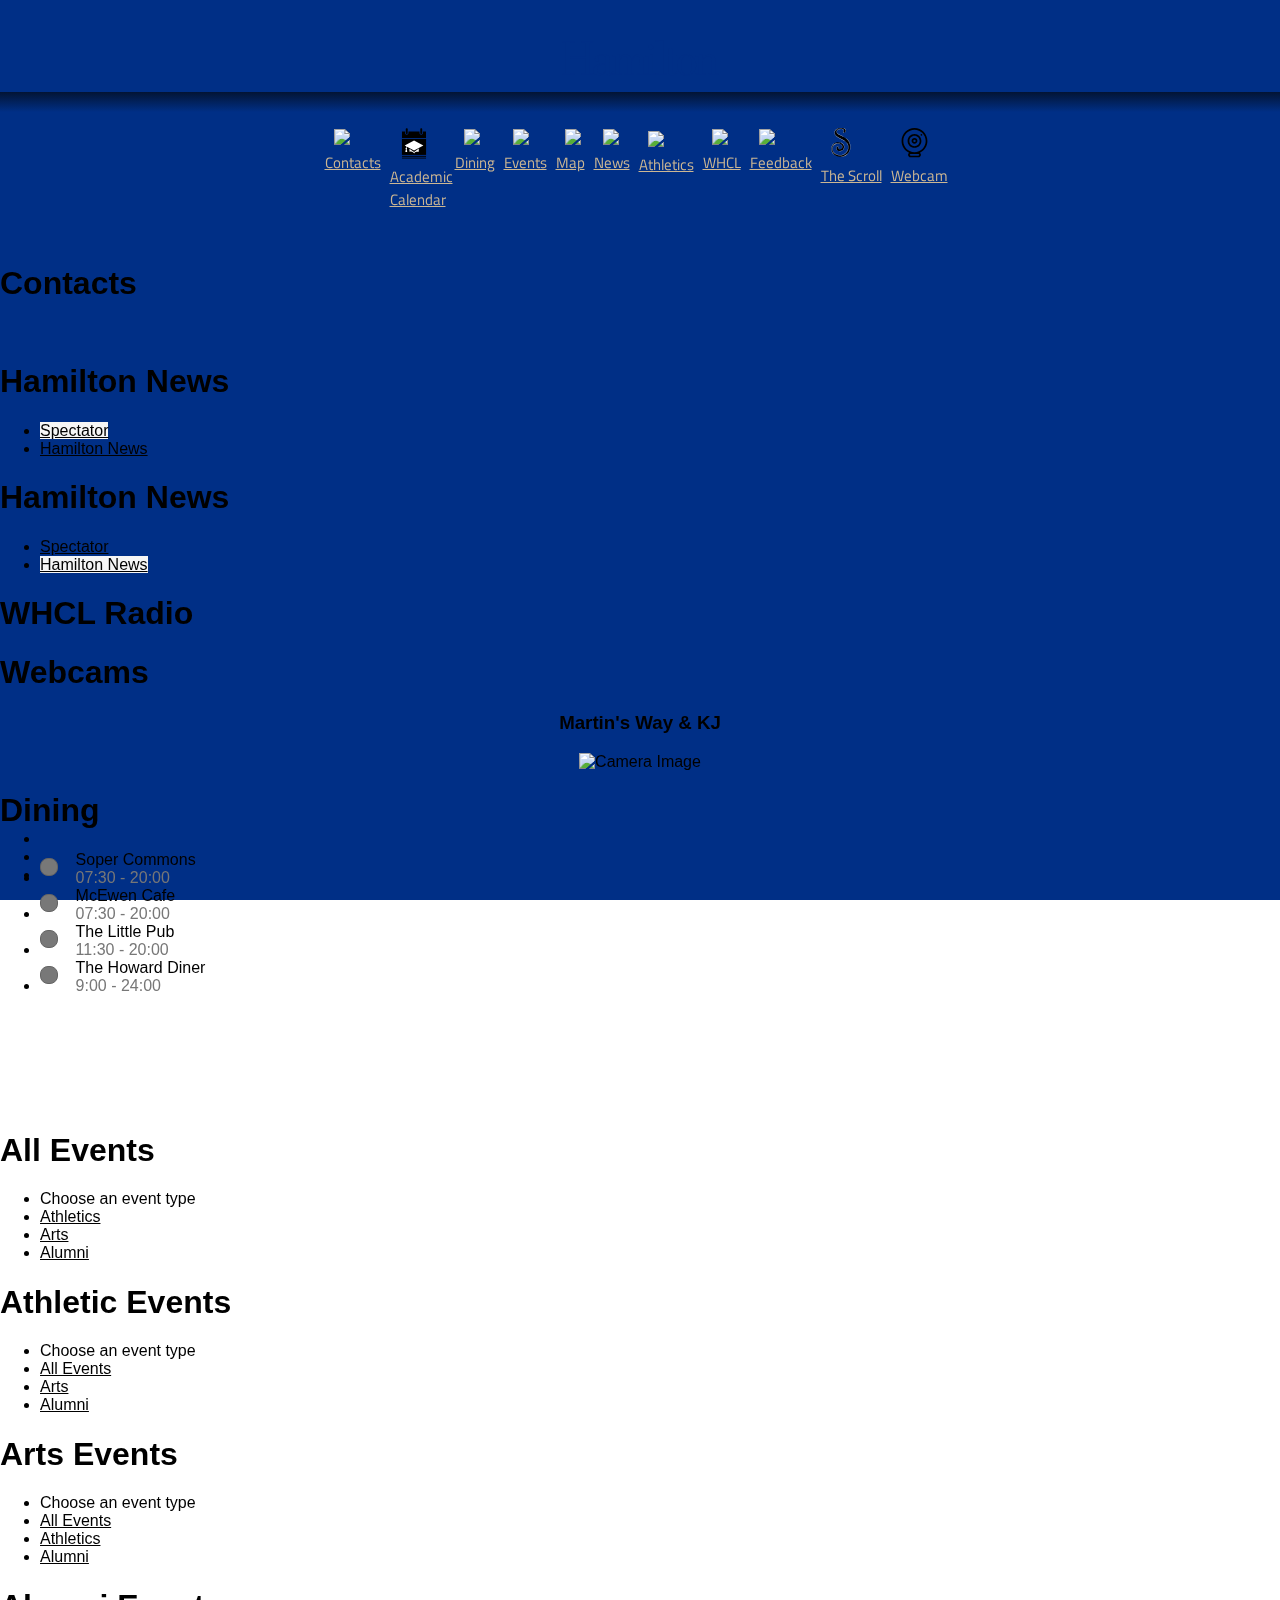
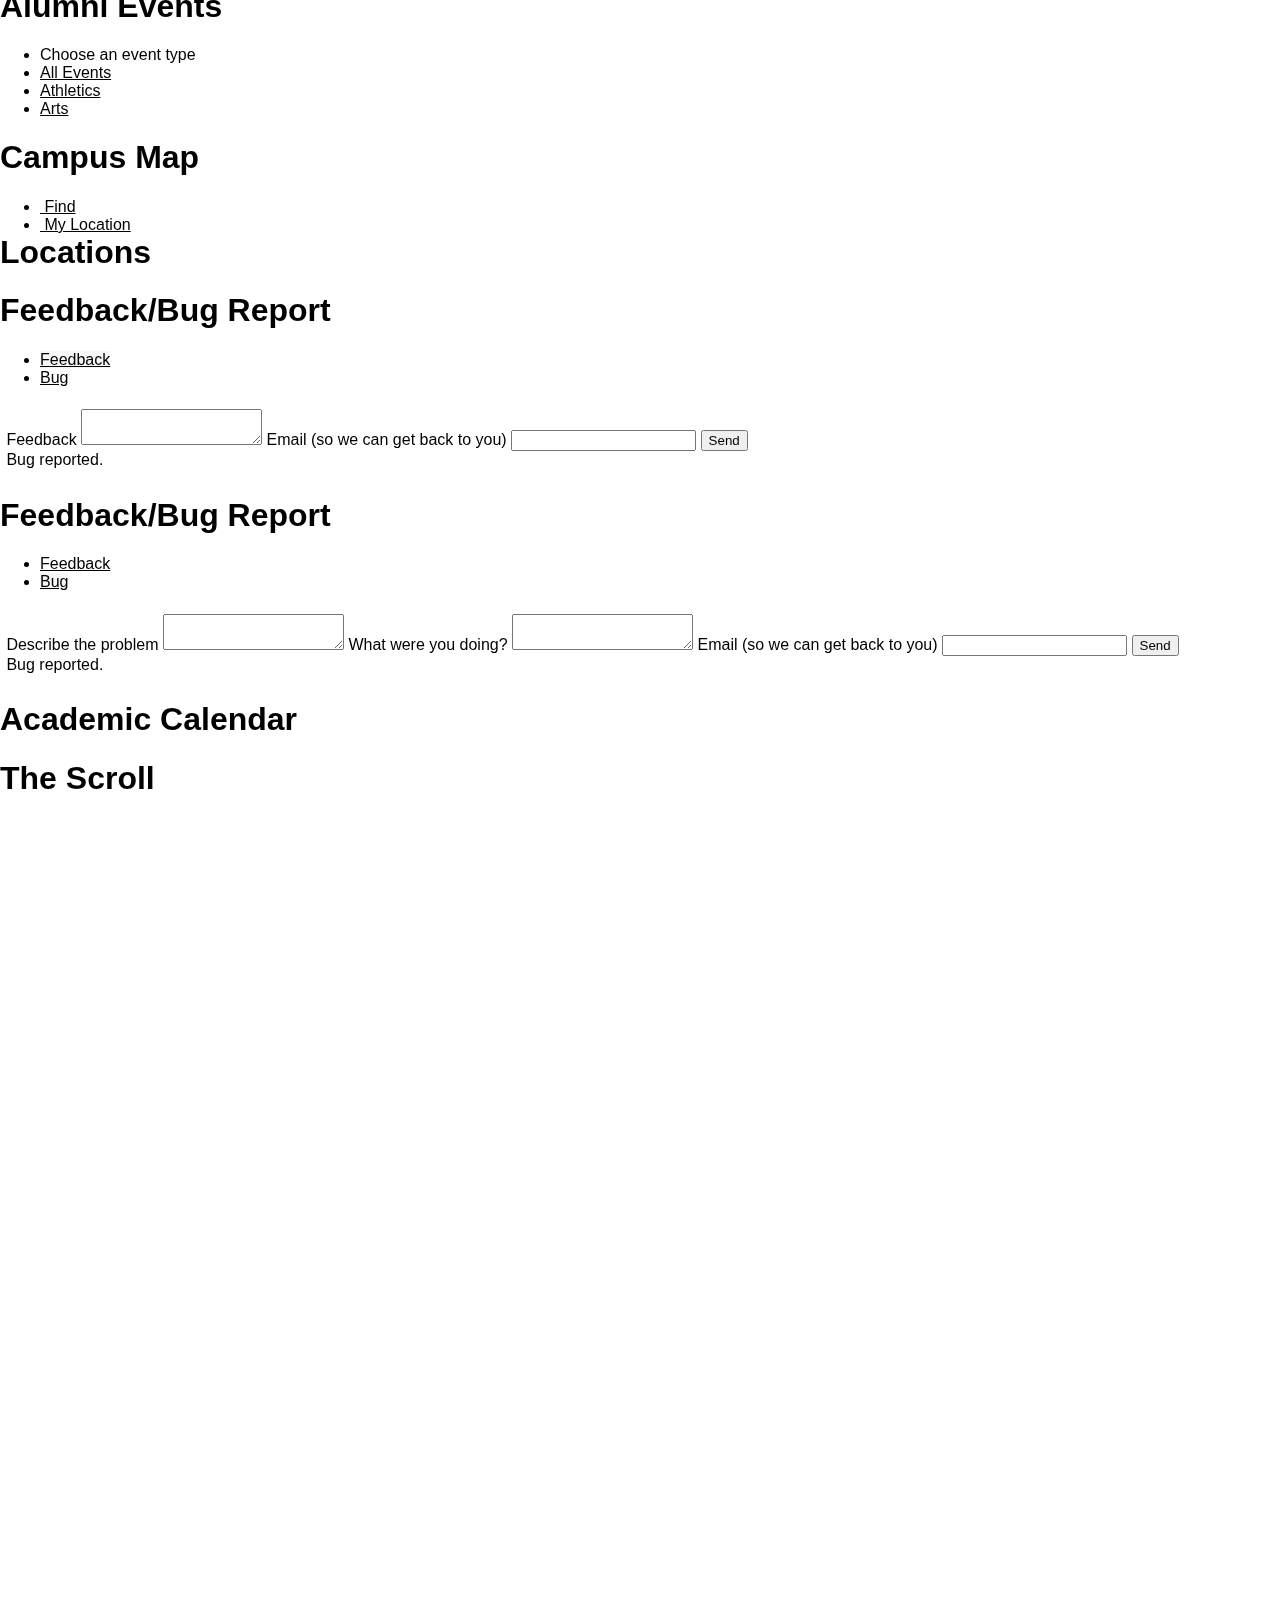
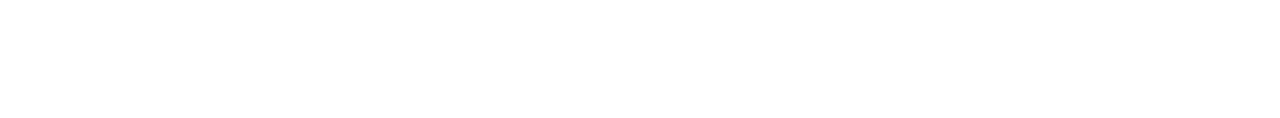
==== commit 7caa9e05: "Added preload to whcl" ====
--- a/www/index.html
+++ b/www/index.html
@@ -1,6 +1,6 @@
 <!DOCTYPE html>
 <html data-jqm-ver="v14" lang="en">
-  <head>
+<head>
     <title>Hamilton College</title>
 
     <meta http-equiv="Content-Type" content="text/html; charset=utf-8"/>
@@ -10,16 +10,16 @@
     <link href="stylesheets/jquery.mobile.iscrollview-pull.css" media="screen" rel="stylesheet" type="text/css" />
     <link href="css/hamApp.css" media="screen" rel="stylesheet" type="text/css" />
     <link rel="stylesheet" type="text/css" href="css/buff_blue_color.css" title="blue">
-    <link rel="alternate stylesheet" type="text/css" href="css/color_icons.css" title="muli">  
-    <link rel="alternate stylesheet" type="text/css" href="css/large.css" title="large">  
+    <link rel="alternate stylesheet" type="text/css" href="css/color_icons.css" title="muli">
+    <link rel="alternate stylesheet" type="text/css" href="css/large.css" title="large">
     <link href="css/owl.carousel.css" rel="stylesheet">
     <link rel="stylesheet" href="css/font-awesome.min.css">
     <link rel="stylesheet" href="css/bbplayer.css">
     <link rel="stylesheet" href="css/simpleweather.css">
 
-      
+
     <link href='https://fonts.googleapis.com/css?family=Titillium+Web:200' rel='stylesheet' type='text/css'>
-      
+
     <script src="javascripts/jquery-2.1.4.min.js" type="text/javascript"></script>
     <script src="javascripts/demo.js" type="text/javascript"></script>
     <script src="javascripts/jquery.mobile-1.4.5.min.js" type="text/javascript"></script>
@@ -27,401 +27,410 @@
     <script src="javascripts/jquery.mobile.iscrollview.js" type="text/javascript"></script>
     <script src="javascripts/jquery.zrssfeed.min.js" type="text/javascript"></script>
     <script src="js/jquery.tmpl.min.js"></script>
-    <script src="http://maps.google.com/maps/api/js?sensor=true"></script>
+    <script src="http://maps.google.com/maps/api/js"></script>
     <script src="js/fastclick.js" type="text/javascript"></script>
     <!-- weather plugins -->
-    <script src="js/simpleweather.js" type="text/javascript"></script>      
-    <script src="js/jquery.simpleWeather.min.js"></script>   
+    <script src="js/simpleweather.js" type="text/javascript"></script>
+    <script src="js/jquery.simpleWeather.min.js"></script>
     <script src="js/app.js" type="text/javascript"></script>
     <script src="js/utils.js" type="text/javascript"></script>
     <script src="js/moment.min.js" type="text/javascript"></script>
     <script src="js/bbplayer.js" type="text/javascript"></script>
     <script src="phonegap.js"></script>
     <meta http-equiv="Content-Security-Policy" content="default-src * 'self' 'unsafe-inline' 'unsafe-eval' data: blob: filesystem; style-src * 'self' 'unsafe-inline'; script-src * 'self' 'unsafe-inline' 'unsafe-eval'; media-src * 'self'; connect-src *;"/>
-  </head>
-  <body style="height:auto">
-    <div id="container">
+</head>
+<body style="height:auto">
+<div id="container">
     <div>
-    <!-- HOME PAGE -->
-    <div data-role="page" id="home" style="background-color:transparent!important">
-      <div id="ham-home-img" class="title_bar" style="padding-bottom:0px;">
-        <img src="icons/Hamilton.svg" class="imgResponsive hamTitle">
-      </div>
-    <div id="home-gradient"></div>
-      <!-- <hr class="home-divider">
-      STATIC BACKGROUND HEIGHT- not good? -->
-      <div class="home-icon-wrapper">
-        <ul class="home-all-icons" style="list-style:none; padding:0; padding-left:10px;">
-        <!-- first row -->
-          <li class="icon-float ui-block-2x-height"><a class="ui-btn homeicon con" href="#phonenums"><img src="icons/contacts.svg" class="imgResponsive svg-width svg"/><br>Contacts</a></li>
-          <li class="icon-float ui-block-2x-height"><a class="ui-btn homeicon cal" href="#collegeCalendar"><img src="icons/academiccalendar.svg" class="imgResponsive svg-width svg"/><br>Academic<br>Calendar</a></li>
-          <li class="icon-float ui-block-2x-height"><a class="ui-btn homeicon din" href="#diningmenus"><img src="icons/dining.svg" class="imgResponsive svg-width svg"/><br>Dining</a></li>
-          <li class="icon-float ui-block-2x-height"><a class="ui-btn homeicon clubs" href="#events"><img src="icons/calender.svg" class="imgResponsive svg-width svg"/><br>Events</a></li>
-          <li class="icon-float ui-block-2x-height"><a class="ui-btn homeicon maphome" href="#map"><img src="icons/map.svg" class="imgResponsive map-width svg"/><br>Map</a></li>
-          <li class="icon-float ui-block-2x-height"><a class="ui-btn homeicon newshome" href="#ham-news"><img src="icons/news.svg" class="imgResponsive svg news-width"/><br>News</a></li>
-          <li class="icon-float ui-block-2x-height"><a class="ui-btn homeicon ath" href="#athleticEvents"><img src="icons/AthleticsH.svg" class="imgResponsive svg ath-width"/><br>Athletics</a></li>
-          <li class="icon-float ui-block-2x-height"><a class="ui-btn homeicon whcl" href="#radio"><img src="icons/radio.svg" class="imgResponsive svg-width svg"/><br>WHCL</a></li>
-          <li class="icon-float ui-block-2x-height"><a class="ui-btn homeicon feedb" href="#feedback-page"><img src="icons/comment.svg" class="imgResponsive svg-width svg" /><br>Feedback</a></li>
-          <li class="icon-float ui-block-2x-height"><a class="ui-btn homeicon feedb" href="#scroll"><img src="icons/Scroll.svg" class="imgResponsive scroll-width svg" /><br>The Scroll</a></li>
-          <li class="icon-float ui-block-2x-height"><a class="ui-btn homeicon maphome" href="#webcam"><img src="icons/webcam.svg" class="imgResponsive web-width svg" /><br>Webcam</a></li>
-          <li class="icon-float ui-block-2x-height"><a class="ui-btn homeicon"><div id="weather"></div></a></li>
-        </ul>
-        
-        <div id="cupola-bkg">
-        </div>
-        <div id="bkg">
-        </div>
-          
-      </div>
-        <!--<div class="ham-logo">
-            <img src="icons/cupola.svg" class="imgResponsive" />
-        </div>-->
-      
-    </div>
-    <!-- END HOME PAGE -->
-    
-    <div data-role="page" id="phonenums">
-      <div data-id="header" data-position="fixed" data-role="header" data-tap-toggle="false"  class="pageheader">
-        <a class="back-btn ui-link ui-btn" href="#home" data-transition="slide" data-direction="reverse" style="padding-bottom:0">
-          <i class="fa fa-home fa-2x house" style="padding:0"></i>
-        </a>
-        <h1>Contacts</h1>
-      </div>
-      <div data-iscroll="" data-role="content" class="ui-content">
-        <ul data-role="listview" class="widelist" id="phonenumlist" data-filter="true" data-autodividers="true">
-        </ul>
-        <br>
-      </div>
-    </div>
-
-    <div data-role="page" id="news">
-      <div data-id="header" data-role="header" class="pageheader" data-theme="b">
-        <a class="back-btn ui-link ui-btn" href="#home" data-transition="slide" data-direction="reverse" style="padding-bottom:0">
-          <i class="fa fa-home fa-2x house" style="padding:0"></i>
-        </a>
-        <h1>Hamilton News</h1>
-        <div class="news-navbarcont" data-role="navbar">
-          <ul class="xnavbar ui-grid-a">
-            <li class="ui-block-a">
-              <a class="ui-btn-active ui-state-persist" href="#news"><img src="icons/news.svg" class="imgResponsive news-width" style="vertical-align:inherit"/> Spectator</a>
-            </li>
-            <li class="ui-block-b">
-              <a class="ui-btn" href="#ham-news"><img src="icons/news.svg" style="vertical-align:inherit" class="imgResponsive news-width"/> Hamilton News</a>
-            </li>
-          </ul>
-        </div>
-      </div>
-      <div class="ui-content newsholder" data-iscroll="" data-role="content">
-        <div id="ham-news-feed" class="rssFeed" ></div>
-      </div>
-      <!-- /content -->
-    </div>
-
-    
-    <div data-role="page" id="ham-news">
-      <div data-id="header" data-role="header" class="pageheader" data-theme="b">
-        <a class="back-btn ui-link ui-btn" href="#home" data-transition="slide" data-direction="reverse" style="padding-bottom:0">
-          <i class="fa fa-home fa-2x house" style="padding:0"></i>
-        </a>
-        <h1>Hamilton News</h1>
-        <div class="news-navbarcont" data-role="navbar">
-          <ul class="xnavbar ui-grid-a">
-            <li class="ui-block-a">
-              <a class="ui-btn" href="#news"><img src="icons/news.svg" class="imgResponsive news-width" style="vertical-align:inherit"/> Spectator</a>
-            </li>
-            <li class="ui-block-b">
-              <a class="ui-btn-active ui-state-persist" href="#ham-news"><img src="icons/news.svg" style="vertical-align:inherit" class="imgResponsive news-width"/> Hamilton News</a>
-            </li>
-          </ul>
-        </div>
-      </div>
-      <div class="ui-content newsholder" data-iscroll="" data-role="content">
-        <div id="ham-news-feed" class="rssFeed" ></div>
-      </div>
-      <!-- /content -->
-    </div>
-
-    <div data-role="page" id="radio">
-      <div data-id="header" data-position="fixed" data-role="header" data-tap-toggle="false"  class="pageheader">
-        <a class="back-btn ui-link ui-btn" href="#home" data-transition="slide" data-direction="reverse" style="padding-bottom:0">
-          <i class="fa fa-home fa-2x house" style="padding:0"></i>
-        </a>
-
-          <h1>WHCL Radio</h1>
-      </div>
-      <div style="text-align:center">
-        <!--<audio controls="controls" src="http://150.209.66.147:8000/stream/1/" style="margin-left:auto; margin-right:auto;width:24em"></audio>-->
-          
-           <div class="bbplayer">
-              <span class="bb-play"></span>
-              <audio src="http://150.209.66.147:8000/stream/1/">
-              </audio>
-          </div>
-      </div>
-      <!-- /content -->
-    </div>
-    
-    <div data-role="page" id="webcam">
-      <div data-id="header" data-position="fixed" data-role="header" data-tap-toggle="false"  class="pageheader">
-        <a class="back-btn ui-link ui-btn" href="#home" data-transition="slide" data-direction="reverse" style="padding-bottom:0">
-          <i class="fa fa-home fa-2x house" style="padding:0"></i>
-        </a>
-          <h1>Webcams</h1>
-      </div>
-      <div style="text-align:center">
-        <h3>Martin's Way & KJ</h3>
-        <img src="http://150.209.65.30:80/mjpg/video.mjpg" height="480" width="640" class="" id="webcam-img" style="width:100%;height:auto" alt="Camera Image">
-      </div>
-      <!-- /content -->
-    </div>
-    
-    <div data-role="page" id="diningmenus">
-      <div data-id="header" data-position="fixed" data-role="header" data-tap-toggle="false"  class="pageheader">
-        <a class="back-btn ui-link ui-btn" href="#home" data-transition="slide" data-direction="reverse" style="padding-bottom:0">
-          <i class="fa fa-home fa-2x house" style="padding:0"></i>
-        </a>
-        <a class="ui-link dining-back-btn" data-transition="slide" data-direction="reverse" style="padding-bottom:0">
-            <img src="icons/dining.svg" class="imgResponsive svg-width svg"/>
-        </a>
-        <h1>Dining</h1>
-      </div>
-      <div data-role="header" data-theme="b" class="apageheader menu-show">
-
-      </div>
-      <div class="ldr"></div>
-
-      <div class="alert tight error menu-not-loaded navmargin">
-        <strong>Error</strong> the menu you requested could not be loaded.
-      </div>
-      <div class="alert tight warning menu-out-of-date navmargin">
-        <strong>Warning</strong> this menu is for <span class="date-container">a different date</span>.
-      </div>
-      <div data-iscroll="" data-role="content" class="ui-content dining-halls" data-transition="slide">
-        <ul data-role="listview" class="widelist diningmenuholder">
-          <li data-bamco-id="109"><a><span class="open-indicator"></span><span class="dining-hall-block">Soper Commons<span class="hours-text">07:30 - 20:00</span></span></a></li>
-          <li data-bamco-id="110"><a><span class="open-indicator"></span><span class="dining-hall-block">McEwen Cafe<span class="hours-text">07:30 - 20:00</span></span></a></li>
-          <li data-bamco-id="598"><a><span class="open-indicator"></span><span class="dining-hall-block">The Little Pub<span class="hours-text">11:30 - 20:00</span></span></a></li>
-          <li data-bamco-id="512"><span class="open-indicator"></span><span class="dining-hall-block">The Howard Diner<span class="hours-text">9:00 - 24:00</span></span></li>
-        </ul>
-      </div>
-      <!-- /content -->
-      <div data-iscroll="" data-role="content" class="ui-content items">
-        <ul data-role="listview" class="widelist diningmenuholder" data-filter="true">
-
-        </ul>
-      </div>
-      <div data-role="footer" data-theme="b" class="menu-hide footer-nav-days">
-        <div data-role="navbar" class="ui-navbar" role="navigation">
-          <ul>
-            <li><a class="ui-btn-icon-left ui-icon-arrow-l" id="prev-day"></a></li>
-            <li><a class="ui-btn-active ui-state-persist" id="this-day"></a></li>
-            <li><a class="ui-btn-icon-right ui-icon-arrow-r" id="next-day"></a></li>
-          </ul>
-        </div><!-- /navbar -->
-      </div><!-- /footer -->
-      <!-- /content -->
-    </div>
-
-    <div data-role="page" id="events">
-      <div data-id="header" data-position="fixed" data-role="header" data-tap-toggle="false" data-transition="slideup" class="pageheader">
-        <a class="back-btn ui-link ui-btn" href="#home" data-transition="slide" data-direction="reverse" style="padding-bottom:0">
-          <i class="fa fa-home fa-2x house" style="padding:0"></i>
-        </a>
-          <h1>All Events</h1>
-              <a href="#eventsFilterPopup" data-rel="popup" data-transition="pop" ><i class="fa fa-bars fa-2x"></i></a>
-      </div>
-      <div class="ui-content eventsholder" data-iscroll="" data-role="content">
-          <div id="feed" class="rssFeed" ></div>
-      </div>
-            
+        <!-- HOME PAGE -->
+        <div data-role="page" id="home" style="background-color:transparent!important">
+            <div id="ham-home-img" class="title_bar" style="padding-bottom:0px;">
+                <img src="icons/Hamilton.svg" class="imgResponsive hamTitle">
+            </div>
+            <div id="home-gradient"></div>
+            <!-- <hr class="home-divider">
+            STATIC BACKGROUND HEIGHT- not good? -->
+            <div class="home-icon-wrapper">
+                <ul class="home-all-icons" style="list-style:none; padding:0; padding-left:10px;">
+                    <!-- first row -->
+                    <li class="icon-float ui-block-2x-height"><a class="ui-btn homeicon con" href="#phonenums"><img src="icons/contacts.svg" class="imgResponsive svg-width svg"/><br>Contacts</a></li>
+                    <li class="icon-float ui-block-2x-height"><a class="ui-btn homeicon cal" href="#collegeCalendar"><img src="icons/academiccalendar.svg" class="imgResponsive svg-width svg"/><br>Academic<br>Calendar</a></li>
+                    <li class="icon-float ui-block-2x-height"><a class="ui-btn homeicon din" href="#diningmenus"><img src="icons/dining.svg" class="imgResponsive svg-width svg"/><br>Dining</a></li>
+                    <li class="icon-float ui-block-2x-height"><a class="ui-btn homeicon clubs" href="#events"><img src="icons/calender.svg" class="imgResponsive svg-width svg"/><br>Events</a></li>
+                    <li class="icon-float ui-block-2x-height"><a class="ui-btn homeicon maphome" href="#map"><img src="icons/map.svg" class="imgResponsive map-width svg"/><br>Map</a></li>
+                    <li class="icon-float ui-block-2x-height"><a class="ui-btn homeicon newshome" href="#ham-news"><img src="icons/news.svg" class="imgResponsive svg news-width"/><br>News</a></li>
+                    <li class="icon-float ui-block-2x-height"><a class="ui-btn homeicon ath" href="#athleticEvents"><img src="icons/AthleticsH.svg" class="imgResponsive svg ath-width"/><br>Athletics</a></li>
+                    <li class="icon-float ui-block-2x-height"><a class="ui-btn homeicon whcl" href="#radio"><img src="icons/radio.svg" class="imgResponsive svg-width svg"/><br>WHCL</a></li>
+                    <li class="icon-float ui-block-2x-height"><a class="ui-btn homeicon feedb" href="#feedback-page"><img src="icons/comment.svg" class="imgResponsive svg-width svg" /><br>Feedback</a></li>
+                    <li class="icon-float ui-block-2x-height"><a class="ui-btn homeicon feedb" href="#scroll"><img src="icons/Scroll.svg" class="imgResponsive scroll-width svg" /><br>The Scroll</a></li>
+                    <li class="icon-float ui-block-2x-height"><a class="ui-btn homeicon maphome" href="#webcam"><img src="icons/webcam.svg" class="imgResponsive web-width svg" /><br>Webcam</a></li>
+                    <li class="icon-float ui-block-2x-height"><a class="ui-btn homeicon"><div id="weather"></div></a></li>
+                </ul>
+
+                <div id="cupola-bkg">
+                </div>
+                <div id="bkg">
+                </div>
+
+            </div>
+            <!--<div class="ham-logo">
+                <img src="icons/cupola.svg" class="imgResponsive" />
+            </div>-->
+
+        </div>
+        <!-- END HOME PAGE -->
+
+        <div data-role="page" id="phonenums">
+            <div data-id="header" data-position="fixed" data-role="header" data-tap-toggle="false"  class="pageheader">
+                <a class="back-btn ui-link ui-btn" href="#home" data-transition="slide" data-direction="reverse" style="padding-bottom:0">
+                    <i class="fa fa-home fa-2x house" style="padding:0"></i>
+                </a>
+                <h1>Contacts</h1>
+            </div>
+            <div data-iscroll="" data-role="content" class="ui-content">
+                <ul data-role="listview" class="widelist" id="phonenumlist" data-filter="true" data-autodividers="true">
+                </ul>
+                <br>
+            </div>
+        </div>
+
+        <div data-role="page" id="news">
+
+            <div data-id="header" data-position="fixed" data-role="header" data-tap-toggle="false" class="pageheader">
+                <a class="back-btn ui-link ui-btn" href="#home" data-transition="slide" data-direction="reverse" style="padding-bottom:0">
+                    <i class="fa fa-home fa-2x house" style="padding:0"></i>
+                </a>
+                <h1>Hamilton News</h1>
+            </div>
+            <div data-id="header" data-role="header" data-theme="b">
+                <div class="news-navbarcont" data-role="navbar">
+                    <ul class="xnavbar ui-grid-a">
+                        <li class="ui-block-a">
+                            <a class="ui-btn-active ui-state-persist" href="#news">Spectator</a>
+                        </li>
+                        <li class="ui-block-b">
+                            <a class="ui-btn" href="#ham-news">Hamilton News</a>
+                        </li>
+                    </ul>
+                </div>
+            </div>
+            <div class="ui-content newsholder" data-iscroll="" data-role="content">
+                <div id="ham-news-feed" class="rssFeed" ></div>
+            </div>
+            <!-- /content -->
+        </div>
+
+
+        <div data-role="page" id="ham-news">
+            <div data-id="header" data-role="header" class="pageheader" data-theme="b">
+                <a class="back-btn ui-link ui-btn" href="#home" data-transition="slide" data-direction="reverse" style="padding-bottom:0">
+                    <i class="fa fa-home fa-2x house" style="padding:0"></i>
+                </a>
+                <h1>Hamilton News</h1>
+                <div class="news-navbarcont" data-role="navbar">
+                    <ul class="xnavbar ui-grid-a">
+                        <li class="ui-block-a">
+                            <a class="ui-btn" href="#news">Spectator</a>
+                        </li>
+                        <li class="ui-block-b">
+                            <a class="ui-btn-active ui-state-persist" href="#ham-news">Hamilton News</a>
+                        </li>
+                    </ul>
+                </div>
+            </div>
+            <div class="ui-content newsholder" data-iscroll="" data-role="content">
+                <div id="ham-news-feed" class="rssFeed" ></div>
+            </div>
+            <!-- /content -->
+        </div>
+
+        <div data-role="page" id="radio">
+            <div data-id="header" data-position="fixed" data-role="header" data-tap-toggle="false"  class="pageheader">
+                <a class="back-btn ui-link ui-btn" href="#home" data-transition="slide" data-direction="reverse" style="padding-bottom:0">
+                    <i class="fa fa-home fa-2x house" style="padding:0"></i>
+                </a>
+
+                <h1>WHCL Radio</h1>
+            </div>
+            <div style="text-align:center">
+                <!--<audio controls="controls" src="http://150.209.66.147:8000/stream/1/" style="margin-left:auto; margin-right:auto;width:24em"></audio>-->
+
+                <div class="bbplayer">
+                    <span class="bb-play"></span>
+                    <audio src="http://150.209.66.147:8000/stream/1/" preload="auto">
+                    </audio>
+                </div>
+            </div>
+            <!-- /content -->
+        </div>
+
+        <div data-role="page" id="webcam">
+            <div data-id="header" data-position="fixed" data-role="header" data-tap-toggle="false"  class="pageheader">
+                <a class="back-btn ui-link ui-btn" href="#home" data-transition="slide" data-direction="reverse" style="padding-bottom:0">
+                    <i class="fa fa-home fa-2x house" style="padding:0"></i>
+                </a>
+                <h1>Webcams</h1>
+            </div>
+            <div style="text-align:center">
+                <h3>Martin's Way & KJ</h3>
+                <img src="http://150.209.65.30:80/mjpg/video.mjpg" height="480" width="640" class="" id="webcam-img" style="width:100%;height:auto" alt="Camera Image">
+            </div>
+            <!-- /content -->
+        </div>
+
+        <div data-role="page" id="diningmenus">
+            <div data-id="header" data-position="fixed" data-role="header" data-tap-toggle="false"  class="pageheader">
+                <a class="back-btn ui-link ui-btn" href="#home" data-transition="slide" data-direction="reverse" style="padding-bottom:0">
+                    <i class="fa fa-home fa-2x house" style="padding:0"></i>
+                </a>
+                <a class="ui-link dining-back-btn" data-transition="slide" data-direction="reverse" style="padding-bottom:0">
+                    <img src="icons/dining.svg" class="imgResponsive svg-width svg"/>
+                </a>
+                <h1>Dining</h1>
+            </div>
+            <div data-role="header" data-theme="b" class="apageheader menu-show">
+
+            </div>
+            <div class="ldr"></div>
+
+            <div class="alert tight error menu-not-loaded navmargin">
+                <strong>Error</strong> the menu you requested could not be loaded.
+            </div>
+            <div class="alert tight warning menu-out-of-date navmargin">
+                <strong>Warning</strong> this menu is for <span class="date-container">a different date</span>.
+            </div>
+            <div data-iscroll="" data-role="content" class="ui-content dining-halls" data-transition="slide">
+                <ul data-role="listview" class="widelist diningmenuholder">
+                    <li data-bamco-id="109"><a><span class="open-indicator"></span><span class="dining-hall-block">Soper Commons<span class="hours-text">07:30 - 20:00</span></span></a></li>
+                    <li data-bamco-id="110"><a><span class="open-indicator"></span><span class="dining-hall-block">McEwen Cafe<span class="hours-text">07:30 - 20:00</span></span></a></li>
+                    <li data-bamco-id="598"><a><span class="open-indicator"></span><span class="dining-hall-block">The Little Pub<span class="hours-text">11:30 - 20:00</span></span></a></li>
+                    <li data-bamco-id="512"><span class="open-indicator"></span><span class="dining-hall-block">The Howard Diner<span class="hours-text">9:00 - 24:00</span></span></li>
+                </ul>
+            </div>
+            <!-- /content -->
+            <div data-iscroll="" data-role="content" class="ui-content items">
+                <ul data-role="listview" class="widelist diningmenuholder" data-filter="true">
+
+                </ul>
+            </div>
+            <div data-role="footer" data-theme="b" class="menu-hide footer-nav-days">
+                <div data-role="navbar" class="ui-navbar" role="navigation">
+                    <ul>
+                        <li><a class="ui-btn-icon-left ui-icon-arrow-l" id="prev-day"></a></li>
+                        <li><a class="ui-btn-active ui-state-persist" id="this-day"></a></li>
+                        <li><a class="ui-btn-icon-right ui-icon-arrow-r" id="next-day"></a></li>
+                    </ul>
+                </div><!-- /navbar -->
+            </div><!-- /footer -->
+            <!-- /content -->
+        </div>
+
+        <div data-role="page" id="events">
+            <div data-id="header" data-position="fixed" data-role="header" data-tap-toggle="false" data-transition="slideup" class="pageheader">
+                <a class="back-btn ui-link ui-btn" href="#home" data-transition="slide" data-direction="reverse" style="padding-bottom:0">
+                    <i class="fa fa-home fa-2x house" style="padding:0"></i>
+                </a>
+                <h1>All Events</h1>
+                <a href="#eventsFilterPopup" data-rel="popup" data-transition="pop" ><i class="fa fa-bars fa-2x"></i></a>
+            </div>
+            <div class="ui-content eventsholder" data-iscroll="" data-role="content">
+                <div id="feed" class="rssFeed" ></div>
+            </div>
+
             <div data-role ="popup" id = "eventsFilterPopup" data-theme="b">
-            <ul data-role="listview" data-inset="true">
-                <li data-role="list-divider">Choose an event type</li>
-                <li><a href="#athleticEvents" data-transition="slideup">Athletics</a></li>
-                <li><a href="#artEvents" data-transition="slideup">Arts</a></li>
-                <li><a href="#alumniEvents" data-transition="slideup">Alumni</a></li>
-            </ul>
-            </div>
-    </div>
+                <ul data-role="listview" data-inset="true">
+                    <li data-role="list-divider">Choose an event type</li>
+                    <li><a href="#athleticEvents" data-transition="slideup">Athletics</a></li>
+                    <li><a href="#artEvents" data-transition="slideup">Arts</a></li>
+                    <li><a href="#alumniEvents" data-transition="slideup">Alumni</a></li>
+                </ul>
+            </div>
+        </div>
 
         <div data-role="page" id="athleticEvents">
             <div data-id="header" data-position="fixed" data-role="header" data-tap-toggle="false" data-transition="slideup" class="pageheader">
-            <a class="back-btn ui-link ui-btn" href="#home" data-transition="slide" data-direction="reverse" style="padding-bottom:0">
-          <i class="fa fa-home fa-2x house" style="padding:0"></i>
-        </a>
-              <h1>Athletic Events</h1>
-              <a href="#athleticsFilterPopup" data-rel="popup" data-transition="pop" ><i class="fa fa-bars fa-2x"></i></a>
+                <a class="back-btn ui-link ui-btn" href="#home" data-transition="slide" data-direction="reverse" style="padding-bottom:0">
+                    <i class="fa fa-home fa-2x house" style="padding:0"></i>
+                </a>
+                <h1>Athletic Events</h1>
+                <a href="#athleticsFilterPopup" data-rel="popup" data-transition="pop" ><i class="fa fa-bars fa-2x"></i></a>
             </div>
             <div class="ui-content eventsholder" data-iscroll="" data-role="content">
                 <div id="feed" class="rssFeed" ></div>
             </div>
             <div data-role ="popup" id = "athleticsFilterPopup" data-theme="b">
-            <ul data-role="listview" data-inset="true">
-                <li data-role="list-divider">Choose an event type</li>
-                <li><a href="#events" data-transition="slideup">All Events</a></li>
-                <li><a href="#artEvents" data-transition="slideup">Arts</a></li>
-                <li><a href="#alumniEvents" data-transition="slideup">Alumni</a></li>
-            </ul>
-      </div>
+                <ul data-role="listview" data-inset="true">
+                    <li data-role="list-divider">Choose an event type</li>
+                    <li><a href="#events" data-transition="slideup">All Events</a></li>
+                    <li><a href="#artEvents" data-transition="slideup">Arts</a></li>
+                    <li><a href="#alumniEvents" data-transition="slideup">Alumni</a></li>
+                </ul>
+            </div>
         </div>
 
         <div data-role="page" id="artEvents">
             <div data-id="header" data-position="fixed" data-role="header" data-tap-toggle="false" data-transition="slideup" class="pageheader">
-            <a class="back-btn ui-link ui-btn" href="#home" data-transition="slide" data-direction="reverse" style="padding-bottom:0">
-          <i class="fa fa-home fa-2x house" style="padding:0"></i>
-        </a>
-              <h1>Arts Events</h1>
-              <a href="#artsFilterPopup" data-rel="popup" data-transition="pop" ><i class="fa fa-bars fa-2x"></i></a>
+                <a class="back-btn ui-link ui-btn" href="#home" data-transition="slide" data-direction="reverse" style="padding-bottom:0">
+                    <i class="fa fa-home fa-2x house" style="padding:0"></i>
+                </a>
+                <h1>Arts Events</h1>
+                <a href="#artsFilterPopup" data-rel="popup" data-transition="pop" ><i class="fa fa-bars fa-2x"></i></a>
             </div>
             <div class="ui-content eventsholder" data-iscroll="" data-role="content">
                 <div id="feed" class="rssFeed" ></div>
             </div>
             <div data-role ="popup" id = "artsFilterPopup" data-theme="b">
-            <ul data-role="listview" data-inset="true">
-                <li data-role="list-divider">Choose an event type</li>
-                <li><a href="#events" data-transition="slideup" >All Events</a></li>
-                <li><a href="#athleticEvents" data-transition="slideup" >Athletics</a></li>
-                <li><a href="#alumniEvents" data-transition="slideup" >Alumni</a></li>
-            </ul>
+                <ul data-role="listview" data-inset="true">
+                    <li data-role="list-divider">Choose an event type</li>
+                    <li><a href="#events" data-transition="slideup" >All Events</a></li>
+                    <li><a href="#athleticEvents" data-transition="slideup" >Athletics</a></li>
+                    <li><a href="#alumniEvents" data-transition="slideup" >Alumni</a></li>
+                </ul>
             </div>
         </div>
 
         <div data-role="page" id="alumniEvents">
             <div data-id="header" data-position="fixed" data-role="header" data-tap-toggle="false" class="pageheader">
-            <a class="back-btn ui-link ui-btn" href="#home" data-transition="slide" data-direction="reverse" style="padding-bottom:0">
-          <i class="fa fa-home fa-2x house" style="padding:0"></i>
-        </a>
-              <h1>Alumni Events</h1>
-              <a href="#alumniFilterPopup" data-rel="popup" data-transition="pop" ><i class="fa fa-bars fa-2x"></i></a>
+                <a class="back-btn ui-link ui-btn" href="#home" data-transition="slide" data-direction="reverse" style="padding-bottom:0">
+                    <i class="fa fa-home fa-2x house" style="padding:0"></i>
+                </a>
+                <h1>Alumni Events</h1>
+                <a href="#alumniFilterPopup" data-rel="popup" data-transition="pop" ><i class="fa fa-bars fa-2x"></i></a>
             </div>
             <div class="ui-content eventsholder" data-iscroll="" data-role="content">
                 <div id="feed" class="rssFeed" ></div>
             </div>
             <div data-role ="popup" id = "alumniFilterPopup" data-theme="b">
-            <ul data-role="listview" data-inset="true">
-                <li data-role="list-divider">Choose an event type</li>
-                <li><a href="#events" data-transition="slideup" >All Events</a></li>
-                <li><a href="#athleticEvents" data-transition="slideup" >Athletics</a></li>
-                <li><a href="#artEvents" data-transition="slideup" >Arts</a></li>
-            </ul>
-            </div>
-        </div>
-
-    <div data-role="page" id="map">
-      <div data-id="header" data-role="header" data-transition="slideleft" class="pageheader menu-hide" style="padding-top: 0; margin-bottom: 0">
-          <a class="back-btn ui-link ui-btn" href="#home" data-transition="slide" data-direction="reverse" style="padding-bottom:0">
-          <i class="fa fa-home fa-2x house" style="padding:0"></i>
-        </a>
-          <h1>Campus Map</h1>
-        <div id="mapNav" class="map" data-role="navbar">
-          <ul style="margin-bottom: -45px">
-            <li><a href="#list" id="find" data-rel="dialog" data-transition="pop" ><i class="fa fa-search fa-lg"></i>&nbsp;Find</a></li>
-            <li><a href="javascript:void(0);" id="compass"><i class="fa fa-compass fa-lg"></i>&nbsp;My Location</a></li>
-          </ul>
-        </div>
-      </div>
-
-      <div id="mapContent" data-role="content">
-        <div id="map_canvas"></div>
-      </div>
+                <ul data-role="listview" data-inset="true">
+                    <li data-role="list-divider">Choose an event type</li>
+                    <li><a href="#events" data-transition="slideup" >All Events</a></li>
+                    <li><a href="#athleticEvents" data-transition="slideup" >Athletics</a></li>
+                    <li><a href="#artEvents" data-transition="slideup" >Arts</a></li>
+                </ul>
+            </div>
+        </div>
+
+        <div data-role="page" id="map">
+            <div data-id="header" data-role="header" data-transition="slideleft" class="pageheader menu-hide" style="padding-top: 0; margin-bottom: 0">
+                <a class="back-btn ui-link ui-btn" href="#home" data-transition="slide" data-direction="reverse" style="padding-bottom:0">
+                    <i class="fa fa-home fa-2x house" style="padding:0"></i>
+                </a>
+                <h1>Campus Map</h1>
+                <div id="mapNav" class="map" data-role="navbar">
+                    <ul style="margin-bottom: -45px">
+                        <li><a href="#list" id="find" data-rel="dialog" data-transition="pop" ><i class="fa fa-search fa-lg"></i>&nbsp;Find</a></li>
+                        <li><a href="javascript:void(0);" id="compass"><i class="fa fa-compass fa-lg"></i>&nbsp;My Location</a></li>
+                    </ul>
+                </div>
+            </div>
+
+            <div id="mapContent" data-role="content">
+                <div id="map_canvas"></div>
+            </div>
+        </div>
+
+        <div data-role="page" id="list" data-close-btn="right" data-history="false">
+            <div data-role="header" class="ui-bar-b">
+                <h1>Locations</h1>
+            </div>
+            <div data-role="content">
+                <ul id="listing" data-role="listview" data-filter="true"></ul>
+            </div>
+        </div>
+
+        <div data-role="page" id="feedback-page">
+            <div data-id="header" data-role="header" data-tap-toggle="false" class="pageheader">
+                <a class="back-btn ui-link ui-btn" href="#home" data-transition="slide" data-direction="reverse" style="padding-bottom:0">
+                    <i class="fa fa-home fa-2x house" style="padding:0"></i>
+                </a>
+                <h1>Feedback/Bug Report</h1>
+            </div>
+            <div data-role="header" data-theme="b" data-transition="slideleft">
+                <div id="feedback-navbarcont" data-role="navbar">
+                    <ul class="xnavbar">
+                        <li>
+                            <a class="ui-btn-icon-left ui-btn-active ui-state-persist" id="feedback-nav2" href="#feedback-page" data-icon="comment">Feedback</a>
+                        </li>
+                        <li>
+                            <a class="ui-btn-icon-left" id="bug-nav2" href="#feedback-bug" data-icon="gear">Bug</a>
+                        </li>
+                    </ul>
+                </div>
+            </div>
+            <form class="feedback">
+                <label for="feedback-text">Feedback</label>
+                <textarea name="feedback-text" id="feedback-text"></textarea>
+                <label for="feedback-email">Email (so we can get back to you)</label>
+                <input type="email" name="feedback-email" id="feedback-email">
+                <button type="submit">Send</button>
+                <div id="feedback-sent-popup" data-role="popup" data-theme="a" data-overlay-theme="a" class="ui-content">
+                    Bug reported.
+                </div>
+            </form>
+            <!-- /content -->
+        </div>
+        <div data-role="page" id="feedback-bug">
+            <div data-id="header" data-role="header" data-tap-toggle="false" class="pageheader">
+                <a class="back-btn ui-link ui-btn" href="#home" data-transition="slide" data-direction="reverse" style="padding-bottom:0">
+                    <i class="fa fa-home fa-2x house" style="padding:0"></i>
+                </a>
+                <h1>Feedback/Bug Report</h1>
+            </div>
+            <div data-role="header" data-theme="b" data-transition="slideleft">
+                <div id="feedback-bug-navbarcont" data-role="navbar">
+                    <ul class="xnavbar">
+                        <li>
+                            <a class="ui-btn-icon-left" id="feedback-nav" href="#feedback-page" data-icon="comment">Feedback</a>
+                        </li>
+                        <li>
+                            <a class="ui-btn-icon-left ui-btn-active ui-state-persist" id="bug-nav" href="#feedback-bug" data-icon="gear">Bug</a>
+                        </li>
+                    </ul>
+                </div>
+            </div>
+            <form class="bug">
+                <label for="bug-description-text">Describe the problem</label>
+                <textarea name="bug-description-text" id="bug-description-text"></textarea>
+                <label for="bug-reproduction-text">What were you doing?</label>
+                <textarea name="bug-reproduction-text" id="bug-reproduction-text"></textarea>
+                <label for="bug-email">Email (so we can get back to you)</label>
+                <input type="email" name="bug-email" id="bug-email">
+                <button type="submit">Send</button>
+                <div id="bug-reported-popup" data-role="popup" data-theme="e" data-overlay-theme="a" class="ui-content">
+                    Bug reported.
+                </div>
+            </form>
+            <!-- /content -->
+        </div>
+
+        <div data-role="page" id="collegeCalendar">
+            <div data-id="header" data-position="fixed" data-role="header" data-tap-toggle="false" class="pageheader">
+                <a class="back-btn ui-link ui-btn" href="#home" data-transition="slide" data-direction="reverse" style="padding-bottom:0">
+                    <i class="fa fa-home fa-2x house" style="padding:0"></i>
+                </a>
+                <h1>Academic Calendar</h1>
+            </div>
+            <!-- might need to mess with height stretching more -->
+            <div class="ui-content" data-iscroll="" data-role="content">
+                <iframe src="https://www.google.com/calendar/embed?showTitle=0&amp;showPrint=0&amp;showTabs=0&amp;mode=AGENDA&amp;height=600&amp;wkst=1&amp;bgcolor=%23FFFFFF&amp;src=hamilton.edu_3239373830363935323439%40resource.calendar.google.com&amp;color=%235F6B02&amp;ctz=America%2FNew_York" style="position: absolute; height: 100%; border: none" height="100%" width="100%" frameborder="0" scrolling="no"></iframe>
+            </div>
+        </div>
+
+        <!----------------SCROLL ----------------->
+        <div data-role="page" id="scroll">
+            <div data-id="header" data-position="fixed" data-role="header" data-tap-toggle="false" class="pageheader">
+                <a class="back-btn ui-link ui-btn" href="#home" data-transition="slide" data-direction="reverse" style="padding-bottom:0">
+                    <i class="fa fa-home fa-2x house" style="padding:0"></i>
+                </a>
+                <h1>The Scroll</h1>
+            </div>
+            <!-- might need to mess with height stretching more -->
+            <div class="ui-content" data-iscroll="" data-role="content" style="padding:0">
+                <iframe src="https://hamilton.edu/thescroll/appview.cfm" style="position: absolute; height: 100%; border: none" height="100%" width="100%" frameborder="0" scrolling="yes"></iframe>
+            </div>
+        </div>
+
     </div>
-
-    <div data-role="page" id="list" data-close-btn="right">
-      <div data-role="header" class="ui-bar-b">
-        <h1>Locations</h1>
-      </div>
-      <div data-role="content">
-        <ul id="listing" data-role="listview" data-filter="true"></ul>
-      </div>
-    </div>
-
-    <div data-role="page" id="feedback-page">
-      <div data-role="header" data-theme="b" data-transition="slideleft" class="batteryBar">
-        <div id="feedback-navbarcont" data-role="navbar">
-          <ul class="xnavbar">
-            <li class="back-cont">
-              <a class="back-btn ui-btn-icon-left" href="#home" data-icon="arrow-l" transition="slide" data-direction="reverse" style="background: grey !important;">Home</a>
-            </li>
-            <li>
-              <a class="ui-btn-icon-left ui-btn-active ui-state-persist" id="feedback-nav2" href="#feedback-page" data-icon="comment">Feedback</a>
-            </li>
-            <li>
-              <a class="ui-btn-icon-left" id="bug-nav2" href="#feedback-bug" data-icon="gear">Bug</a>
-            </li>
-          </ul>
-        </div>
-      </div>
-      <form class="feedback">
-        <label for="feedback-text">Feedback</label>
-        <textarea name="feedback-text" id="feedback-text"></textarea>
-        <label for="feedback-email">Email (so we can get back to you)</label>
-        <input type="email" name="feedback-email" id="feedback-email">
-        <button type="submit">Send</button>
-        <div id="feedback-sent-popup" data-role="popup" data-theme="a" data-overlay-theme="a" class="ui-content">
-          Bug reported.
-        </div>
-      </form>
-      <!-- /content -->
-    </div>
-    <div data-role="page" id="feedback-bug">
-      <div data-role="header" data-theme="b" data-transition="slideleft" class="batteryBar">
-        <div id="feedback-bug-navbarcont" data-role="navbar">
-          <ul class="xnavbar">
-            <li class="back-cont">
-              <a class="back-btn ui-btn-icon-left" href="#home" data-icon="arrow-l" data-transition="slide" data-direction="reverse" style="background: grey !important;" >Home</a>
-            </li>
-            <li>
-              <a class="ui-btn-icon-left" id="feedback-nav" href="#feedback-page" data-icon="comment">Feedback</a>
-            </li>
-            <li>
-              <a class="ui-btn-icon-left ui-btn-active ui-state-persist" id="bug-nav" href="#feedback-bug" data-icon="gear">Bug</a>
-            </li>
-          </ul>
-        </div>
-      </div>
-      <form class="bug">
-        <label for="bug-description-text">Describe the problem</label>
-        <textarea name="bug-description-text" id="bug-description-text"></textarea>
-        <label for="bug-reproduction-text">What were you doing?</label>
-        <textarea name="bug-reproduction-text" id="bug-reproduction-text"></textarea>
-        <label for="bug-email">Email (so we can get back to you)</label>
-        <input type="email" name="bug-email" id="bug-email">
-        <button type="submit">Send</button>
-        <div id="bug-reported-popup" data-role="popup" data-theme="e" data-overlay-theme="a" class="ui-content">
-          Bug reported.
-        </div>
-      </form>
-      <!-- /content -->
-    </div>
-    
-     <div data-role="page" id="collegeCalendar">
-        <div data-id="header" data-position="fixed" data-role="header" data-tap-toggle="false" class="pageheader">
-          <a class="back-btn ui-link ui-btn" href="#home" data-transition="slide" data-direction="reverse" style="padding-bottom:0">
-          <i class="fa fa-home fa-2x house" style="padding:0"></i>
-        </a>
-              <h1>Academic Calendar</h1>
-        </div>
-        <!-- might need to mess with height stretching more --> 
-        <div class="ui-content" data-iscroll="" data-role="content">
-          <iframe src="https://www.google.com/calendar/embed?showTitle=0&amp;showPrint=0&amp;showTabs=0&amp;mode=AGENDA&amp;height=600&amp;wkst=1&amp;bgcolor=%23FFFFFF&amp;src=hamilton.edu_3239373830363935323439%40resource.calendar.google.com&amp;color=%235F6B02&amp;ctz=America%2FNew_York" style="position: absolute; height: 100%; border: none" height="100%" width="100%" frameborder="0" scrolling="no"></iframe>
-        </div>
-     </div>
-    
-    <!----------------SCROLL ----------------->
-      <div data-role="page" id="scroll">
-        <div data-id="header" data-position="fixed" data-role="header" data-tap-toggle="false" class="pageheader">
-          <a class="back-btn ui-link ui-btn" href="#home" data-transition="slide" data-direction="reverse" style="padding-bottom:0">
-          <i class="fa fa-home fa-2x house" style="padding:0"></i>
-        </a>
-              <h1>The Scroll</h1>
-        </div>
-        <!-- might need to mess with height stretching more --> 
-        <div class="ui-content" data-iscroll="" data-role="content" style="padding:0">
-          <iframe src="https://hamilton.edu/thescroll/appview.cfm" style="position: absolute; height: 100%; border: none" height="100%" width="100%" frameborder="0" scrolling="yes"></iframe>
-        </div>
-     </div>
-        
-        </div>
-    </div>
-  </body>
+</div>
+</body>
 </html>
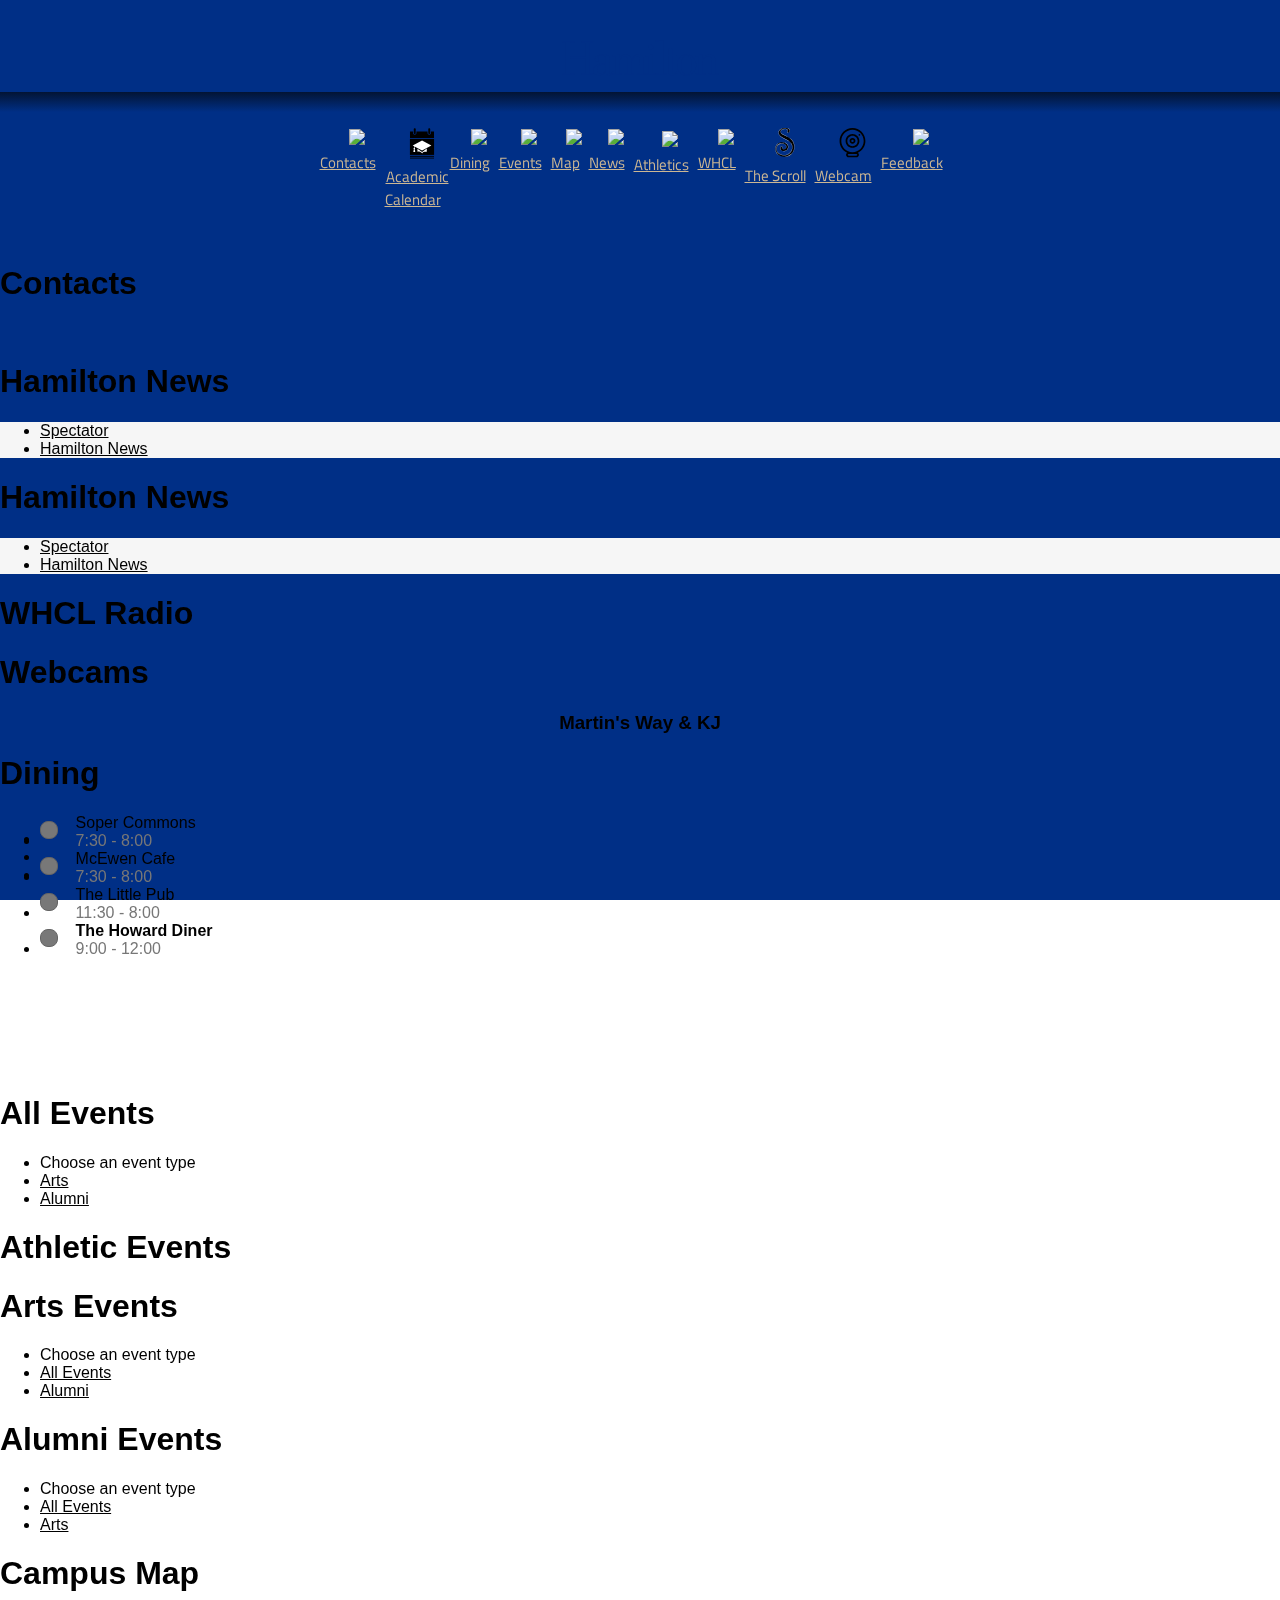
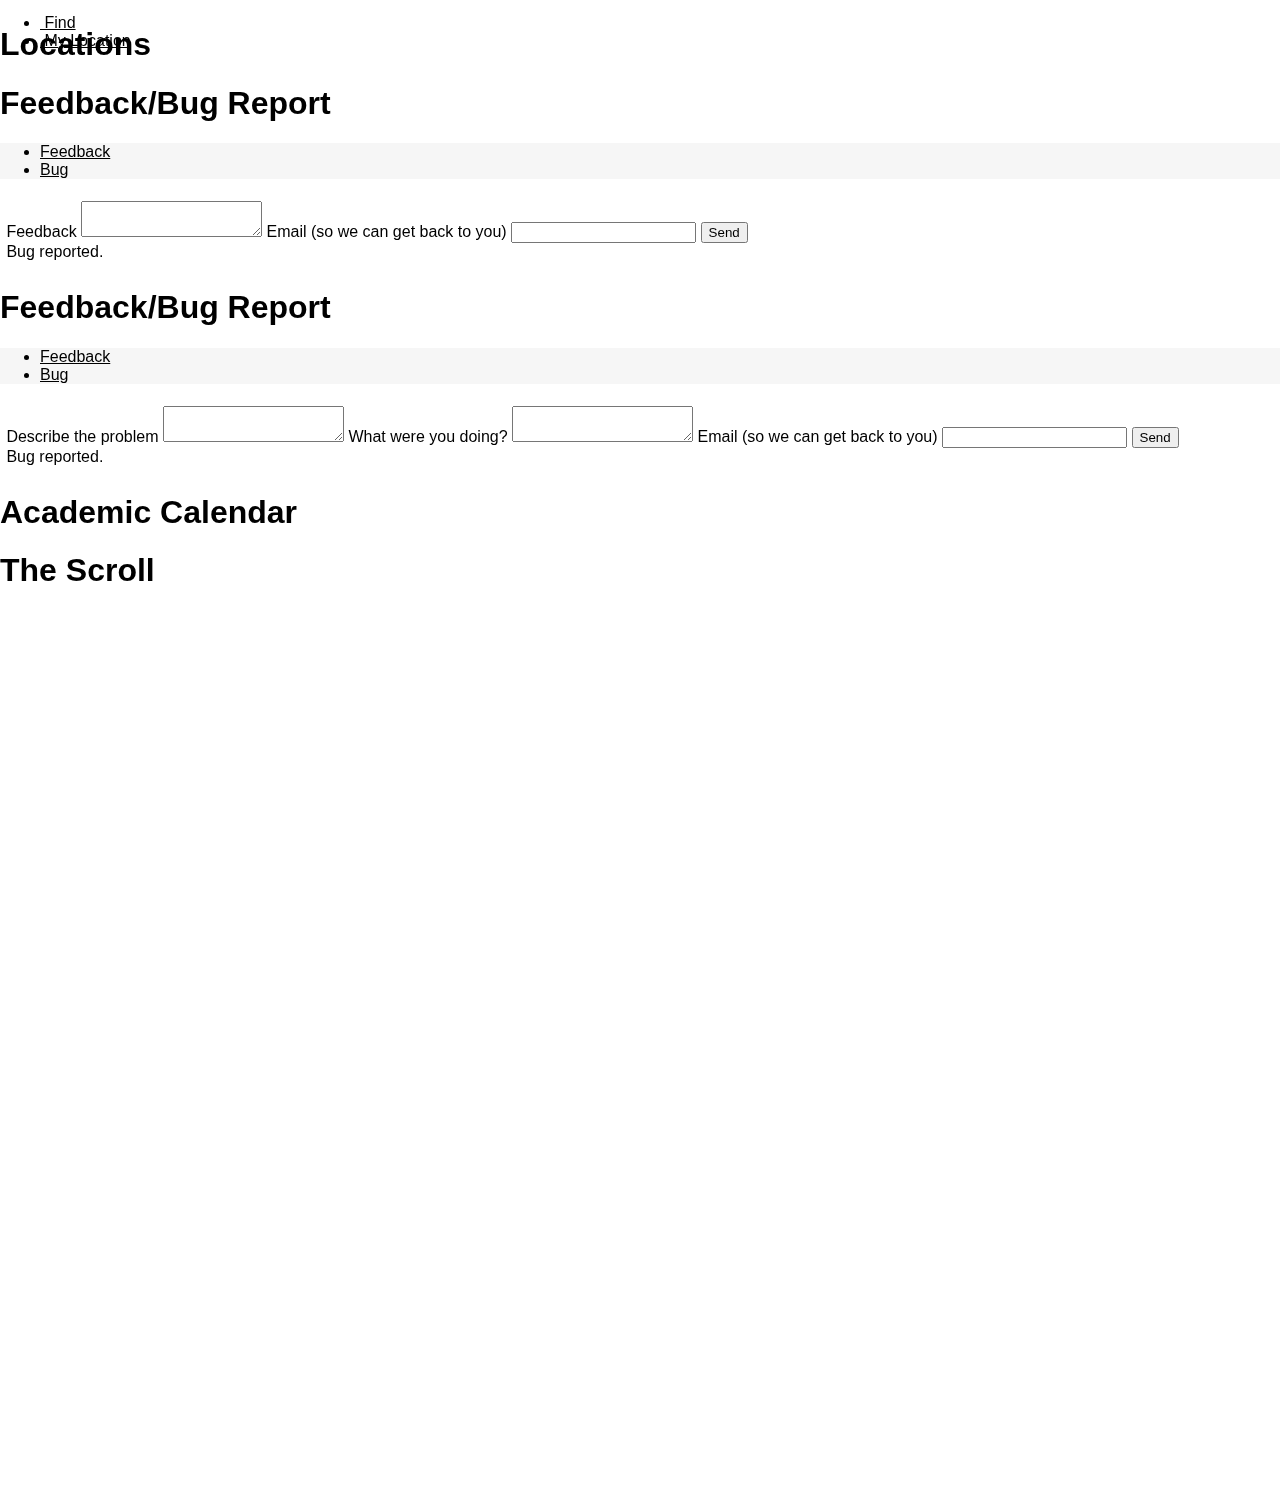
==== commit f20384a7: "Bolding diner title, partially fixing am-pm issue, bringing back weather (which was gone due to a ya" ====
--- a/www/index.html
+++ b/www/index.html
@@ -25,7 +25,7 @@
     <script src="javascripts/jquery.mobile-1.4.5.min.js" type="text/javascript"></script>
     <script src="javascripts/iscroll.js" type="text/javascript"></script>
     <script src="javascripts/jquery.mobile.iscrollview.js" type="text/javascript"></script>
-    <script src="javascripts/jquery.zrssfeed.min.js" type="text/javascript"></script>
+    <!--<script src="javascripts/jquery.zrssfeed.min.js" type="text/javascript"></script>-->
     <script src="js/jquery.tmpl.min.js"></script>
     <script src="http://maps.google.com/maps/api/js"></script>
     <script src="js/fastclick.js" type="text/javascript"></script>
@@ -37,7 +37,7 @@
     <script src="js/moment.min.js" type="text/javascript"></script>
     <script src="js/bbplayer.js" type="text/javascript"></script>
     <script src="phonegap.js"></script>
-    <meta http-equiv="Content-Security-Policy" content="default-src * 'self' 'unsafe-inline' 'unsafe-eval' data: blob: filesystem; style-src * 'self' 'unsafe-inline'; script-src * 'self' 'unsafe-inline' 'unsafe-eval'; media-src * 'self'; connect-src *;"/>
+    <meta http-equiv="Content-Security-Policy" content="default-src * 'self' 'unsafe-inline' 'unsafe-eval' data: blob: filesystem; style-src * 'self' 'unsafe-inline'; script-src * 'self' 'unsafe-inline' 'unsafe-eval'; media-src * 'self'; connect-src * 'self'; object-src * 'self';"/>
 </head>
 <body style="height:auto">
 <div id="container">
@@ -51,7 +51,7 @@
             <!-- <hr class="home-divider">
             STATIC BACKGROUND HEIGHT- not good? -->
             <div class="home-icon-wrapper">
-                <ul class="home-all-icons" style="list-style:none; padding:0; padding-left:10px;">
+                <ul class="home-all-icons" style="list-style:none; padding:0; padding-left:10px; padding-right:10px; text-align:center;">
                     <!-- first row -->
                     <li class="icon-float ui-block-2x-height"><a class="ui-btn homeicon con" href="#phonenums"><img src="icons/contacts.svg" class="imgResponsive svg-width svg"/><br>Contacts</a></li>
                     <li class="icon-float ui-block-2x-height"><a class="ui-btn homeicon cal" href="#collegeCalendar"><img src="icons/academiccalendar.svg" class="imgResponsive svg-width svg"/><br>Academic<br>Calendar</a></li>
@@ -61,10 +61,10 @@
                     <li class="icon-float ui-block-2x-height"><a class="ui-btn homeicon newshome" href="#ham-news"><img src="icons/news.svg" class="imgResponsive svg news-width"/><br>News</a></li>
                     <li class="icon-float ui-block-2x-height"><a class="ui-btn homeicon ath" href="#athleticEvents"><img src="icons/AthleticsH.svg" class="imgResponsive svg ath-width"/><br>Athletics</a></li>
                     <li class="icon-float ui-block-2x-height"><a class="ui-btn homeicon whcl" href="#radio"><img src="icons/radio.svg" class="imgResponsive svg-width svg"/><br>WHCL</a></li>
-                    <li class="icon-float ui-block-2x-height"><a class="ui-btn homeicon feedb" href="#feedback-page"><img src="icons/comment.svg" class="imgResponsive svg-width svg" /><br>Feedback</a></li>
                     <li class="icon-float ui-block-2x-height"><a class="ui-btn homeicon feedb" href="#scroll"><img src="icons/Scroll.svg" class="imgResponsive scroll-width svg" /><br>The Scroll</a></li>
                     <li class="icon-float ui-block-2x-height"><a class="ui-btn homeicon maphome" href="#webcam"><img src="icons/webcam.svg" class="imgResponsive web-width svg" /><br>Webcam</a></li>
-                    <li class="icon-float ui-block-2x-height"><a class="ui-btn homeicon"><div id="weather"></div></a></li>
+                    <li class="icon-float ui-block-2x-height"><a class="ui-btn homeicon feedb" href="#feedback-page"><img src="icons/comment.svg" class="imgResponsive svg-width svg" /><br>Feedback</a></li>
+                    <li class="icon-float ui-block-2x-height"><a class="ui-btn homeicon weather-anchor"><div id="weather"></div></a></li>
                 </ul>
 
                 <div id="cupola-bkg">
@@ -95,21 +95,20 @@
         </div>
 
         <div data-role="page" id="news">
-
             <div data-id="header" data-position="fixed" data-role="header" data-tap-toggle="false" class="pageheader">
                 <a class="back-btn ui-link ui-btn" href="#home" data-transition="slide" data-direction="reverse" style="padding-bottom:0">
                     <i class="fa fa-home fa-2x house" style="padding:0"></i>
                 </a>
                 <h1>Hamilton News</h1>
             </div>
-            <div data-id="header" data-role="header" data-theme="b">
-                <div class="news-navbarcont" data-role="navbar">
+            <div data-id="header" data-role="header" data-tap-toggle="false" data-theme="b">
+                <div class="news-navbarcont ui-btn-active ui-state-persist" data-role="navbar" >
                     <ul class="xnavbar ui-grid-a">
                         <li class="ui-block-a">
-                            <a class="ui-btn-active ui-state-persist" href="#news">Spectator</a>
+                            <a class="ui-btn-active ui-state-persist" href="#news" data-transition="none">Spectator</a>
                         </li>
                         <li class="ui-block-b">
-                            <a class="ui-btn" href="#ham-news">Hamilton News</a>
+                            <a class="ui-btn" href="#ham-news" data-transition="none">Hamilton News</a>
                         </li>
                     </ul>
                 </div>
@@ -122,18 +121,20 @@
 
 
         <div data-role="page" id="ham-news">
-            <div data-id="header" data-role="header" class="pageheader" data-theme="b">
+            <div data-id="header" data-role="header" data-position="fixed" class="pageheader" data-theme="b">
                 <a class="back-btn ui-link ui-btn" href="#home" data-transition="slide" data-direction="reverse" style="padding-bottom:0">
                     <i class="fa fa-home fa-2x house" style="padding:0"></i>
                 </a>
                 <h1>Hamilton News</h1>
-                <div class="news-navbarcont" data-role="navbar">
+            </div>
+            <div data-id="header" data-role="header" data-tap-toggle="false" data-theme="b">
+                <div class="news-navbarcont ui-btn-active ui-state-persist" data-role="navbar">
                     <ul class="xnavbar ui-grid-a">
                         <li class="ui-block-a">
-                            <a class="ui-btn" href="#news">Spectator</a>
+                            <a class="ui-btn" href="#news" data-transition="none">Spectator</a>
                         </li>
                         <li class="ui-block-b">
-                            <a class="ui-btn-active ui-state-persist" href="#ham-news">Hamilton News</a>
+                            <a class="ui-btn-active ui-state-persist" href="#ham-news" data-transition="none">Hamilton News</a>
                         </li>
                     </ul>
                 </div>
@@ -160,6 +161,7 @@
                     <audio src="http://150.209.66.147:8000/stream/1/" preload="auto">
                     </audio>
                 </div>
+                <div id="song-container"></div>
             </div>
             <!-- /content -->
         </div>
@@ -173,7 +175,7 @@
             </div>
             <div style="text-align:center">
                 <h3>Martin's Way & KJ</h3>
-                <img src="http://150.209.65.30:80/mjpg/video.mjpg" height="480" width="640" class="" id="webcam-img" style="width:100%;height:auto" alt="Camera Image">
+                <div id="webcam-img-container"></div>
             </div>
             <!-- /content -->
         </div>
@@ -183,7 +185,7 @@
                 <a class="back-btn ui-link ui-btn" href="#home" data-transition="slide" data-direction="reverse" style="padding-bottom:0">
                     <i class="fa fa-home fa-2x house" style="padding:0"></i>
                 </a>
-                <a class="ui-link dining-back-btn" data-transition="slide" data-direction="reverse" style="padding-bottom:0">
+                <a class="ui-link dining-back-btn din" data-transition="slide" data-direction="reverse" style="padding-bottom:0">
                     <img src="icons/dining.svg" class="imgResponsive svg-width svg"/>
                 </a>
                 <h1>Dining</h1>
@@ -201,10 +203,10 @@
             </div>
             <div data-iscroll="" data-role="content" class="ui-content dining-halls" data-transition="slide">
                 <ul data-role="listview" class="widelist diningmenuholder">
-                    <li data-bamco-id="109"><a><span class="open-indicator"></span><span class="dining-hall-block">Soper Commons<span class="hours-text">07:30 - 20:00</span></span></a></li>
-                    <li data-bamco-id="110"><a><span class="open-indicator"></span><span class="dining-hall-block">McEwen Cafe<span class="hours-text">07:30 - 20:00</span></span></a></li>
-                    <li data-bamco-id="598"><a><span class="open-indicator"></span><span class="dining-hall-block">The Little Pub<span class="hours-text">11:30 - 20:00</span></span></a></li>
-                    <li data-bamco-id="512"><span class="open-indicator"></span><span class="dining-hall-block">The Howard Diner<span class="hours-text">9:00 - 24:00</span></span></li>
+                    <li data-bamco-id="109"><a><span class="open-indicator"></span><span class="dining-hall-block">Soper Commons<span class="hours-text">7:30 - 8:00</span></span></a></li>
+                    <li data-bamco-id="110"><a><span class="open-indicator"></span><span class="dining-hall-block">McEwen Cafe<span class="hours-text">7:30 - 8:00</span></span></a></li>
+                    <li data-bamco-id="598"><a><span class="open-indicator"></span><span class="dining-hall-block">The Little Pub<span class="hours-text">11:30 - 8:00</span></span></a></li>
+                    <li data-bamco-id="512"><span class="open-indicator"></span><span class="dining-hall-block"><b>The Howard Diner</b><span class="hours-text">9:00 - 12:00</span></span></li>
                 </ul>
             </div>
             <!-- /content -->
@@ -231,7 +233,7 @@
                     <i class="fa fa-home fa-2x house" style="padding:0"></i>
                 </a>
                 <h1>All Events</h1>
-                <a href="#eventsFilterPopup" data-rel="popup" data-transition="pop" ><i class="fa fa-bars fa-2x"></i></a>
+                <a href="#eventsFilterPopup" data-rel="popup" data-transition="pop" class="events-filter-btn"><i class="fa fa-filter fa-2x"></i></a>
             </div>
             <div class="ui-content eventsholder" data-iscroll="" data-role="content">
                 <div id="feed" class="rssFeed" ></div>
@@ -240,7 +242,6 @@
             <div data-role ="popup" id = "eventsFilterPopup" data-theme="b">
                 <ul data-role="listview" data-inset="true">
                     <li data-role="list-divider">Choose an event type</li>
-                    <li><a href="#athleticEvents" data-transition="slideup">Athletics</a></li>
                     <li><a href="#artEvents" data-transition="slideup">Arts</a></li>
                     <li><a href="#alumniEvents" data-transition="slideup">Alumni</a></li>
                 </ul>
@@ -253,28 +254,19 @@
                     <i class="fa fa-home fa-2x house" style="padding:0"></i>
                 </a>
                 <h1>Athletic Events</h1>
-                <a href="#athleticsFilterPopup" data-rel="popup" data-transition="pop" ><i class="fa fa-bars fa-2x"></i></a>
             </div>
             <div class="ui-content eventsholder" data-iscroll="" data-role="content">
                 <div id="feed" class="rssFeed" ></div>
             </div>
-            <div data-role ="popup" id = "athleticsFilterPopup" data-theme="b">
-                <ul data-role="listview" data-inset="true">
-                    <li data-role="list-divider">Choose an event type</li>
-                    <li><a href="#events" data-transition="slideup">All Events</a></li>
-                    <li><a href="#artEvents" data-transition="slideup">Arts</a></li>
-                    <li><a href="#alumniEvents" data-transition="slideup">Alumni</a></li>
-                </ul>
-            </div>
         </div>
 
         <div data-role="page" id="artEvents">
-            <div data-id="header" data-position="fixed" data-role="header" data-tap-toggle="false" data-transition="slideup" class="pageheader">
+            <div data-id="header" data-position="fixed" data-role="header" data-tap-toggle="false" data-transition="fade" class="pageheader">
                 <a class="back-btn ui-link ui-btn" href="#home" data-transition="slide" data-direction="reverse" style="padding-bottom:0">
                     <i class="fa fa-home fa-2x house" style="padding:0"></i>
                 </a>
                 <h1>Arts Events</h1>
-                <a href="#artsFilterPopup" data-rel="popup" data-transition="pop" ><i class="fa fa-bars fa-2x"></i></a>
+                <a href="#artsFilterPopup" data-rel="popup" data-transition="pop" class="events-filter-btn"><i class="fa fa-filter fa-2x"></i></a>
             </div>
             <div class="ui-content eventsholder" data-iscroll="" data-role="content">
                 <div id="feed" class="rssFeed" ></div>
@@ -283,7 +275,6 @@
                 <ul data-role="listview" data-inset="true">
                     <li data-role="list-divider">Choose an event type</li>
                     <li><a href="#events" data-transition="slideup" >All Events</a></li>
-                    <li><a href="#athleticEvents" data-transition="slideup" >Athletics</a></li>
                     <li><a href="#alumniEvents" data-transition="slideup" >Alumni</a></li>
                 </ul>
             </div>
@@ -295,7 +286,7 @@
                     <i class="fa fa-home fa-2x house" style="padding:0"></i>
                 </a>
                 <h1>Alumni Events</h1>
-                <a href="#alumniFilterPopup" data-rel="popup" data-transition="pop" ><i class="fa fa-bars fa-2x"></i></a>
+                <a href="#alumniFilterPopup" data-rel="popup" data-transition="pop" class="events-filter-btn"><i class="fa fa-filter fa-2x"></i></a>
             </div>
             <div class="ui-content eventsholder" data-iscroll="" data-role="content">
                 <div id="feed" class="rssFeed" ></div>
@@ -304,7 +295,6 @@
                 <ul data-role="listview" data-inset="true">
                     <li data-role="list-divider">Choose an event type</li>
                     <li><a href="#events" data-transition="slideup" >All Events</a></li>
-                    <li><a href="#athleticEvents" data-transition="slideup" >Athletics</a></li>
                     <li><a href="#artEvents" data-transition="slideup" >Arts</a></li>
                 </ul>
             </div>
@@ -324,7 +314,7 @@
                 </div>
             </div>
 
-            <div id="mapContent" data-role="content">
+            <div id="mapContent" data-role="content" style="position: fixed;left: 0; right: 0; bottom: 0; top: 95px;">
                 <div id="map_canvas"></div>
             </div>
         </div>
@@ -345,14 +335,14 @@
                 </a>
                 <h1>Feedback/Bug Report</h1>
             </div>
-            <div data-role="header" data-theme="b" data-transition="slideleft">
-                <div id="feedback-navbarcont" data-role="navbar">
-                    <ul class="xnavbar">
-                        <li>
-                            <a class="ui-btn-icon-left ui-btn-active ui-state-persist" id="feedback-nav2" href="#feedback-page" data-icon="comment">Feedback</a>
-                        </li>
-                        <li>
-                            <a class="ui-btn-icon-left" id="bug-nav2" href="#feedback-bug" data-icon="gear">Bug</a>
+            <div data-role="header" class="pageheader" data-theme="b">
+                <div id="feedback-navbarcont" data-role="navbar" class="ui-btn-active ui-state-persist">
+                    <ul class="xnavbar ui-grid-a">
+                        <li class="ui-block-a">
+                            <a class="ui-btn-icon-left ui-btn-active ui-state-persist" id="feedback-nav2" href="#feedback-page" data-icon="comment" data-transition="none">Feedback</a>
+                        </li>
+                        <li class="ui-block-b">
+                            <a class="ui-btn-icon-left" id="bug-nav2" href="#feedback-bug" data-icon="gear" data-transition="none">Bug</a>
                         </li>
                     </ul>
                 </div>
@@ -376,14 +366,14 @@
                 </a>
                 <h1>Feedback/Bug Report</h1>
             </div>
-            <div data-role="header" data-theme="b" data-transition="slideleft">
-                <div id="feedback-bug-navbarcont" data-role="navbar">
-                    <ul class="xnavbar">
-                        <li>
-                            <a class="ui-btn-icon-left" id="feedback-nav" href="#feedback-page" data-icon="comment">Feedback</a>
-                        </li>
-                        <li>
-                            <a class="ui-btn-icon-left ui-btn-active ui-state-persist" id="bug-nav" href="#feedback-bug" data-icon="gear">Bug</a>
+            <div data-role="header" class="pageheader" data-theme="b">
+                <div id="feedback-bug-navbarcont" class="ui-btn-active ui-state-persist" data-role="navbar">
+                    <ul class="xnavbar u-grid-a">
+                        <li class="ui-block-a">
+                            <a class="ui-btn-icon-left" id="feedback-nav" href="#feedback-page" data-icon="comment" data-transition="none">Feedback</a>
+                        </li>
+                        <li class="ui-block-b">
+                            <a class="ui-btn-icon-left ui-btn-active ui-state-persist" id="bug-nav" href="#feedback-bug" data-icon="gear" data-transition="none">Bug</a>
                         </li>
                     </ul>
                 </div>
@@ -411,8 +401,8 @@
                 <h1>Academic Calendar</h1>
             </div>
             <!-- might need to mess with height stretching more -->
-            <div class="ui-content" data-iscroll="" data-role="content">
-                <iframe src="https://www.google.com/calendar/embed?showTitle=0&amp;showPrint=0&amp;showTabs=0&amp;mode=AGENDA&amp;height=600&amp;wkst=1&amp;bgcolor=%23FFFFFF&amp;src=hamilton.edu_3239373830363935323439%40resource.calendar.google.com&amp;color=%235F6B02&amp;ctz=America%2FNew_York" style="position: absolute; height: 100%; border: none" height="100%" width="100%" frameborder="0" scrolling="no"></iframe>
+            <div class="ui-content" data-role="content">
+                <iframe src="https://www.google.com/calendar/embed?showTitle=0&amp;showPrint=0&amp;showTabs=0&amp;mode=AGENDA&amp;height=600&amp;wkst=1&amp;bgcolor=%23FFFFFF&amp;src=hamilton.edu_3239373830363935323439%40resource.calendar.google.com&amp;color=%235F6B02&amp;ctz=America%2FNew_York" style="position: absolute; position:fixed ; top:75px; left:0; right:0; border: none" height="100%" width="100%" frameborder="0" scrolling="no"></iframe>
             </div>
         </div>
 
@@ -425,7 +415,8 @@
                 <h1>The Scroll</h1>
             </div>
             <!-- might need to mess with height stretching more -->
-            <div class="ui-content" data-iscroll="" data-role="content" style="padding:0">
+            
+            <div class="ui-content" data-iscroll="" data-role="content" style="padding:0; width:100%;height:100%;overflow:scroll !important;-webkit-overflow-scrolling:touch !important">
                 <iframe src="https://hamilton.edu/thescroll/appview.cfm" style="position: absolute; height: 100%; border: none" height="100%" width="100%" frameborder="0" scrolling="yes"></iframe>
             </div>
         </div>
